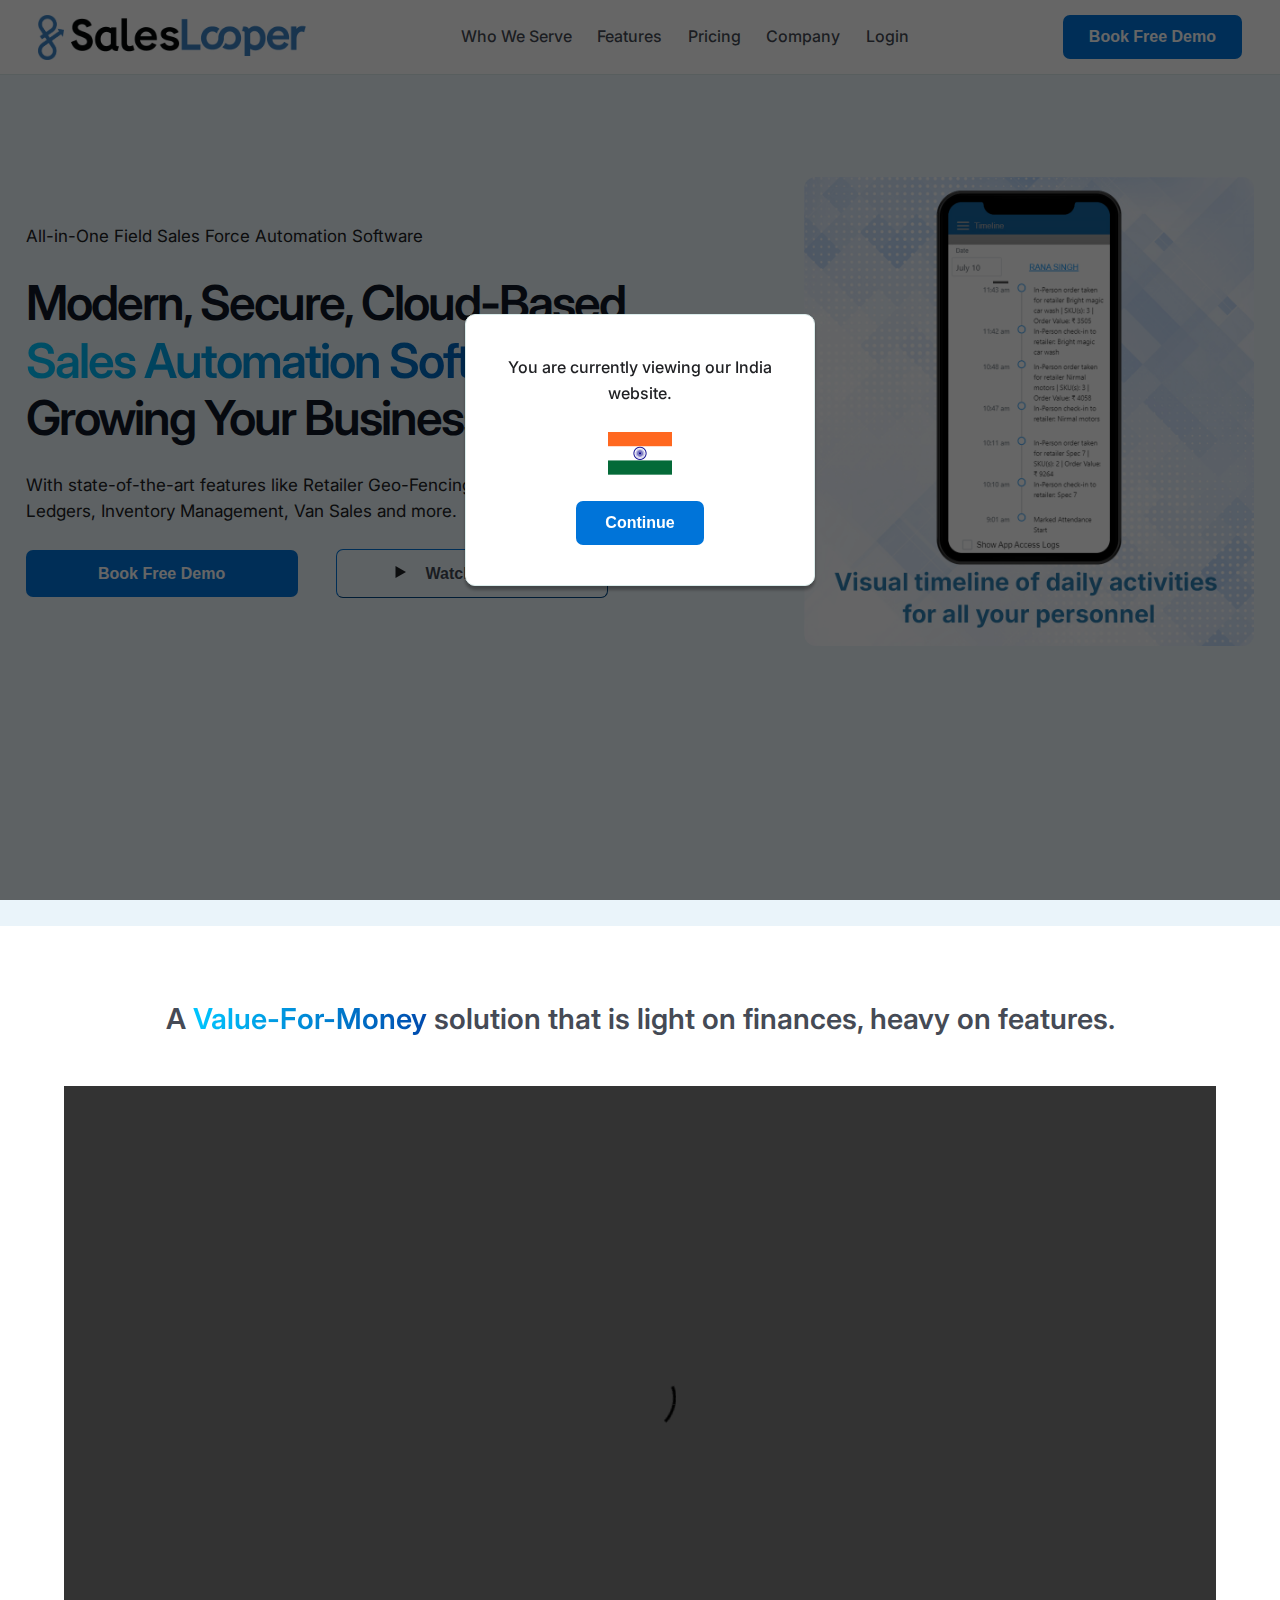
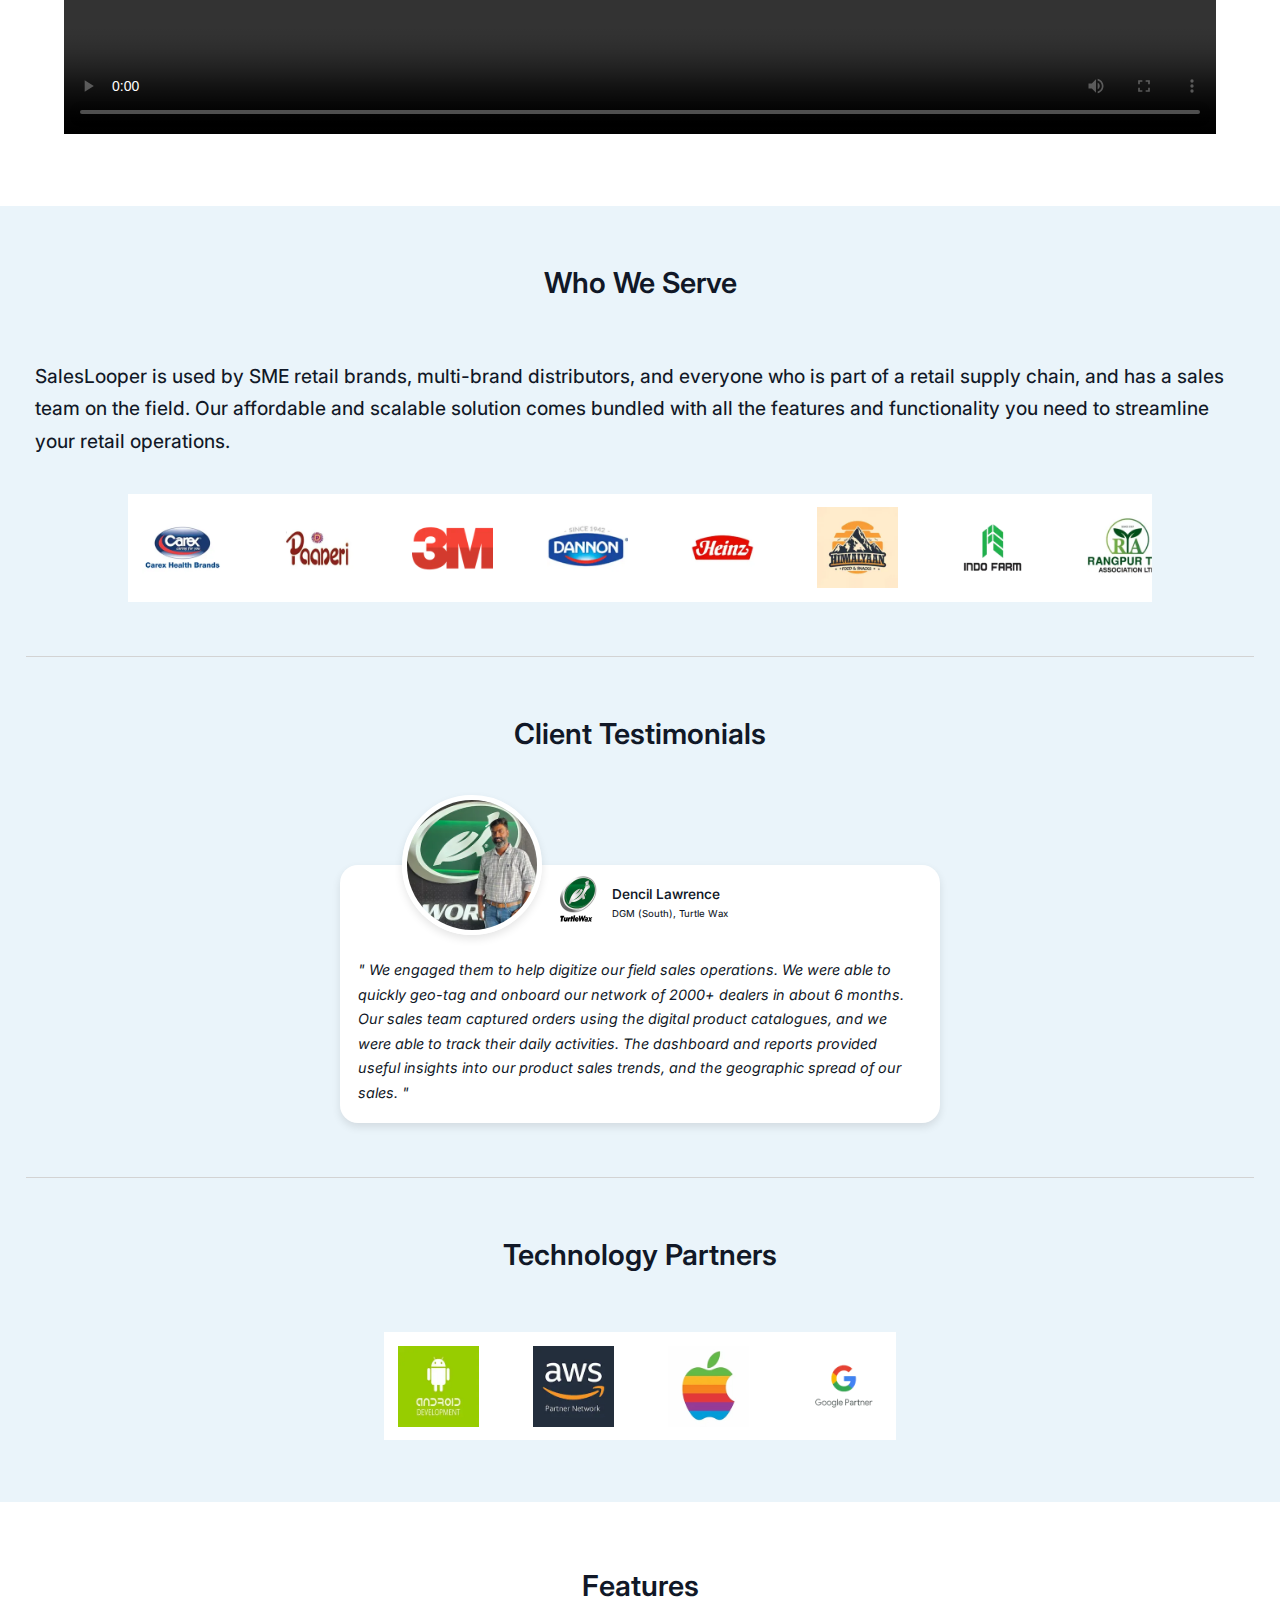
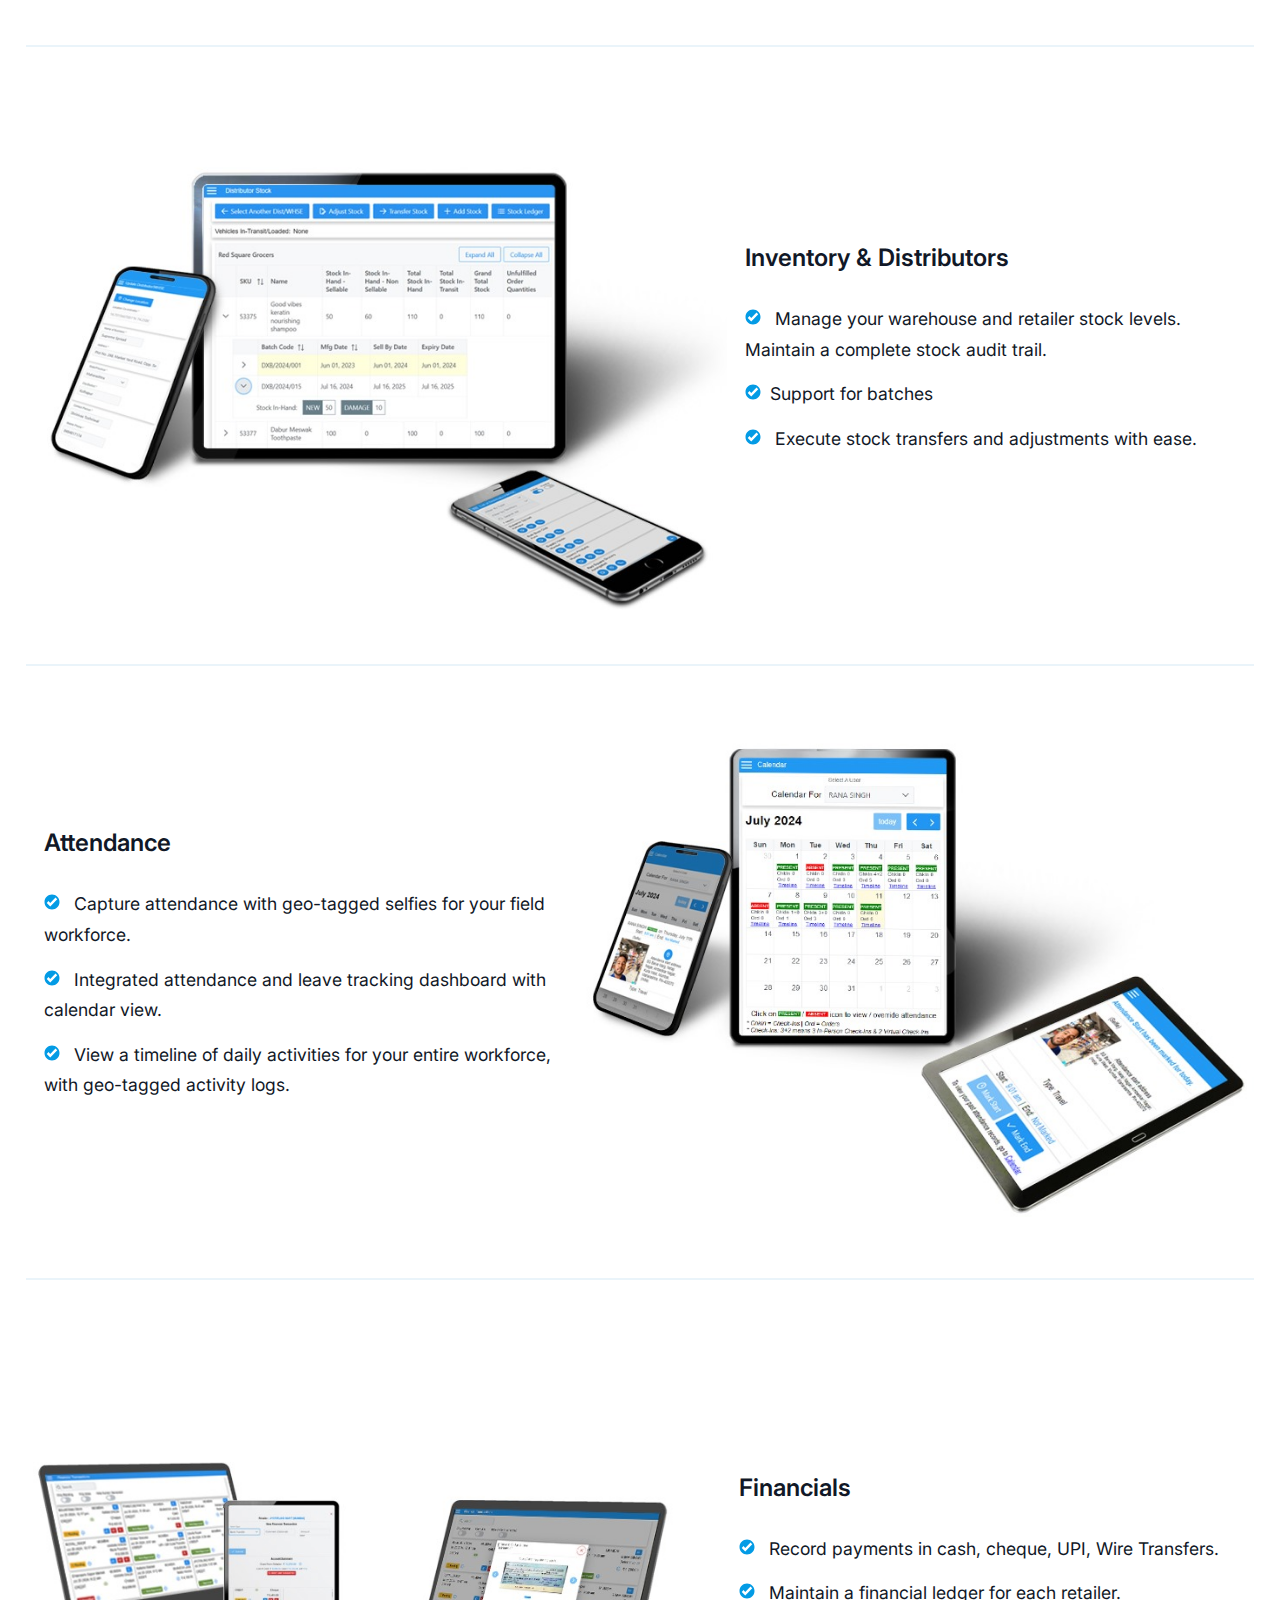
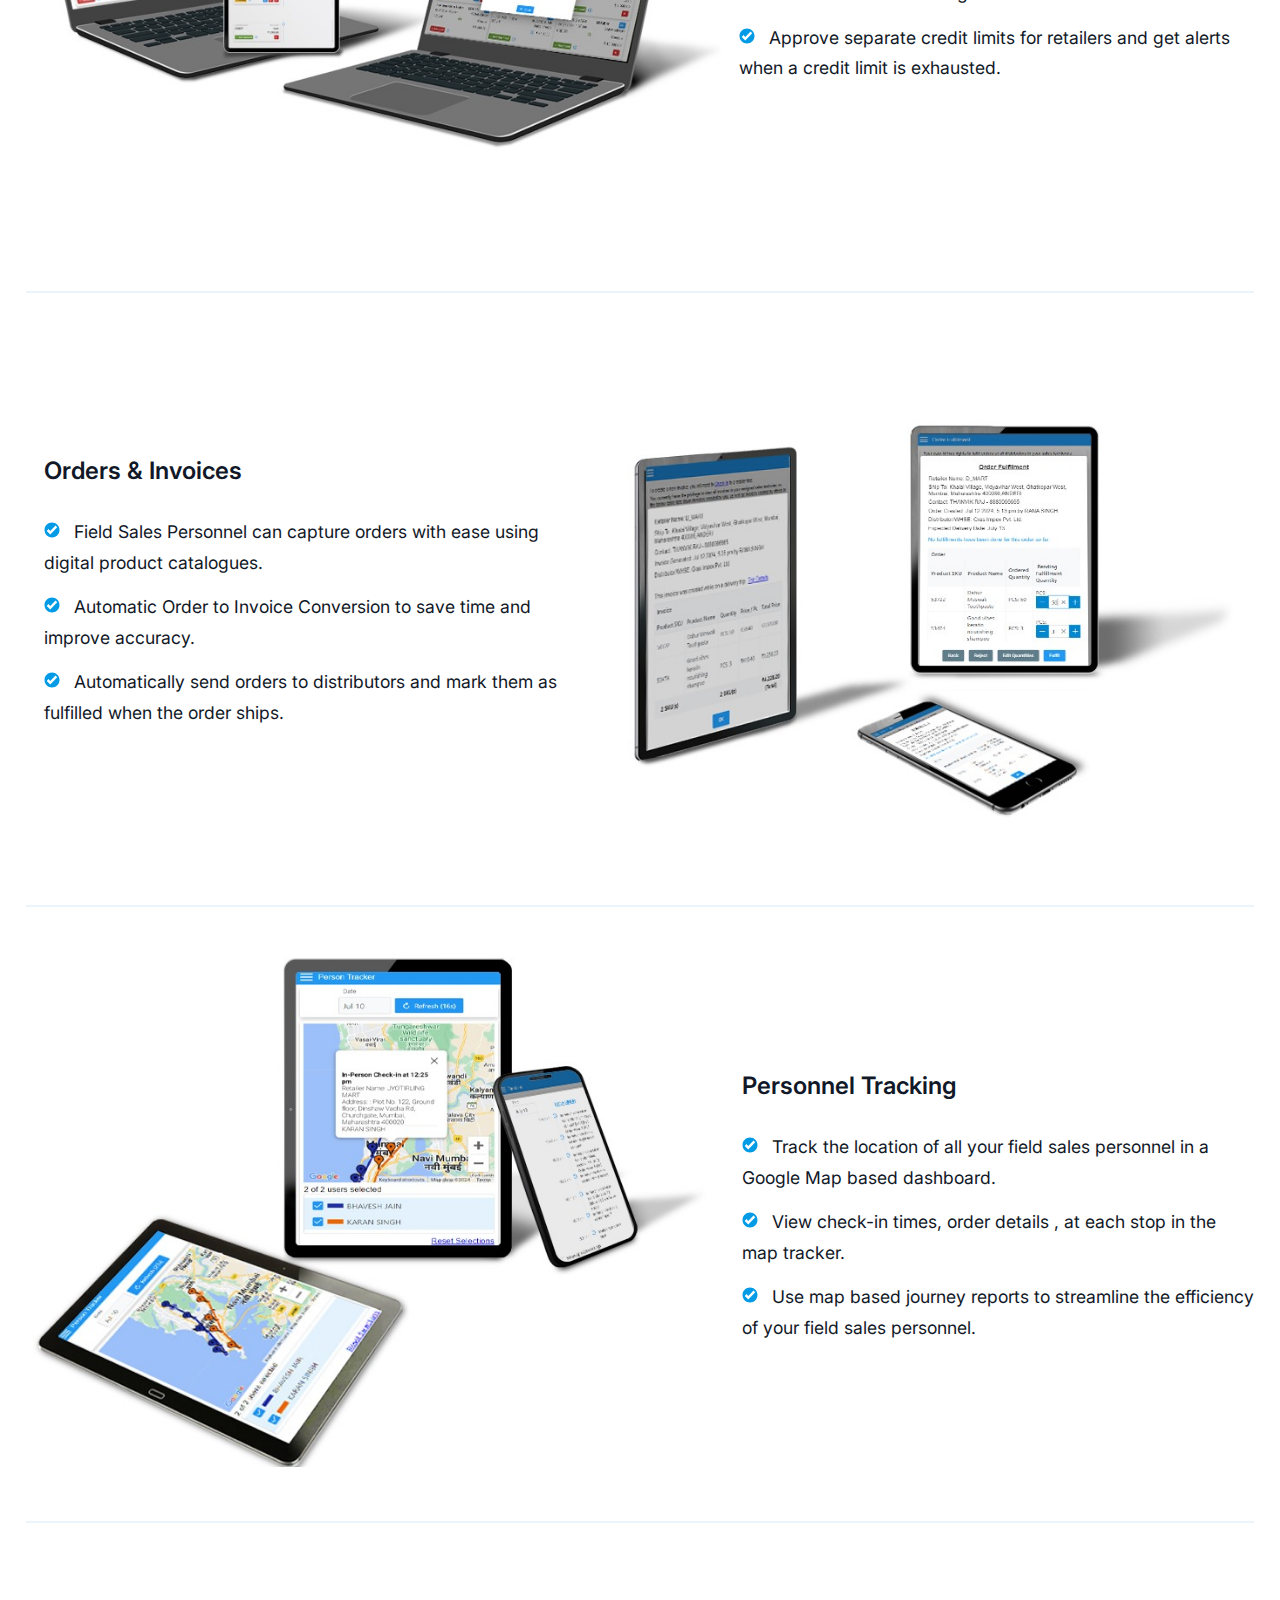
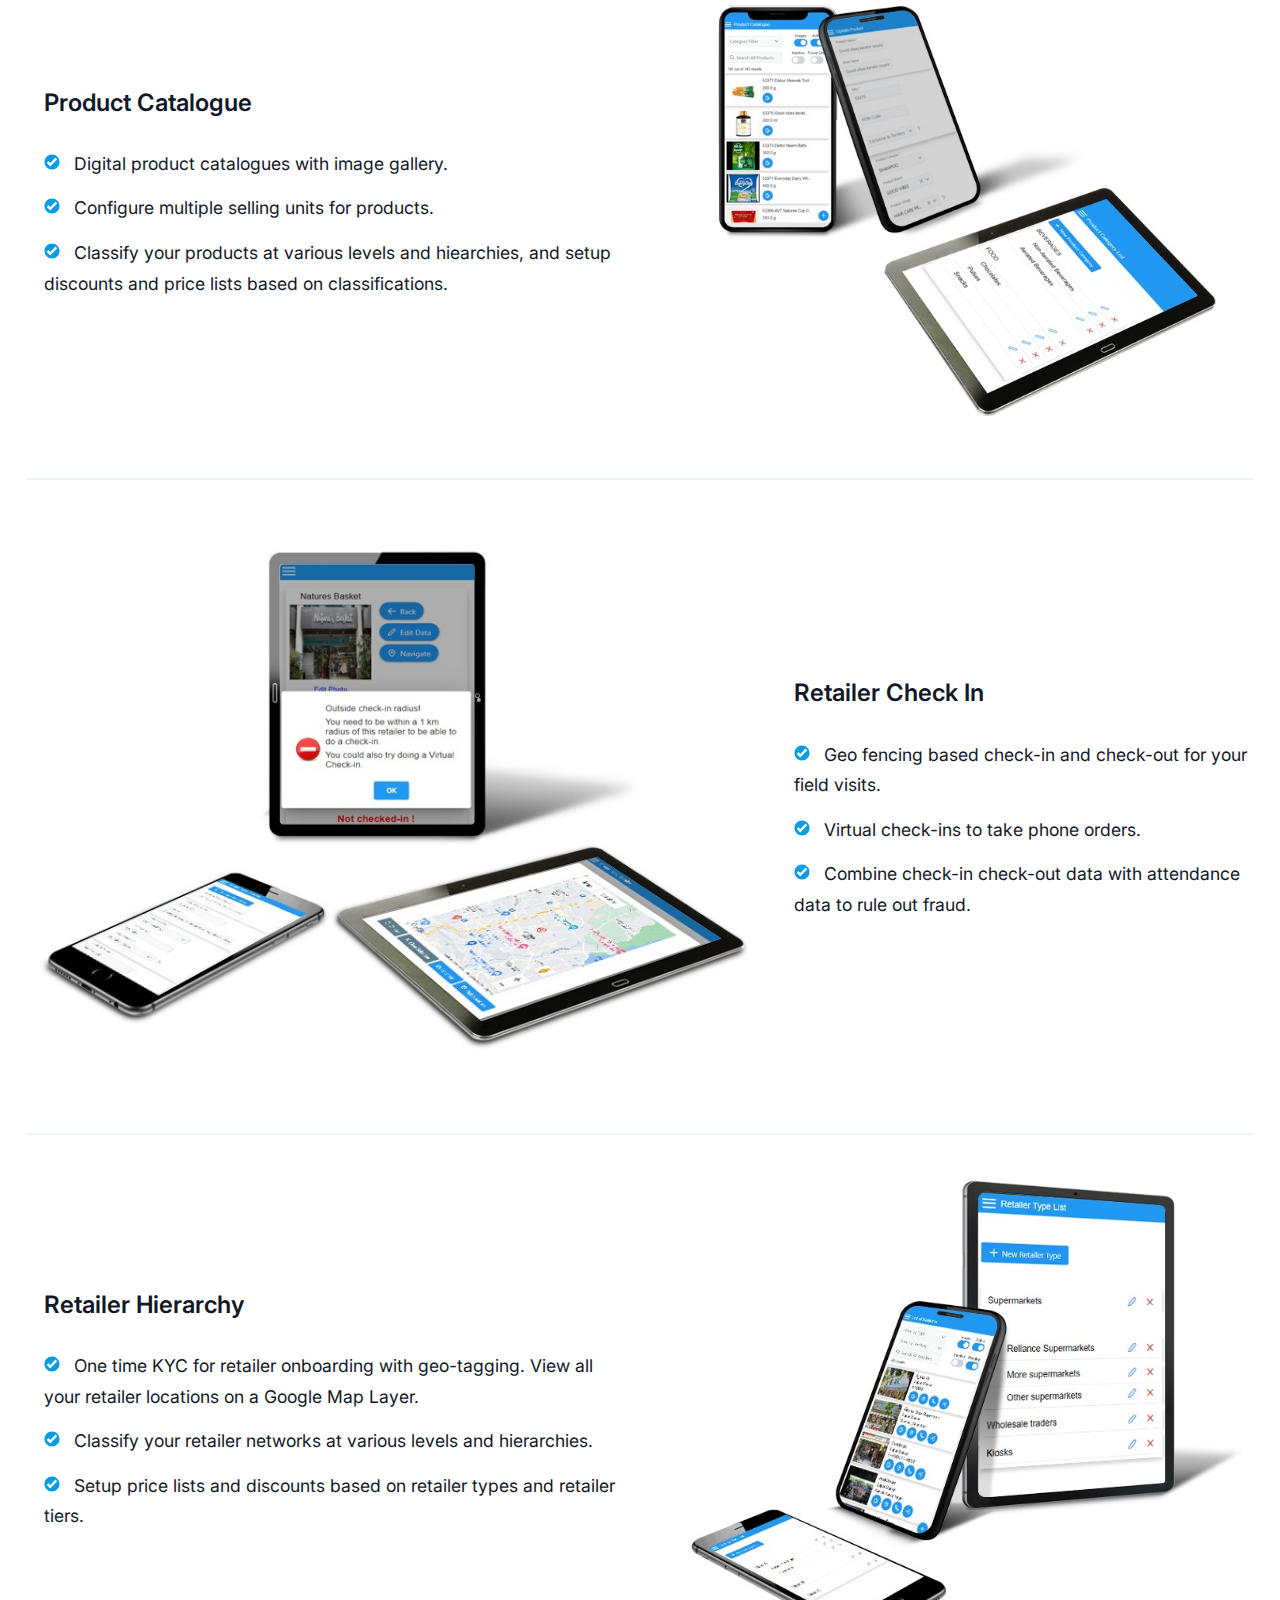
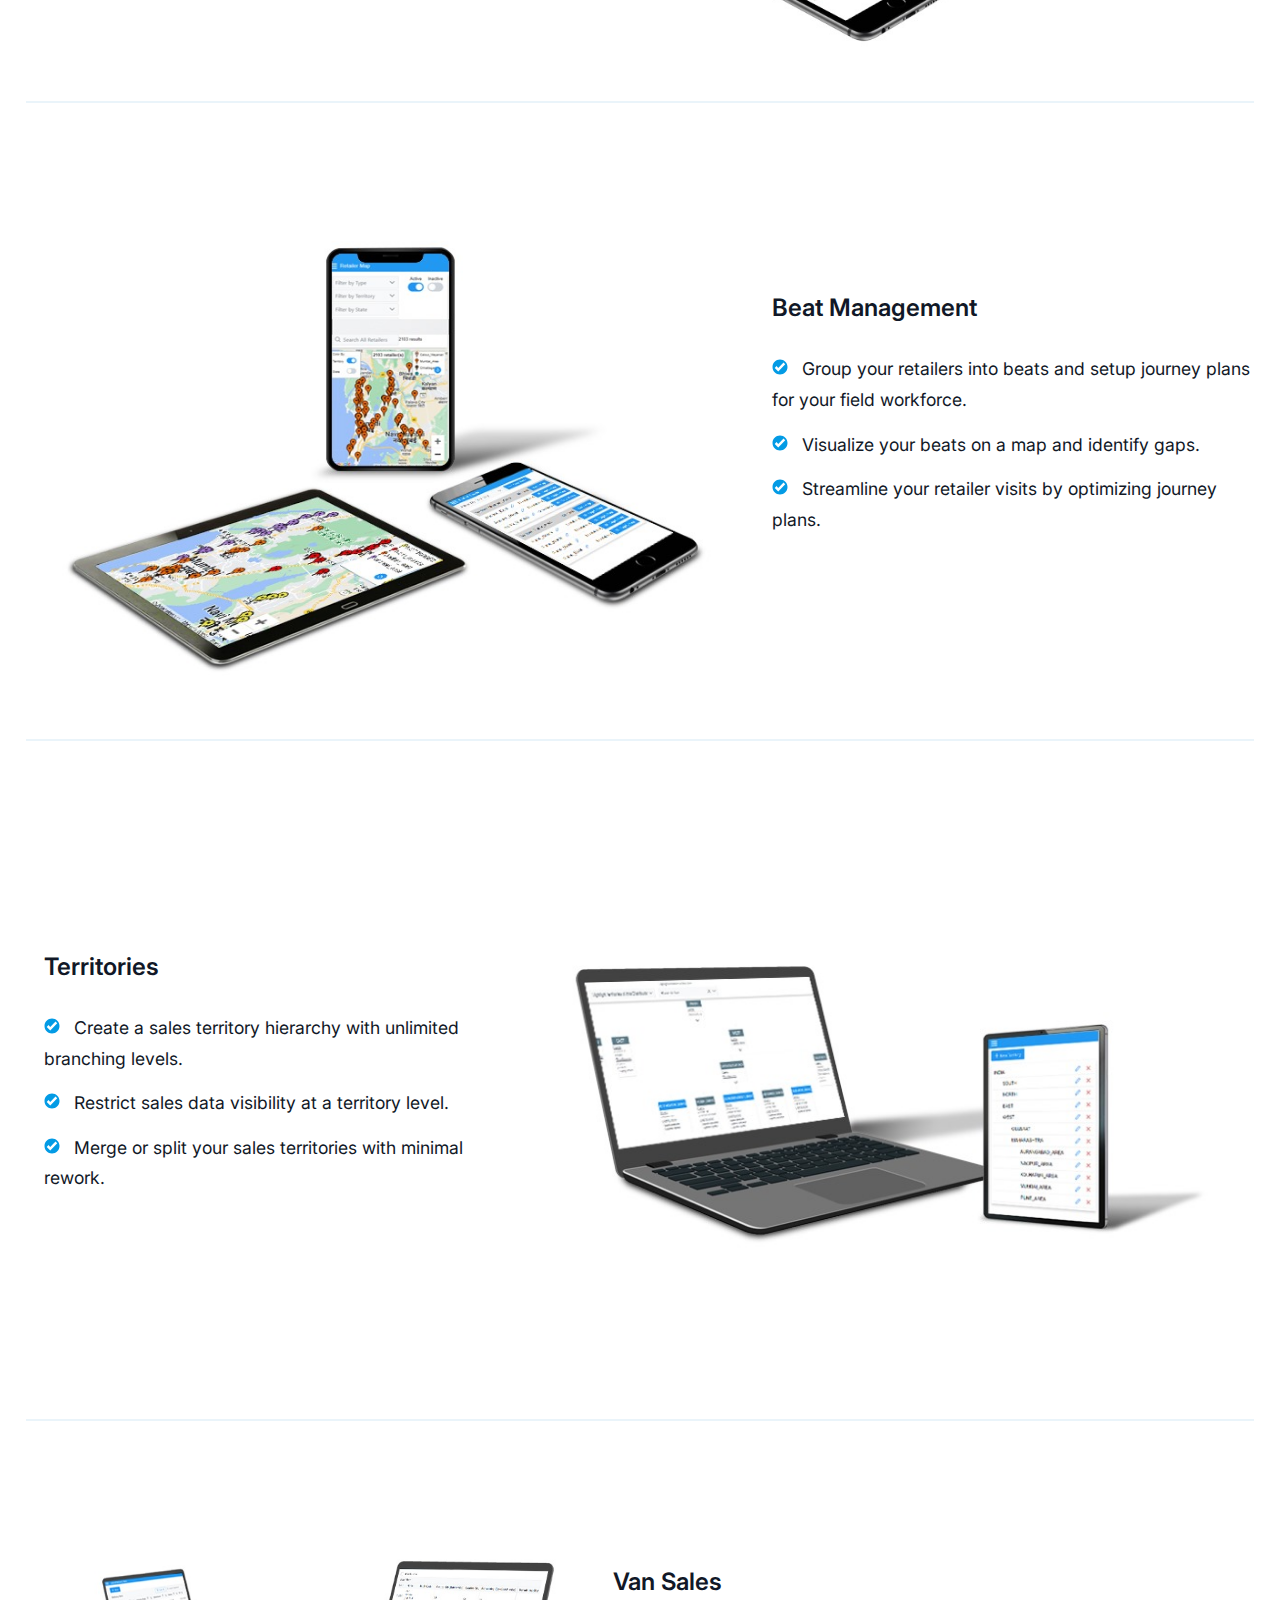
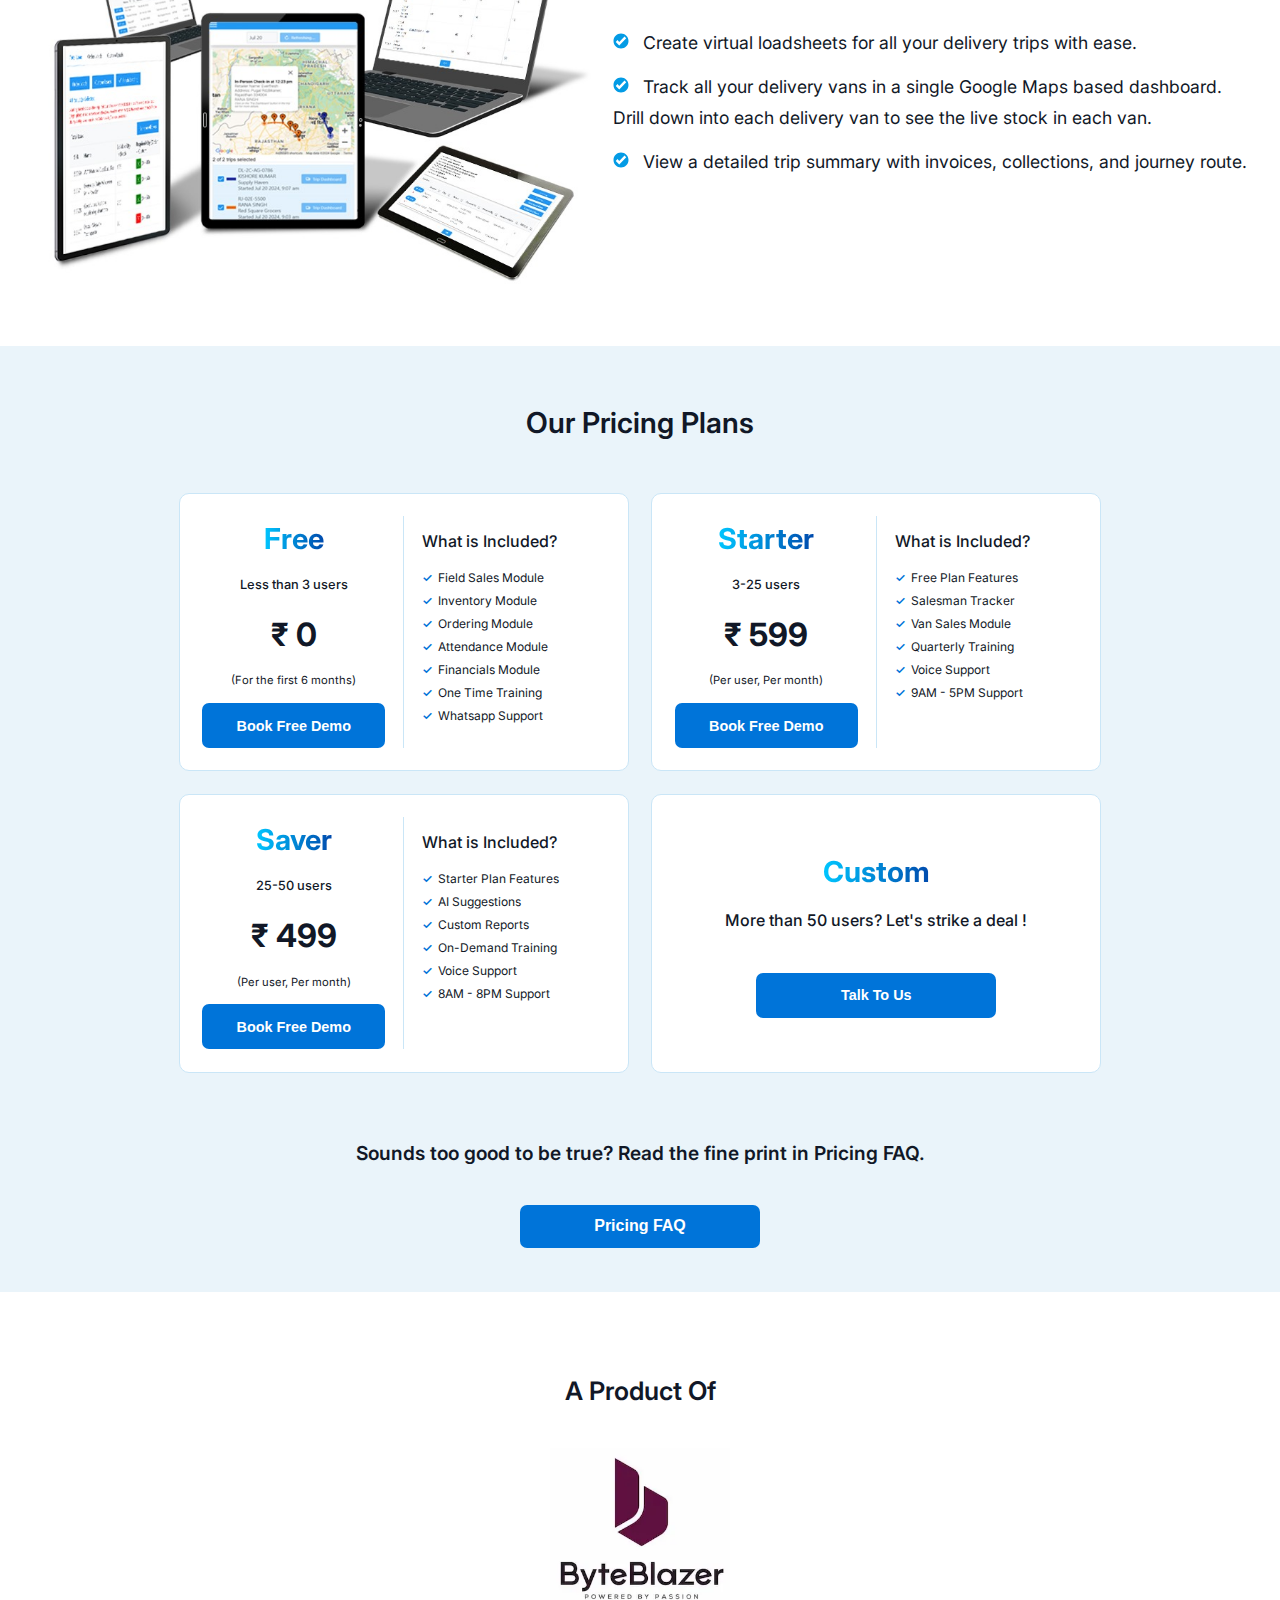
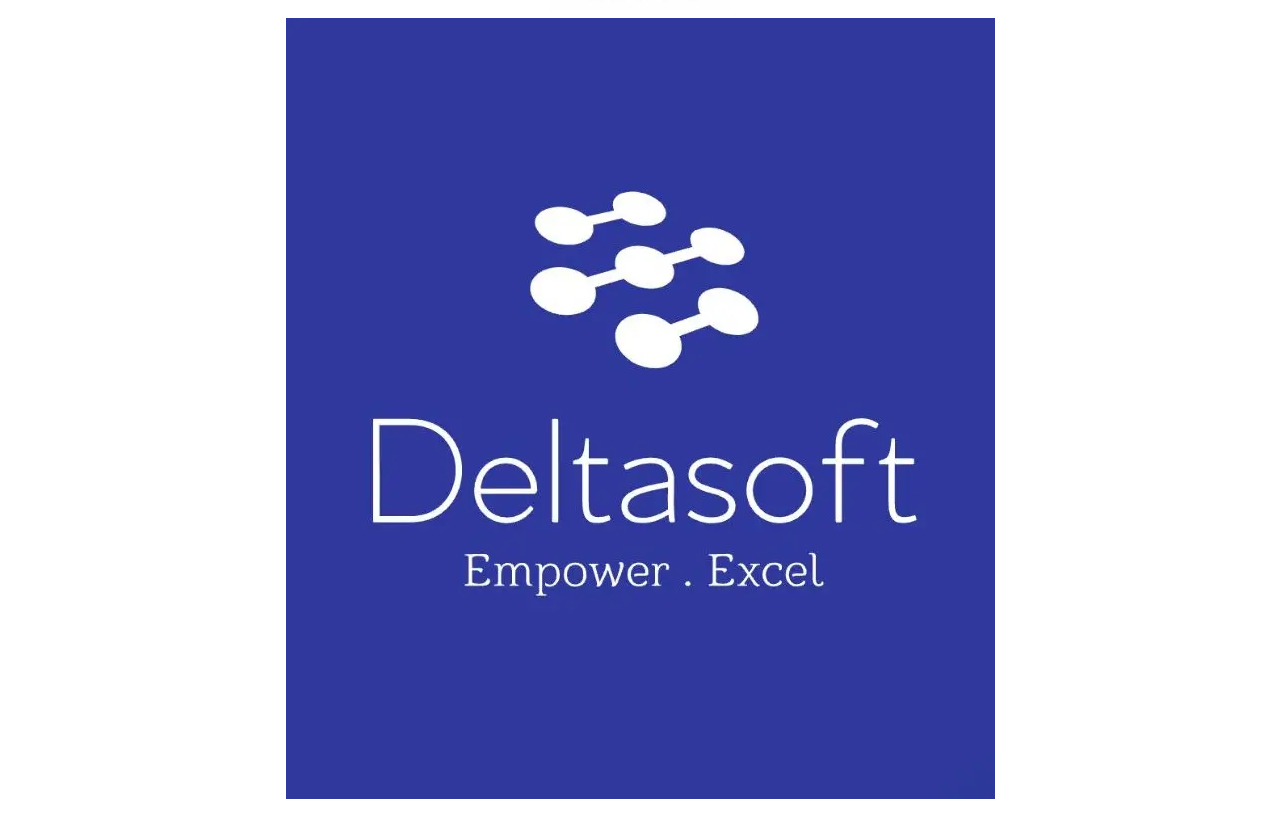
==== index.html @ 5845b91c "dd" ====
<!DOCTYPE html>
<html lang="en">
  <head>
    <meta charset="UTF-8" />
    <meta name="viewport" content="width=device-width, initial-scale=1.0" />
    <title>Sales Looper - Field Sales Force Automation Software</title>
    <meta
      name="description"
      content="Sales Looper is a modern, secure, cloud-based field sales automation software with state-of-the-art features like Retailer Geo-Fencing, Sales Team Tracking, financial ledgers, and Inventory Management, Van Sales."
    />
    <meta name="keywords" content="sales, automation, software, field sales" />
    <meta name="author" content="ByteBlazer Technologies" />
    <meta property="og:site_name" content="Sales Looper" />
    <meta
      property="og:title"
      content="Sales Looper - Field Sales Force Automation Software"
    />
    <meta
      property="og:description"
      content="Sales Looper is a modern, secure, cloud-based field sales automation software with state-of-the-art features like Retailer Geo-Fencing, Sales Team Tracking, financial ledgers, and Inventory Management, Van Sales."
    />
    <meta
      property="og:image"
      content="https://www.saleslooper.com/img/open-graph-sales-looper-text-logo.png"
    />
    <meta property="og:url" content="https://www.saleslooper.com" />
    <meta property="og:type" content="website" />
    <link rel="canonical" href="https://www.saleslooper.com" />
    <meta name="robots" content="index, follow" />

    <link rel="stylesheet" href="css/style.css" />
    <link rel="preconnect" href="https://fonts.googleapis.com" />
    <link rel="preconnect" href="https://fonts.gstatic.com" crossorigin />
    <!-- Preload and asynchronously load Google Fonts -->
    <link
      rel="preload"
      href="https://fonts.googleapis.com/css2?family=Inter:wght@100..900&display=swap"
      as="style"
      onload="this.onload=null;this.rel='stylesheet'"
    />
    <noscript
      ><link
        rel="stylesheet"
        href="https://fonts.googleapis.com/css2?family=Inter:wght@100..900&display=swap"
    /></noscript>

    <link rel="icon" href="img/sales-looper-fav-icon.png" type="image/png" />
    <link rel="prefetch" href="img/sales-looper-icon.png" as="image" />
    <link rel="prefetch" href="img/sales-looper-text-logo.png" as="image" />

    <script type="application/ld+json">
      {
        "@context": "https://schema.org",
        "@type": "Organization",
        "name": "Sales Looper",
        "url": "https://www.saleslooper.com"
      }
    </script>
    <script type="application/ld+json">
      {
        "@context": "https://schema.org/",
        "@type": "Product",
        "name": "Sales Looper",
        "image": ["https://www.saleslooper.com/img/sales-looper-text-logo"],
        "description": "Field Sales Force Automation Software",
        "review": {
          "@type": "Review",
          "reviewRating": {
            "@type": "Rating",
            "ratingValue": "4.8",
            "bestRating": "5"
          },
          "author": {
            "@type": "Person",
            "name": "Leading FMCG Brands"
          }
        },
        "aggregateRating": {
          "@type": "AggregateRating",
          "ratingValue": "4.8",
          "reviewCount": "3289"
        },
        "offers": {
          "@type": "Offer",
          "url": "https://saleslooper.com",
          "priceCurrency": "USD",
          "price": "9.99"
        }
      }
    </script>
    <script type="application/ld+json">
      {
        "@context": "https://schema.org",
        "@type": "FAQPage",
        "mainEntity": [
          {
            "@type": "Question",
            "name": "What is Sales Looper?",
            "acceptedAnswer": {
              "@type": "Answer",
              "text": "Sales Looper is a modern, secure, cloud-based field sales automation software with state-of-the-art features like Retailer Geo-Fencing, Sales Team Tracking, financial ledgers, and Inventory Management, Van Sales."
            }
          },
          {
            "@type": "Question",
            "name": "How can I book a demo?",
            "acceptedAnswer": {
              "@type": "Answer",
              "text": "You can book a demo by clicking the 'Book Free Demo' button on our website or calling us at +916282727002."
            }
          }
        ]
      }
    </script>
    <script type="application/ld+json">
      {
        "@context": "https://schema.org",
        "@type": "LocalBusiness",
        "name": "Sales Looper",
        "image": "https://saleslooper.com/img/sales-looper-text-logo.png",
        "address": {
          "@type": "PostalAddress",
          "addressCountry": "IN"
        },
        "description": "Sales Looper is a modern, secure, cloud-based field sales automation software with state-of-the-art features like Retailer Geo-Fencing, Sales Team Tracking, financial ledgers, and Inventory Management, Van Sales.",
        "telephone": "+91-6282727002",
        "url": "https://www.saleslooper.com"
      }
    </script>
  </head>
  <body>
    <script src="js/scripts.js" defer></script>

    <div id="country-modal" class="modal">
      <div class="modal-content">
        <p>You are currently viewing our India website.</p>
        <img src="img/india-flag.webp" alt="India Flag" class="flag-icon" />
        <button id="close-country-modal" class="action-button modal-button">
          Continue
        </button>
      </div>
    </div>
    <div id="demo-modal" class="modal">
      <div class="modal-content">
        <p>
          To schedule a free demo, or to discuss pricing, please give us a call
          on:
        </p>
        <!-- If changing number, please do it  for the 'href' as well -->
        <a href="tel:+916282727002">
          <div class="phone-link">
            <img src="img/phone-call-icon.svg" height="25px" width="25px" />
            <p>(+91)&nbsp;62827 27002</p>
          </div>
        </a>
        <p>or email us at:</p>
        <!-- If changing email, please do it for the 'href' as well -->
        <a
          href="mailto:contact@saleslooper.com?subject=Schedule%20a%20Demo&body=I%20would%20like%20to%20schedule%20a%20demo.%20My%20phone%20number%20is%20XXXXX%20XXXXX."
        >
          <div class="email-link">
            <img src="img/email-icon.svg" height="25px" width="25px" />
            <p>contact@saleslooper.com</p>
          </div>
        </a>
        <button id="close-demo-modal" class="action-button modal-button">
          OK
        </button>
      </div>
    </div>
    <div id="pricing-faq-modal" class="modal">
      <div class="modal-content pricing-modal-content">
        <div class="faq-modal-title title-highlight">
          There is no fine print!
        </div>
        <div class="faq-modal-items">
          <div class="faq-question-and-answer">
            <div class="faq-question">
              1. Your pricing plans beat your competition by at least 20%. Do
              you cut corners?
            </div>
            <div class="faq-answer">
              We don't! We run our servers on the cloud, and we use a modern,
              efficient technology stack. This helps us achieve economies of
              scale, and we are glad to pass on the savings to our customers!
            </div>
          </div>
          <div class="faq-question-and-answer">
            <div class="faq-question">
              2. How is it possible for you to give away a free plan?
            </div>
            <div class="faq-answer">
              For less than 3 users, the incremental load on our servers is
              negligible. So we don't mind having you onboard for sometime! When
              your company grows in future, we want to grow with you!
            </div>
          </div>
          <div class="faq-question-and-answer">
            <div class="faq-question">
              3. Are there any upfront costs other than the monthly costs?
            </div>
            <div class="faq-answer">
              Our software is mostly plug-and-play. But if you need any
              customizations to suit your special needs, we might have to charge
              you a fair amount. This doesn't happen often. Even if it does, it
              will be a one-time thing, and we promise you we'll be fair and
              transparent!
            </div>
          </div>
        </div>

        <button id="close-pricing-faq-modal" class="action-button modal-button">
          Continue
        </button>
      </div>
    </div>
    <header>
      <div class="header-container">
        <a href="index.html"
          ><div class="icon-text-logo-container">
            <div class="icon-container">
              <img src="img/sales-looper-icon.png" alt="icon" />
            </div>
            <div class="text-logo-container">
              <img src="img/sales-looper-text-logo.png" alt="logo" />
            </div></div
        ></a>
        <div class="nav-container">
          <nav>
            <ul>
              <li><a href="#" id="clients-link">Who We Serve</a></li>
              <li><a href="#" id="features-link">Features</a></li>
              <li><a href="#" id="pricing-link">Pricing</a></li>
              <li><a href="#" id="company-link">Company</a></li>
              <li>
                <a target="_blank" href="https://saleslooperapp.com">Login</a>
              </li>
            </ul>
          </nav>
        </div>

        <div class="header-button-group">
          <button
            class="action-button header-demo-booking-button demo-modal-opener"
          >
            Book Free Demo
          </button>
          <div class="hamburger">
            <div class="bar1"></div>
            <div class="bar2"></div>
            <div class="bar3"></div>
          </div>
        </div>
      </div>
    </header>
    <div id="popup-menu" class="popup-menu">
      <nav>
        <ul>
          <li>
            <a href="#clients-section" id="clients-link-popup">Who We Serve</a>
          </li>
          <li>
            <a href="#features-section" id="features-link-popup">Features</a>
          </li>
          <li>
            <a href="#pricing-section" id="pricing-link-popup">Pricing</a>
          </li>
          <li>
            <a href="#company-section" id="company-link-popup">Company</a>
          </li>
          <li>
            <a target="_blank" href="https://saleslooperapp.com">Login</a>
          </li>
        </ul>
      </nav>
      <div class="popup-menu-button-wrapper">
        <button class="action-button demo-modal-opener">Book Free Demo</button>
      </div>
    </div>
    <main>
      <div id="sample" class="sample-menu">Hi</div>

      <!-- Section 1 - The product marketing tagline and the image slider -->
      <section id="banner-section">
        <div class="banner-section-inner-container">
          <div class="banner-text-container">
            <h1>
              All-in-One Field Sales Force
              <span class="non-breaking-title">Automation Software</span>
            </h1>
            <h2>
              Modern, Secure,
              <span class="non-breaking-title">Cloud-Based</span>
              <span class="title-highlight">Sales Automation Software</span>
              For Growing <span class="non-breaking-title">Your Business</span>
            </h2>
            <p>
              With state-of-the-art features like Retailer Geo-Fencing, Sales
              Team Tracking, Financial Ledgers, Inventory Management, Van Sales
              and more.
            </p>
            <div class="banner-button-group">
              <button
                class="action-button banner-demo-booking-button demo-modal-opener"
              >
                Book Free Demo
              </button>
              <button
                id="watch-overview-button"
                class="outline-button banner-watch-video-button"
              >
                Watch Overview
              </button>
            </div>
          </div>
          <div class="banner-image-container">
            <img src="img/slide1.jpg" alt="slide1" />
            <img src="img/slide2.jpg" alt="slide2" />
            <img src="img/slide3.jpg" alt="slide3" />
            <img src="img/slide4.jpg" alt="slide4" />
            <img src="img/slide5.jpg" alt="slide5" />
            <img src="img/slide6.jpg" alt="slide6" />
            <img src="img/slide7.jpg" alt="slide7" />
            <img src="img/slide8.jpg" alt="slide8" />
            <img src="img/slide9.jpg" alt="slide9" />
            <img src="img/slide10.jpg" alt="slide10" />
          </div>
        </div>
      </section>
      <section id="video-section">
        <div class="video-outer-wrapper">
          <div class="video-titles" id="video-heading">
            <p>
              A
              <span class="title-highlight non-breaking-title"
                >Value-For-Money</span
              >
              solution that is light on finances, heavy on features.
            </p>
          </div>
          <div id="video-container" class="video-container">
            <video
              id="promo-video"
              width="560"
              height="315"
              controls
              autoplay
              muted
            >
              <source src="video/promo.mp4" type="video/mp4" />
              Your browser does not support the video tag.
            </video>
          </div>
        </div>
      </section>
      <section id="clients-section">
        <div class="clients-section-title">Who We Serve</div>

        <div class="clients-section-description">
          SalesLooper is used by SME retail brands, multi-brand distributors,
          and everyone who is part of a retail supply chain, and has a sales
          team on the field. Our affordable and scalable solution comes bundled
          with all the features and functionality you need to streamline your
          retail operations.
        </div>

        <div class="client-logos-container">
          <img src="img/client-logos/client-logo01.webp" alt="logo01" />
          <img src="img/client-logos/client-logo02.webp" alt="logo02" />
          <img src="img/client-logos/client-logo03.webp" alt="logo03" />
          <img src="img/client-logos/client-logo04.webp" alt="logo04" />
          <img src="img/client-logos/client-logo05.webp" alt="logo05" />
          <img src="img/client-logos/client-logo06.webp" alt="logo06" />
          <img src="img/client-logos/client-logo07.webp" alt="logo07" />
          <img src="img/client-logos/client-logo08.webp" alt="logo08" />
          <img src="img/client-logos/client-logo09.webp" alt="logo09" />
          <img src="img/client-logos/client-logo10.webp" alt="logo10" />
          <img src="img/client-logos/client-logo11.webp" alt="logo11" />
          <img src="img/client-logos/client-logo12.webp" alt="logo12" />
          <img src="img/client-logos/client-logo13.webp" alt="logo13" />
          <img src="img/client-logos/client-logo14.webp" alt="logo14" />
          <img src="img/client-logos/client-logo15.webp" alt="logo15" />
          <img src="img/client-logos/client-logo16.webp" alt="logo16" />
          <img src="img/client-logos/client-logo17.webp" alt="logo17" />
          <img src="img/client-logos/client-logo18.webp" alt="logo18" />
          <img src="img/client-logos/client-logo19.webp" alt="logo19" />
          <img src="img/client-logos/client-logo20.webp" alt="logo20" />
        </div>

        <div class="client-section-divider"></div>
        <div class="client-testimonials-title">Client Testimonials</div>
        <div class="client-testimonial-list">
          <div class="client-testimonial">
            <div class="testimonial-image-container">
              <img src="img/testimonial-photo-1.webp" alt="testimonial1" />
            </div>
            <div class="testimonial-content">
              <div class="testimonial-author">
                <div class="testimonial-logo">
                  <img src="img/turtlewax-logo.webp" alt="turtlewax-logo" />
                </div>
                <div class="testimonial-person">
                  <div class="testimonial-person-name">Dencil Lawrence</div>
                  <div class="testimonial-person-designation">
                    DGM (South), Turtle Wax
                  </div>
                </div>
              </div>
              <div class="testimonial-statement">
                "&nbsp;We engaged them to help digitize our field sales
                operations. We were able to quickly geo-tag and onboard our
                network of 2000+ dealers in about 6 months. Our sales team
                captured orders using the digital product catalogues, and we
                were able to track their daily activities. The dashboard and
                reports provided useful insights into our product sales trends,
                and the geographic spread of our sales.&nbsp;"
              </div>
            </div>
          </div>
        </div>
        <div class="client-section-divider"></div>
        <div class="tech-partners-title">Technology Partners</div>
        <div class="partner-logos-container">
          <img src="img/partner-logos/partner-logo-1.webp" alt="logo1" />
          <img src="img/partner-logos/partner-logo-2.webp" alt="logo2" />
          <img src="img/partner-logos/partner-logo-3.webp" alt="logo3" />
          <img src="img/partner-logos/partner-logo-4.webp" alt="logo4" />
          <img src="img/partner-logos/partner-logo-5.webp" alt="logo5" />
          <img src="img/partner-logos/partner-logo-6.webp" alt="logo6" />
          <img src="img/partner-logos/partner-logo-7.webp" alt="logo7" />
          <img src="img/partner-logos/partner-logo-8.webp" alt="logo8" />
          <img src="img/partner-logos/partner-logo-9.webp" alt="logo9" />
        </div>
      </section>

      <section id="features-section">
        <div class="features-main-title">Features</div>
        <div class="features-section-inner-container">
          <div class="features-list">
            <div class="feature">
              <div class="feature-description">
                <div class="feature-heading">Inventory & Distributors</div>
                <div class="feature-point-list">
                  <div class="feature-point">
                    Manage your warehouse and retailer stock levels. Maintain a
                    complete stock audit trail.
                  </div>
                  <div class="feature-point">Support for batches</div>
                  <div class="feature-point">
                    Execute stock transfers and adjustments with ease.
                  </div>
                </div>
              </div>
              <div class="feature-image-container">
                <img src="img/feature1.jpg" alt="feature1" />
              </div>
            </div>
            <div class="feature">
              <div class="feature-description">
                <div class="feature-heading">Attendance</div>
                <div class="feature-point-list">
                  <div class="feature-point">
                    Capture attendance with geo-tagged selfies for your field
                    workforce.
                  </div>
                  <div class="feature-point">
                    Integrated attendance and leave tracking dashboard with
                    calendar view.
                  </div>
                  <div class="feature-point">
                    View a timeline of daily activities for your entire
                    workforce, with geo-tagged activity logs.
                  </div>
                </div>
              </div>
              <div class="feature-image-container">
                <img src="img/feature2.jpg" alt="feature2" />
              </div>
            </div>
            <div class="feature">
              <div class="feature-description">
                <div class="feature-heading">Financials</div>
                <div class="feature-point-list">
                  <div class="feature-point">
                    Record payments in cash, cheque, UPI, Wire Transfers.
                  </div>
                  <div class="feature-point">
                    Maintain a financial ledger for each retailer.
                  </div>
                  <div class="feature-point">
                    Approve separate credit limits for retailers and get alerts
                    when a credit limit is exhausted.
                  </div>
                </div>
              </div>
              <div class="feature-image-container">
                <img src="img/feature3.jpg" alt="feature3" />
              </div>
            </div>
            <div class="feature">
              <div class="feature-description">
                <div class="feature-heading">Orders & Invoices</div>
                <div class="feature-point-list">
                  <div class="feature-point">
                    Field Sales Personnel can capture orders with ease using
                    digital product catalogues.
                  </div>
                  <div class="feature-point">
                    Automatic Order to Invoice Conversion to save time and
                    improve accuracy.
                  </div>
                  <div class="feature-point">
                    Automatically send orders to distributors and mark them as
                    fulfilled when the order ships.
                  </div>
                </div>
              </div>
              <div class="feature-image-container">
                <img src="img/feature4.jpg" alt="feature4" />
              </div>
            </div>
            <div class="feature">
              <div class="feature-description">
                <div class="feature-heading">Personnel Tracking</div>
                <div class="feature-point-list">
                  <div class="feature-point">
                    Track the location of all your field sales personnel in a
                    Google Map based dashboard.
                  </div>
                  <div class="feature-point">
                    View check-in times, order details , at each stop in the map
                    tracker.
                  </div>
                  <div class="feature-point">
                    Use map based journey reports to streamline the efficiency
                    of your field sales personnel.
                  </div>
                </div>
              </div>
              <div class="feature-image-container">
                <img src="img/feature5.jpg" alt="feature5" />
              </div>
            </div>
            <div class="feature">
              <div class="feature-description">
                <div class="feature-heading">Product Catalogue</div>
                <div class="feature-point-list">
                  <div class="feature-point">
                    Digital product catalogues with image gallery.
                  </div>
                  <div class="feature-point">
                    Configure multiple selling units for products.
                  </div>
                  <div class="feature-point">
                    Classify your products at various levels and hiearchies, and
                    setup discounts and price lists based on classifications.
                  </div>
                </div>
              </div>
              <div class="feature-image-container">
                <img src="img/feature6.jpg" alt="feature6" />
              </div>
            </div>
            <div class="feature">
              <div class="feature-description">
                <div class="feature-heading">Retailer Check In</div>
                <div class="feature-point-list">
                  <div class="feature-point">
                    Geo fencing based check-in and check-out for your field
                    visits.
                  </div>
                  <div class="feature-point">
                    Virtual check-ins to take phone orders.
                  </div>
                  <div class="feature-point">
                    Combine check-in check-out data with attendance data to rule
                    out fraud.
                  </div>
                </div>
              </div>
              <div class="feature-image-container">
                <img src="img/feature7.jpg" alt="feature7" />
              </div>
            </div>
            <div class="feature">
              <div class="feature-description">
                <div class="feature-heading">Retailer Hierarchy</div>
                <div class="feature-point-list">
                  <div class="feature-point">
                    One time KYC for retailer onboarding with geo-tagging. View
                    all your retailer locations on a Google Map Layer.
                  </div>
                  <div class="feature-point">
                    Classify your retailer networks at various levels and
                    hierarchies.
                  </div>
                  <div class="feature-point">
                    Setup price lists and discounts based on retailer types and
                    retailer tiers.
                  </div>
                </div>
              </div>
              <div class="feature-image-container">
                <img src="img/feature8.jpg" alt="feature8" />
              </div>
            </div>
            <div class="feature">
              <div class="feature-description">
                <div class="feature-heading">Beat Management</div>
                <div class="feature-point-list">
                  <div class="feature-point">
                    Group your retailers into beats and setup journey plans for
                    your field workforce.
                  </div>
                  <div class="feature-point">
                    Visualize your beats on a map and identify gaps.
                  </div>
                  <div class="feature-point">
                    Streamline your retailer visits by optimizing journey plans.
                  </div>
                </div>
              </div>
              <div class="feature-image-container">
                <img src="img/feature9.jpg" alt="feature9" />
              </div>
            </div>
            <div class="feature">
              <div class="feature-description">
                <div class="feature-heading">Territories</div>
                <div class="feature-point-list">
                  <div class="feature-point">
                    Create a sales territory hierarchy with unlimited branching
                    levels.
                  </div>
                  <div class="feature-point">
                    Restrict sales data visibility at a territory level.
                  </div>
                  <div class="feature-point">
                    Merge or split your sales territories with minimal rework.
                  </div>
                </div>
              </div>
              <div class="feature-image-container">
                <img src="img/feature10.jpg" alt="feature10" />
              </div>
            </div>
            <div class="feature">
              <div class="feature-description">
                <div class="feature-heading">Van Sales</div>
                <div class="feature-point-list">
                  <div class="feature-point">
                    Create virtual loadsheets for all your delivery trips with
                    ease.
                  </div>
                  <div class="feature-point">
                    Track all your delivery vans in a single Google Maps based
                    dashboard. Drill down into each delivery van to see the live
                    stock in each van.
                  </div>
                  <div class="feature-point">
                    View a detailed trip summary with invoices, collections, and
                    journey route.
                  </div>
                </div>
              </div>
              <div class="feature-image-container">
                <img src="img/feature11.jpg" alt="feature11" />
              </div>
            </div>
          </div>
        </div>
      </section>
      <section id="pricing-section">
        <div class="pricing-section-title">Our Pricing Plans</div>
        <div class="pricing-section-inner-container">
          <div class="pricing-plan">
            <div class="pricing-plan-outline">
              <div class="pricing-plan-name title-highlight">Free</div>
              <div class="pricing-plan-users">Less than 3 users</div>
              <div class="pricing-plan-cost">
                <span class="currency-symbol">₹</span>&nbsp;<span
                  class="currency-amount"
                  >0</span
                >
              </div>
              <div class="pricing-plan-unit">(For the first 6 months)</div>
              <button
                class="action-button pricing-demo-booking-button demo-modal-opener"
              >
                Book Free Demo
              </button>
            </div>
            <div class="pricing-plan-divider"></div>
            <div class="pricing-plan-features">
              <div class="pricing-plan-feature-heading">What is Included?</div>
              <div class="pricing-plan-feature-items">
                <div class="pricing-plan-feature">Field Sales Module</div>
                <div class="pricing-plan-feature">Inventory Module</div>
                <div class="pricing-plan-feature">Ordering Module</div>
                <div class="pricing-plan-feature">Attendance Module</div>
                <div class="pricing-plan-feature">Financials Module</div>
                <div class="pricing-plan-feature">One Time Training</div>
                <div class="pricing-plan-feature">Whatsapp Support</div>
              </div>
            </div>
          </div>

          <div class="pricing-plan">
            <div class="pricing-plan-outline">
              <div class="pricing-plan-name title-highlight">Starter</div>
              <div class="pricing-plan-users">3-25 users</div>
              <div class="pricing-plan-cost">
                <span class="currency-symbol">₹</span>&nbsp;<span
                  class="currency-amount"
                  >599</span
                >
              </div>
              <div class="pricing-plan-unit">(Per user, Per month)</div>
              <button
                class="action-button pricing-demo-booking-button demo-modal-opener"
              >
                Book Free Demo
              </button>
            </div>
            <div class="pricing-plan-divider"></div>
            <div class="pricing-plan-features">
              <div class="pricing-plan-feature-heading">What is Included?</div>
              <div class="pricing-plan-feature-items">
                <div class="pricing-plan-feature">Free Plan Features</div>
                <div class="pricing-plan-feature">Salesman Tracker</div>
                <div class="pricing-plan-feature">Van Sales Module</div>
                <div class="pricing-plan-feature">Quarterly Training</div>
                <div class="pricing-plan-feature">Voice Support</div>
                <div class="pricing-plan-feature">9AM - 5PM Support</div>
              </div>
            </div>
          </div>
          <div class="pricing-plan">
            <div class="pricing-plan-outline">
              <div class="pricing-plan-name title-highlight">Saver</div>
              <div class="pricing-plan-users">25-50 users</div>
              <div class="pricing-plan-cost">
                <span class="currency-symbol">₹</span>&nbsp;<span
                  class="currency-amount"
                  >499</span
                >
              </div>
              <div class="pricing-plan-unit">(Per user, Per month)</div>
              <button
                class="action-button pricing-demo-booking-button demo-modal-opener"
              >
                Book Free Demo
              </button>
            </div>
            <div class="pricing-plan-divider"></div>
            <div class="pricing-plan-features">
              <div class="pricing-plan-feature-heading">What is Included?</div>
              <div class="pricing-plan-feature-items">
                <div class="pricing-plan-feature">Starter Plan Features</div>
                <div class="pricing-plan-feature">AI Suggestions</div>
                <div class="pricing-plan-feature">Custom Reports</div>
                <div class="pricing-plan-feature">On-Demand Training</div>
                <div class="pricing-plan-feature">Voice Support</div>
                <div class="pricing-plan-feature">8AM - 8PM Support</div>
              </div>
            </div>
          </div>
          <div class="pricing-plan">
            <div class="pricing-plan-outline">
              <div class="pricing-plan-name title-highlight">Custom</div>
              <div class="pricing-plan-users pricing-plan-users-special">
                More than 50 users? Let's strike a deal !
              </div>
              <button
                class="action-button pricing-demo-booking-button demo-modal-opener"
              >
                Talk To Us
              </button>
            </div>
          </div>
        </div>
        <div class="pricing-faq-section">
          <div class="pricing-faq-message">
            Sounds too good to be true? Read the fine print in Pricing FAQ.
          </div>
          <button class="action-button" id="pricing-faq-button">
            Pricing FAQ
          </button>
        </div>
      </section>
      <section id="company-section">
        <div class="company-section-title">A Product Of</div>
        <div class="company-logo-container">
          <img src="img/Byte-blazer-logo.webp" alt="company-logo" />
        </div>
        <div class="deltasoft-logo-container">
          <img src="img/deltasoft-logo.webp" alt="company-logo" />
        </div>
      </section>
    </main>
    <!-- <footer>Footer comes here</footer> -->
  </body>
</html>
---- css/style.css ----
:root {
  --theme-color-bold: #0074d9;
  --theme-color-light: #2199f3;
  --theme-color-ultra-light: #cae6f7;
  --text-secondary: #202124;
  --text-primary: #111827;
  --text-nav: rgba(17, 24, 39, 0.8);
  --background-light-shade: #eaf4fa;
  --header-bottom-border-color: #dbeceb;
  --background-default: white;
  --background-header: white;
  --text-gradient-start: #00c6ff;
  --text-gradient-end: #004aad;
  --header-height: 60px;
  --body-max-width: 1240px;
  --rounded-button-border-radius: 7px;
  --modal-window-border-radius: 10px;
  --pricing-plan-border-radius: 10px;
  --banner-image-border-radius: 12px;
  --modal-window-max-width: 350px;
  --pricing-modal-window-max-width: 800px;
}
* {
  box-sizing: border-box;
  margin: 0;
  padding: 0;
  list-style: none;
  text-decoration: none; /* Ensures text in links have no default decoration */
  -webkit-text-size-adjust: 100%; /* Prevents font size changes on mobile devices */
}

html {
  font-family: "Inter", sans-serif; /* Sets the base font family */
  font-size: 1rem; /* Sets the base font size for rem calculations */
  font-weight: 400; /* Sets the default font weight */
  line-height: 1.6; /* Sets the default line height */
}
body {
  text-rendering: optimizeLegibility; /* Improves text rendering */
  -webkit-font-smoothing: antialiased; /* Improves font smoothing on webkit browsers */
  list-style: none; /* Ensures lists have no default styles like bullets */
}

header {
  z-index: 100;
  width: 100%;
  position: fixed;
  height: var(--header-height);
  border-bottom: 1px solid var(--header-bottom-border-color);
  background-color: var(--background-header);
  display: flex;
  flex-direction: row;
  justify-content: center;
  align-items: center;
}
.header-container {
  display: flex;
  flex-direction: row;
  justify-content: space-between;
  align-items: center;
  width: 100%;
  height: 100%;
  padding: 3vw;
}
.icon-text-logo-container {
  display: flex;
  flex-direction: row;
  justify-content: center;
  align-items: center;
  gap: 0.5vw;
}

.icon-container,
.text-logo-container {
  display: flex;
  justify-content: center;
  align-items: center;
}
.icon-container img {
  height: calc(0.6 * var(--header-height));
}
.text-logo-container img {
  height: calc(0.5 * var(--header-height));
}

.nav-container {
  display: flex;
  flex-direction: row;
  justify-content: center;
  align-items: center;
}
a {
  text-decoration: none;
  color: var(--text-nav);
}
header nav ul {
  display: flex;
  flex-direction: row;
  justify-content: center;
  align-items: center;
  gap: 2vw;
}
header nav ul li {
  cursor: pointer;
  font-weight: 500;
  color: var(--text-nav);
  font-size: 1rem;
  display: none;
}
header nav ul li:hover {
  color: var(--theme-color-bold);
}
.header-button-group {
  display: flex;
  flex-direction: row;
  justify-content: center;
  align-items: center;
  gap: 2vw;
}
.action-button,
.outline-button {
  display: flex;
  align-items: center;
  justify-content: center;
  padding: 0.8rem 1.6rem;
  border-radius: var(--rounded-button-border-radius);
  font-size: 1rem;
  font-weight: 600;
  cursor: pointer;
  width: 100%;
  max-width: 15rem;
}
.action-button {
  border: none;
  background-color: var(--theme-color-bold);
  color: white;
}

.outline-button {
  border-color: var(--theme-color-bold);
  border-width: 1px;
  background-color: transparent;
  color: var(--text-nav);
}

.header-demo-booking-button {
  display: none;
}
.pricing-demo-booking-button {
  padding: 0.9rem 0.3rem;
  font-size: 0.9rem;
}

.banner-demo-booking-button,
.banner-watch-video-button {
  max-width: 17rem;
  padding: 0.9rem 3.5rem;
  font-size: 1rem;
}
.banner-watch-video-button:before {
  content: url(/img/play-icon-inside-button.svg);
  margin-right: 1.2rem;
}

.hamburger {
  display: flex;
  flex-direction: column;
  justify-content: space-between;
  width: 25px;
  height: 20px;
  cursor: pointer;
}

.hamburger div {
  background-color: var(--text-nav);
  height: 2px;
  transition: all 0.3s ease-in-out;
}
.hamburger.change .bar1 {
  transform: rotate(45deg) translate(6.5px, 6.5px);
}

.hamburger.change .bar2 {
  opacity: 0;
}

.hamburger.change .bar3 {
  transform: rotate(-45deg) translate(6.5px, -6.5px);
}

/* Popup menu styling */
.popup-menu {
  display: block;
  position: fixed;
  top: -100%;
  right: 0;
  width: 100%;
  max-width: 500px;
  background-color: var(--background-default);
  box-shadow: 0 2px 10px rgba(0, 0, 0, 0.6);
  transition: top 0.3s ease;
  z-index: 9;
}
.popup-menu.show {
  top: var(--header-height);
}
.popup-menu nav ul {
  display: flex;
  flex-direction: column;
  align-items: flex-start;
}
.popup-menu nav ul li {
  width: 100%;
  border-bottom: 1px solid var(--header-bottom-border-color);
  cursor: pointer;
  font-weight: 500;
  color: var(--text-nav);
  font-size: 1rem;
}
.popup-menu nav ul li a {
  display: flex;
  flex-direction: row;
  width: 100%;
  padding: 2vh;
}
.popup-menu nav ul li a:hover {
  color: var(--theme-color-bold);
  background-color: var(--background-light-shade);
}
.popup-menu-button-wrapper {
  display: flex;
  flex-direction: row;
  justify-content: center;
  align-items: center;
  padding: 4vh;
}

main {
  color: var(--text-primary);
  background-color: var(--background-default);
  display: flex;
  flex-direction: column;
  justify-content: center;
  align-items: center;
  width: 100%;
}
section {
  display: flex;
  flex-direction: column;
  justify-content: center;
  align-items: center;
  padding: 2vw 2vw 2vw 2vw;
  width: 100%;
}
#banner-section {
  padding-top: calc(var(--header-height) + 6vw);
  background-color: var(--background-light-shade);
  padding-bottom: 1.5rem;
  min-height: 100vh;
  display: flex;
  justify-content: flex-start;
}

.banner-section-inner-container {
  display: flex;
  flex-direction: column;
  justify-content: center;
  align-items: center;
  gap: 2.5vw;
  width: 100%;
  max-width: var(--body-max-width);
}
.banner-text-container {
  display: flex;
  text-align: center;
  flex-direction: column;
  justify-content: center;
  align-items: center;
  gap: 4vw;
}
.banner-text-container h1 {
  font-weight: 400;
  font-size: 1.06rem;
  line-height: 1.375;
  color: var(--text-secondary);
  max-width: 60vw;
}
.banner-text-container h2 {
  text-transform: capitalize;
  font-weight: 600;
  font-size: 2.25rem;
  line-height: 1.17;
  color: var(--text-primary);
}
.non-breaking-title {
  white-space: nowrap;
  word-break: keep-all;
}
.title-highlight {
  background: linear-gradient(
    90deg,
    var(--text-gradient-start),
    var(--text-gradient-end)
  );
  background-clip: text;
  -webkit-background-clip: text;
  -webkit-text-fill-color: transparent;
}

.banner-text-container p {
  font-weight: 400;
  font-size: 1.07rem;
  line-height: 1.5;
  color: var(--text-secondary);
}
.banner-button-group {
  display: flex;
  flex-direction: column;
  justify-content: center;
  align-items: center;
  width: 100%;
  gap: 3vw;
  padding: 4vw;
}

.banner-image-container {
  width: 80vw;
  max-width: 500px;
  border-radius: var(--banner-image-border-radius);
  overflow: hidden;
  display: flex;
  justify-content: flex-start;
  align-items: center;
}

.banner-image-container img {
  width: 100%;
  height: auto;
  animation: slideshow 35s cubic-bezier(0.2, 1, 0.1, 1) 2.5s infinite;
}
@keyframes slideshow {
  0% {
    transform: translateX(0%);
  }
  10% {
    transform: translateX(0%);
  }
  20% {
    transform: translateX(-100%);
  }
  30% {
    transform: translateX(-200%);
  }
  40% {
    transform: translateX(-300%);
  }
  50% {
    transform: translateX(-400%);
  }
  60% {
    transform: translateX(-500%);
  }
  70% {
    transform: translateX(-600%);
  }
  80% {
    transform: translateX(-700%);
  }
  90% {
    transform: translateX(-800%);
  }
  100% {
    transform: translateX(-900%);
  }
}

#video-section {
  padding-top: 8vh;
  padding-bottom: 8vh;
}
.video-outer-wrapper {
  display: flex;
  flex-direction: column;
  justify-content: center;
  align-items: center;
  width: 90vw;
  gap: 5vw;
  max-width: var(--body-max-width);
}

.video-container {
  position: relative;
  width: 100%;
  padding-bottom: 56.25%; /* 16:9 aspect ratio (9/16 = 0.5625) */
  height: 0;
  overflow: hidden;
}

.video-container video {
  position: absolute;
  top: 0;
  left: 0;
  width: 100%;
  height: 100%;
  border: 0;
}

.video-titles {
  display: flex;
  flex-direction: column;
  justify-content: flex-start;
  align-items: center;
  font-size: 1.2rem;
  line-height: 2;
  font-weight: 600;
  color: var(--text-nav);
  text-align: center;
}

#pricing-section {
  padding-top: 6vh;
  background-color: var(--background-light-shade);
  display: flex;
  justify-content: center;
  align-items: center;
}
.pricing-section-title {
  font-size: 1.8rem;
  font-weight: 600;
  padding-bottom: 4vh;
}
.pricing-section-inner-container {
  display: flex;
  flex-direction: row;
  flex-wrap: wrap;
  justify-content: center;
  align-items: stretch;
  gap: 2.5vh;
  width: 100%;
  padding: 1.25vh;
  max-width: var(--body-max-width);
}
.pricing-plan {
  width: 450px;
  background-color: white;
  border-radius: var(--pricing-plan-border-radius);
  border: 1px solid var(--theme-color-ultra-light);
  display: flex;
  flex-direction: row;
  justify-content: space-between;
  align-items: center;
  gap: 2vh;
  padding: 2.5vh;
}
.pricing-plan-outline {
  display: flex;
  flex-direction: column;
  justify-content: space-between;
  align-items: center;
  gap: 1vw;
  width: 100%;
}
.pricing-plan-name {
  color: var(--text-primary);
  font-size: 1.8rem;
  font-weight: 700;
}
.pricing-plan-users {
  color: var(--text-primary);
  font-size: 0.8rem;
  font-weight: 500;
}
.pricing-plan-users-special {
  padding-bottom: 3vh;
  font-size: 1rem;
}
.pricing-plan-cost {
  color: var(--text-primary);
  font-size: 2rem;
  font-weight: 700;
}
.special-price {
  color: var(--text-primary);
  font-size: 1.4rem;
  font-weight: 600;
}
.pricing-plan-unit {
  font-size: 0.7rem;
  font-weight: 400;
}

.pricing-plan-divider {
  height: 100%;
  width: 2px;
  background-color: var(--theme-color-ultra-light);
}
.pricing-plan-features {
  display: flex;
  flex-direction: column;
  justify-content: flex-start;
  align-items: flex-start;
  gap: 1vw;
  width: 100%;
  height: 100%;
  padding-top: 1vw;
}
.pricing-plan-feature-heading {
  display: flex;
  flex-direction: row;
  justify-content: flex-start;
  align-items: center;
  font-size: 1rem;
  font-weight: 500;
}
.pricing-plan-feature-items {
  display: flex;
  flex-direction: column;
  justify-content: flex-start;
  align-items: flex-start;
  gap: 0.3vw;
}
.pricing-plan-feature {
  text-align: left;
  font-size: 0.75rem;
}
.pricing-plan-feature::before {
  content: "✓";
  color: var(--theme-color-bold);
  margin-right: 0.3rem;
  font-weight: 600;
}
.pricing-faq-section {
  padding-top: 6vh;
  display: flex;
  flex-direction: column;
  justify-content: center;
  align-items: center;
  gap: 4vh;
  padding-bottom: 2vh;
}
.pricing-faq-message {
  font-size: 1.2rem;
  font-weight: 600;
  text-align: center;
}
.modal-content.pricing-modal-content {
  display: flex;
  flex-direction: column;
  justify-content: flex-start;
  gap: 2vh;
}
.faq-modal-title {
  font-size: 1.44rem;
  font-weight: 600;
  align-self: flex-start;
}
.faq-modal-items {
  display: flex;
  flex-direction: column;
  gap: 2vh;
  align-self: flex-start;
  text-align: left;
}
.faq-question-and-answer {
  display: flex;
  flex-direction: column;
  gap: 1vh;
}
.faq-question {
  font-size: 0.9rem;
  line-height: 1.4;
  font-weight: 500;
  letter-spacing: 0.25px;
}
.faq-answer {
  font-size: 0.8rem;
  font-weight: 400;
  line-height: 1.4;
}

/* Modal styles */
.modal {
  display: none; /* Hidden by default */
  position: fixed;
  z-index: 1000;
  left: 0;
  top: 0;
  width: 100%;
  height: 100%;
  overflow: auto;
  display: flex;
  display: none; /* Will be made visible through JS if required */
  justify-content: center;
  align-items: center;
  background-color: rgba(0, 0, 0, 0.6); /* Black w/ opacity */
}

.modal-content {
  background-color: var(--background-default);
  border: 1px solid var(--header-bottom-border-color);
  width: 80vw;
  max-width: var(--modal-window-max-width);
  display: flex;
  flex-direction: column;
  justify-content: center;
  align-items: center;
  gap: 1rem;
  padding: 2.5rem;
  border-radius: var(--modal-window-border-radius);
  box-shadow: 0 0.25vw 0.25vw rgba(0, 0, 0, 0.3); /* Shad ow */
  text-align: center;
}
#pricing-faq-modal .modal-content {
  width: 90vw;
  max-width: var(--pricing-modal-window-max-width);
}
.modal-button {
  max-width: 8rem;
}

.modal-content p {
  color: var(--text-secondary); /* Use your theme's secondary text color */
  font-weight: 500;
  font-size: 1rem;
}

.flag-icon {
  width: 64px; /* Adjust size as needed */
  margin: 10px 0;
}

.phone-link,
.email-link {
  display: flex;
  flex-direction: row;
  gap: 0.5vw;
  justify-content: center;
  align-items: center;
}
.email-link p {
  text-decoration: underline;
}

.features-section-inner-container {
  display: flex;
  justify-content: center;
  align-items: center;
  width: 100%;
  max-width: var(--body-max-width);
}
.features-main-title {
  font-size: 1.8rem;
  font-weight: 600;
  padding: 4vh;
}

.features-list {
  display: flex;
  flex-direction: column;
  width: 100%;
  gap: 2vh;
}

.feature {
  display: flex;
  flex-direction: column;
  justify-content: space-between;
  align-items: center;
  padding-top: 4vh;
  padding-bottom: 4vh;
  border-top: 2px solid var(--background-light-shade);
}
.feature-description {
  margin-left: 2vh;
  display: flex;
  flex-direction: column;
  justify-content: center;
  align-items: flex-start;
  gap: 3vh;
}
.feature-heading {
  display: flex;
  justify-content: flex-start;
  width: 100%;
  font-weight: 600;
  font-size: 1.5rem;
}
.feature-point-list {
  display: flex;
  flex-direction: column;
  gap: 1.5vh;
}
.feature-point {
  text-align: left;
  font-weight: 400;
  font-size: 0.9rem;
  line-height: 1.75;
}
.feature-point:before {
  content: url(/img/tick-mark-inside-blue-circle.svg);
  margin-right: 1vh;
  height: 22px;
  width: 22px;
}

.feature-image-container {
  width: 80vw;
  max-width: 800px;
  display: flex;
  justify-content: flex-start;
  align-items: center;
}

.feature-image-container img {
  width: 100%;
  height: auto;
}

#clients-section {
  padding-top: 6vh;
  background-color: var(--background-light-shade);
  display: flex;
  justify-content: center;
  align-items: center;
}
.clients-section-title,
.client-testimonials-title,
.tech-partners-title {
  font-size: 1.8rem;
  font-weight: 600;
  padding-bottom: 6vh;
}
.client-section-divider {
  margin: 6vh;
  height: 1px;
  width: 100%;
  max-width: var(--body-max-width);
  background-color: lightgrey;
}

.clients-section-description {
  font-size: 0.95rem;
  font-weight: 450;
  line-height: 1.7;
  padding-left: 1vh;
  padding-right: 1vh;
  padding-bottom: 4vh;
  max-width: var(--body-max-width);
}

.client-logos-container {
  width: 80vw;
  max-width: var(--body-max-width);
  height: 12vh;
  background-color: white;
  overflow: hidden;
  display: flex;
  justify-content: flex-start;
  align-items: center;
  gap: 3vh;
}

.client-logos-container img {
  padding: 1.5vh;
  height: 100%;
  width: auto;
  animation: scrollLogos 15s linear infinite;
}
@keyframes scrollLogos {
  from {
    transform: translateX(100%);
  }
  to {
    transform: translateX(-1500%);
  }
}

.partner-logos-container {
  width: 80vw;
  max-width: var(--body-max-width);
  height: 12vh;
  background-color: white;
  overflow: hidden;
  display: flex;
  justify-content: flex-start;
  align-items: center;
  gap: 3vh;
  margin-bottom: 4vh;
}

.partner-logos-container img {
  padding: 1.5vh;
  height: 100%;
  width: auto;
  animation: scrollPartners 15s linear infinite;
}
@keyframes scrollPartners {
  from {
    transform: translateX(100%);
  }
  to {
    transform: translateX(-600%);
  }
}

.client-testimonial-list {
  padding-top: 6vh;
  display: flex;
  flex-direction: row;
  flex-wrap: wrap;
  gap: 2vh;
  justify-content: center;
  align-items: center;
  width: 100%;
  max-width: var(--body-max-width);
}
.client-testimonial {
  position: relative;
  background-color: white;
  border-radius: 2vh;
  box-shadow: 0 4px 8px rgba(0, 0, 0, 0.1);
  width: 90vw;
  max-width: 600px;
}
.testimonial-image-container {
  position: absolute;
  top: 0%;
  left: 22%;
  transform: translate(-50%, -50%);
  width: 120px;
  height: 120px;
  overflow: hidden;
  border-radius: 50%;
  border: 5px solid white;
  box-shadow: 0 4px 8px rgba(0, 0, 0, 0.1);
  display: flex;
}
.testimonial-image-container img {
  height: 100%;
  width: 100%;
}
.testimonial-content {
  display: flex;
  flex-direction: column;
  justify-content: center;
  align-items: center;
  width: 100%;
}
.testimonial-statement {
  font-style: italic;
  padding: 2vh;
  font-size: 0.9rem;
  line-height: 1.7;
}

.testimonial-author {
  padding: 1vh 2vh 1vh 2vh;
  display: flex;
  justify-content: flex-end;
  align-items: center;
  gap: 1vh;
  width: 100%;
}
.testimonial-person {
  display: flex;
  flex-direction: column;
  justify-content: center;
  align-items: flex-start;
}
.testimonial-person-name {
  font-weight: 550;
  font-size: 0.85rem;
}
.testimonial-person-designation {
  font-weight: 450;
  font-size: 0.6em;
}

.testimonial-logo img {
  width: 50px;
  height: auto;
}
.company-section-title {
  padding: 6vh;
  font-size: 1.6rem;
  font-weight: 600;
  padding-bottom: 4vh;
}
.company-logo-container img {
  width: 20vh;
  max-width: 300px;
  height: auto;
}

@media (min-width: 576px) {
  .title-highlight {
    white-space: nowrap;
  }
}
@media (min-width: 768px) {
  :root {
    --header-height: 75px;
  }
  .header-demo-booking-button {
    display: flex;
  }
  .popup-menu-button-wrapper {
    display: none;
  }

  section {
    width: 100%;
  }

  .banner-text-container {
    gap: 2vw;
  }

  .banner-text-container h2 {
    font-size: 3rem;
    letter-spacing: -2px;
    line-height: 1.2;
  }

  #video-section {
    padding-top: 5vw;
  }

  .video-outer-wrapper {
    gap: 3vw;
  }
  .video-titles {
    font-size: 1.8rem;
    line-height: 2;
  }
  .clients-section-description {
    font-size: 1.2rem;
  }
  .testimonial-image-container {
    width: 140px;
    height: 140px;
  }
  .testimonial-author {
    justify-content: center;
  }
}
@media (min-width: 1200px) {
  header nav ul li {
    display: block;
  }

  .hamburger {
    display: none;
  }
  .popup-menu.show {
    display: none;
  }

  .banner-section-inner-container {
    flex-direction: row;
  }
  .banner-button-group {
    flex-direction: row;
    justify-content: flex-start;
    padding: 0;
  }

  .banner-text-container {
    text-align: left;
  }
  .banner-text-container h1 {
    align-self: flex-start;
  }
  /* Hovering is not needed for touch devices */
  .action-button:hover {
    background-color: var(--theme-color-light);
    transition: background-color 0.3s ease;
  }
  .outline-button:hover {
    background-color: var(--theme-color-ultra-light);
    transition: background-color 0.3s ease;
  }
  .feature:nth-child(odd) {
    flex-direction: row-reverse;
  }
  .feature:nth-child(even) {
    flex-direction: row;
  }
  .feature-point-list {
    /* padding-bottom: 5vh; */
  }
  .feature-point {
    text-align: left;
    font-size: 1.1rem;
  }
  .partner-logos-container {
    width: 40vw;
  }
}
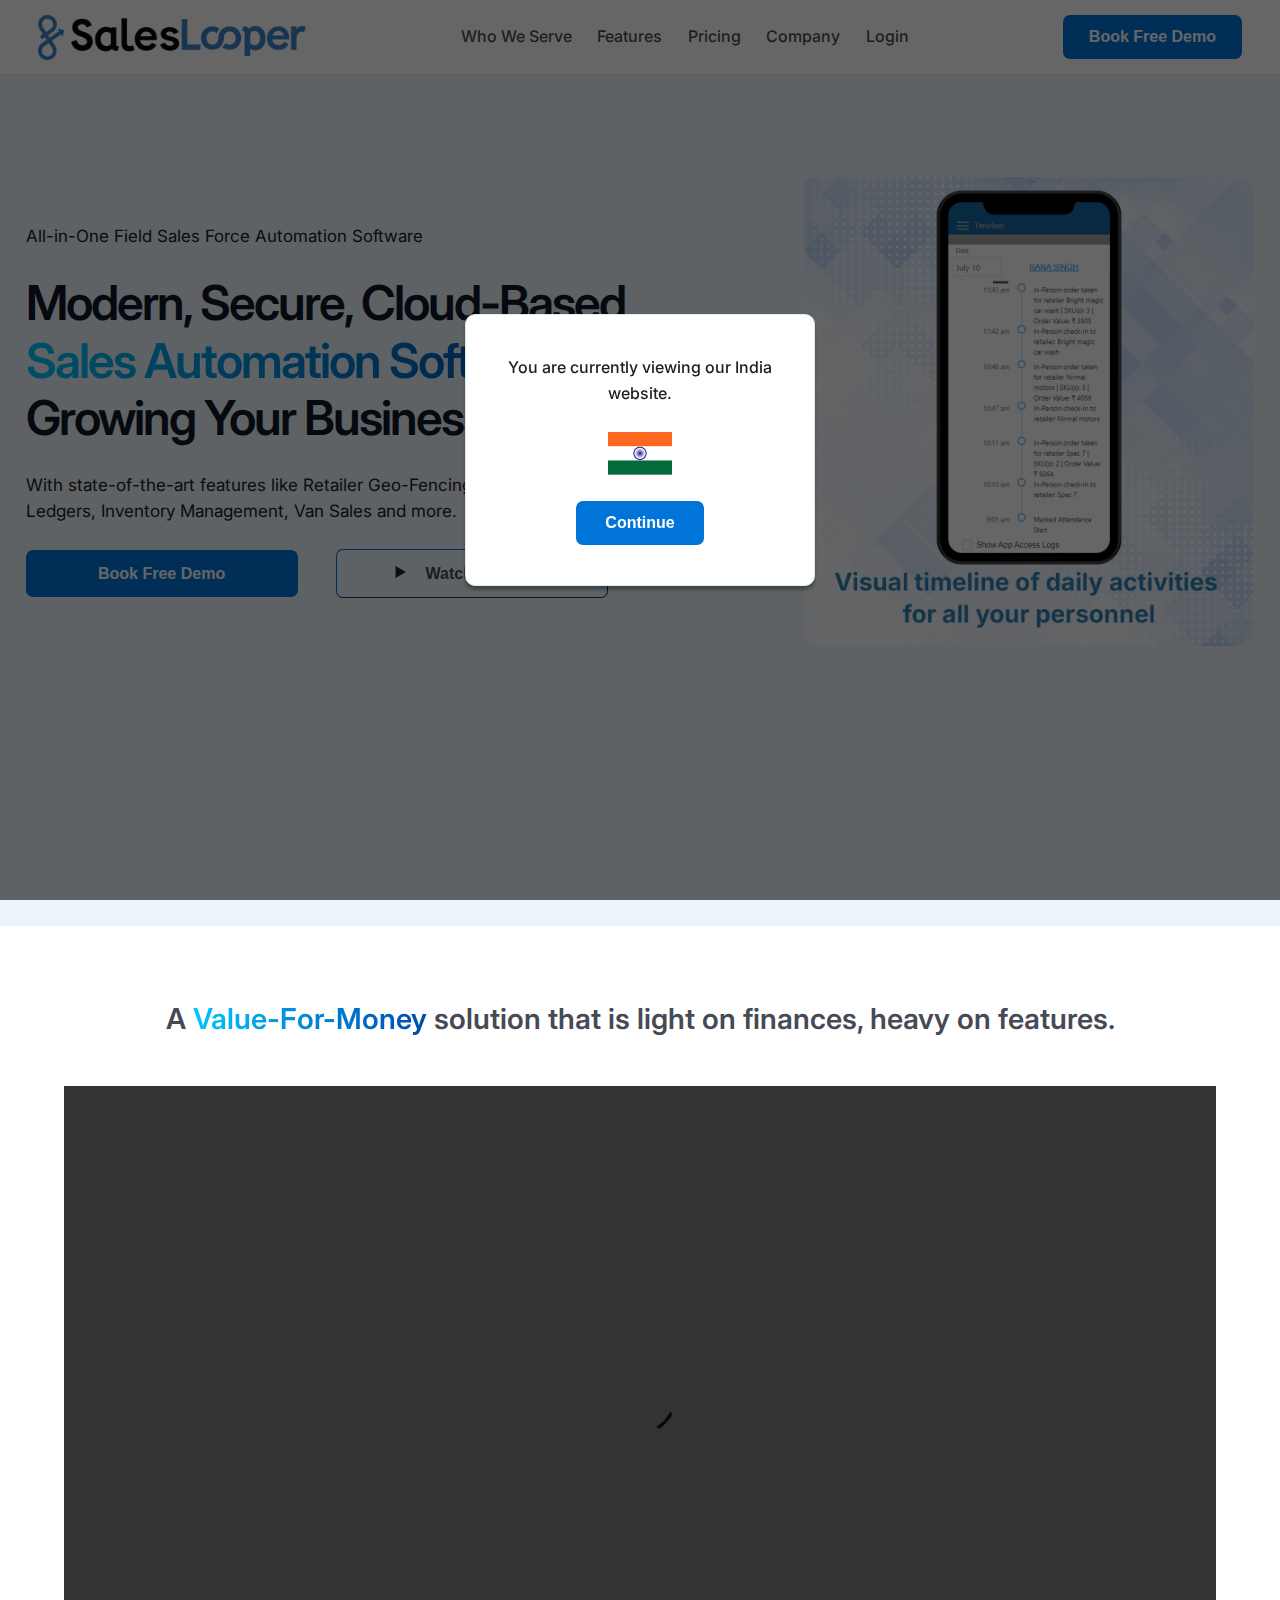
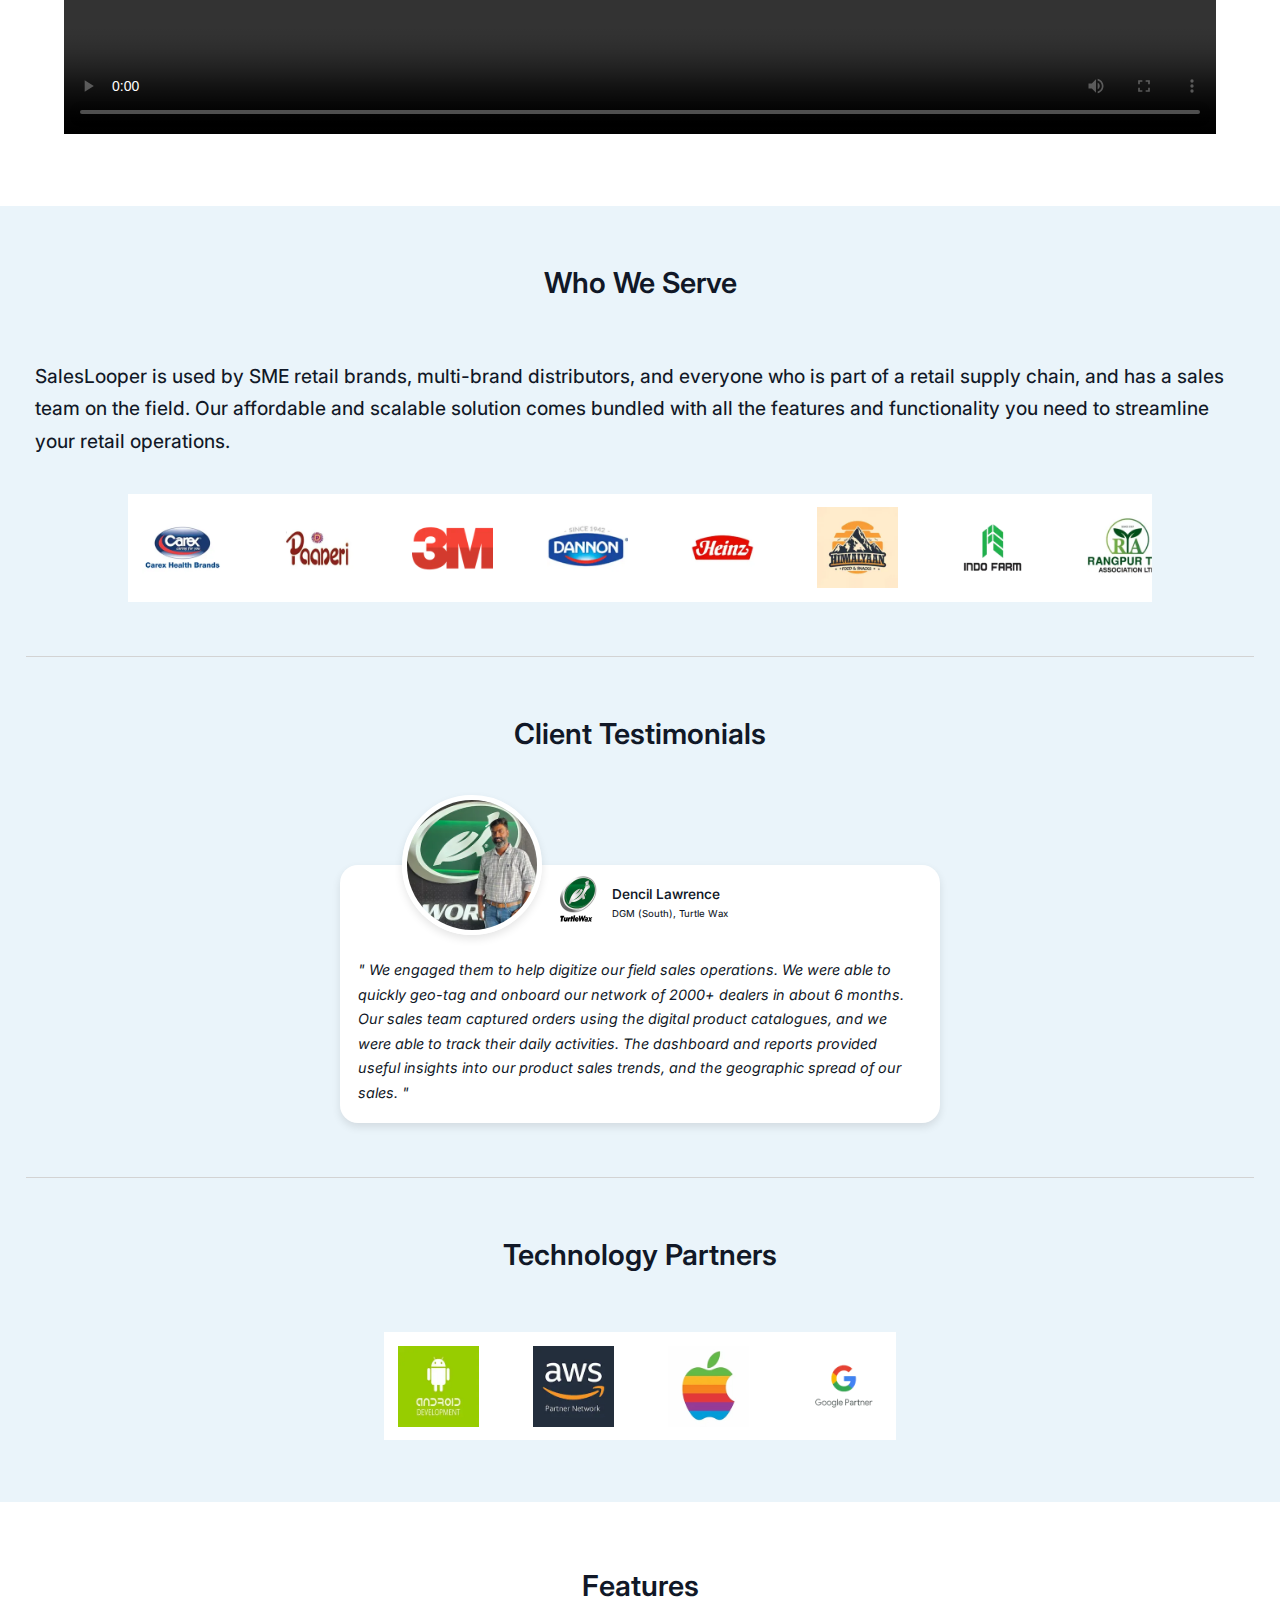
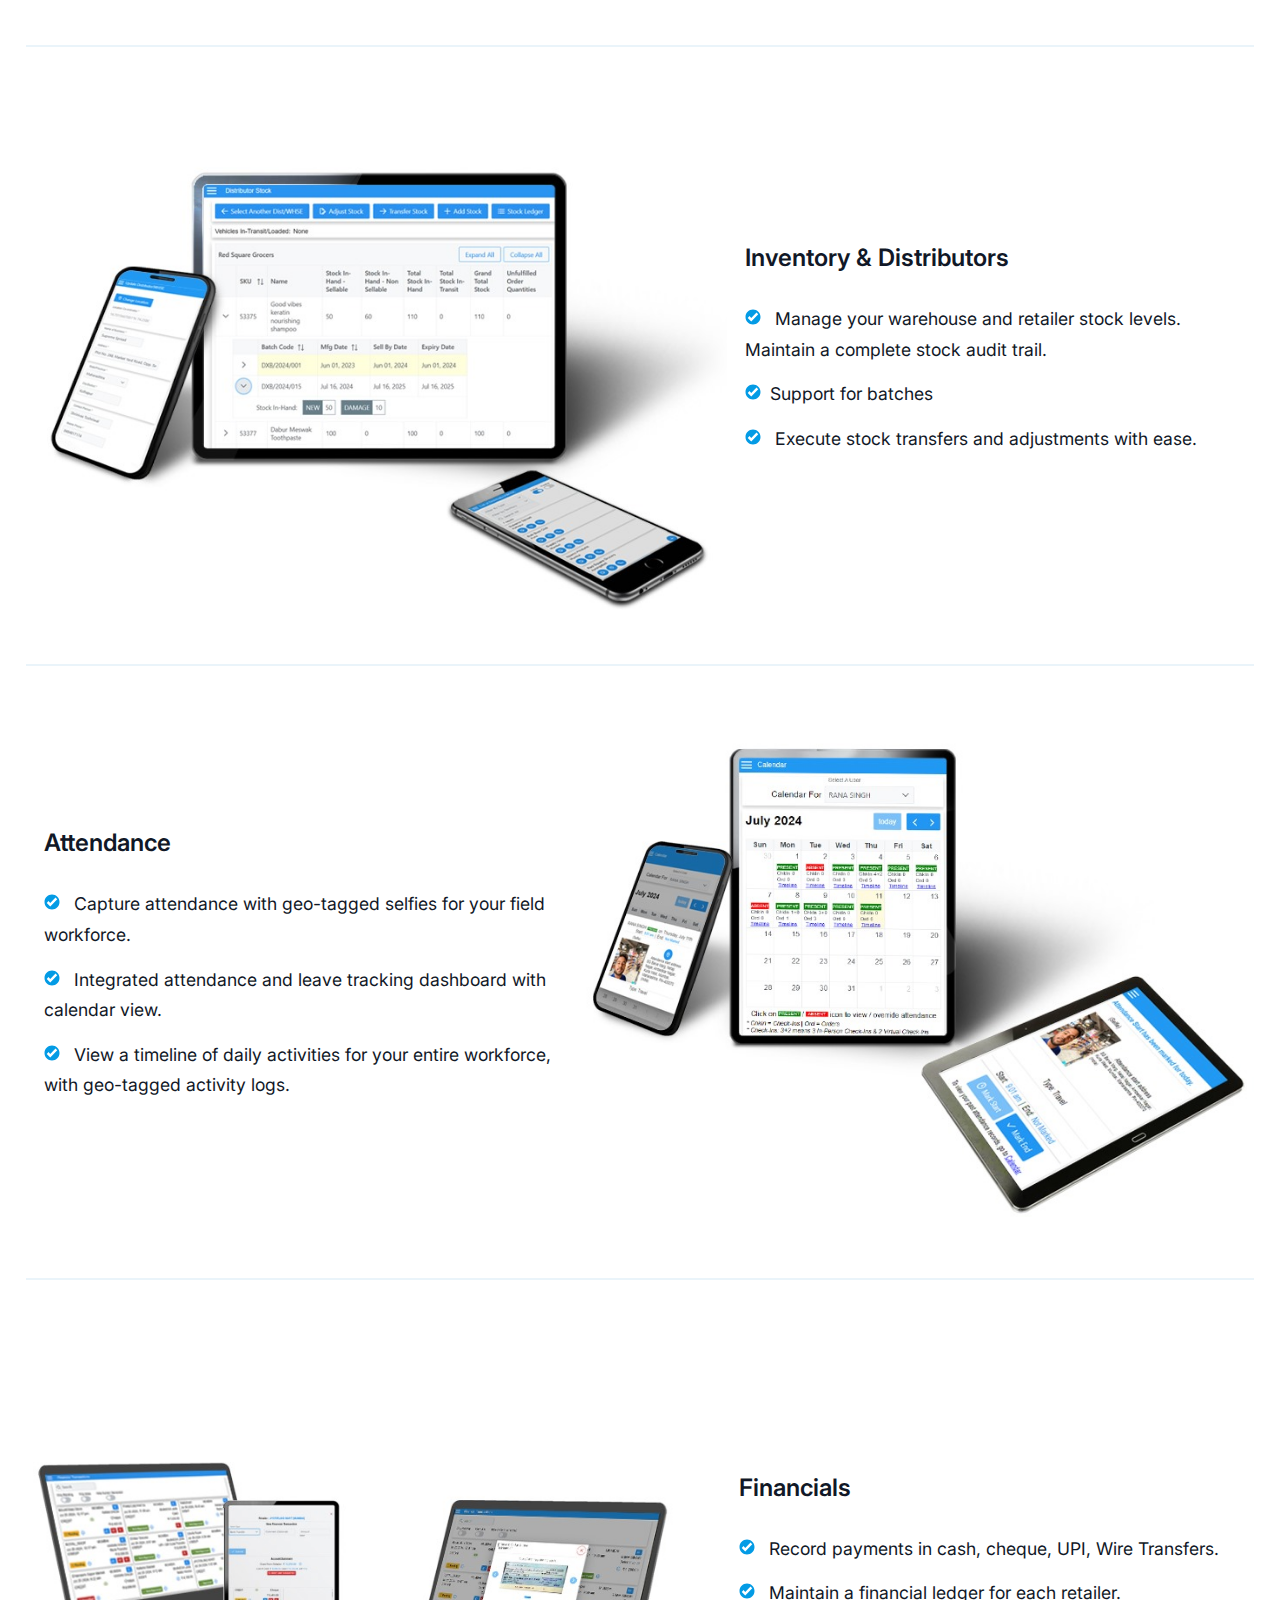
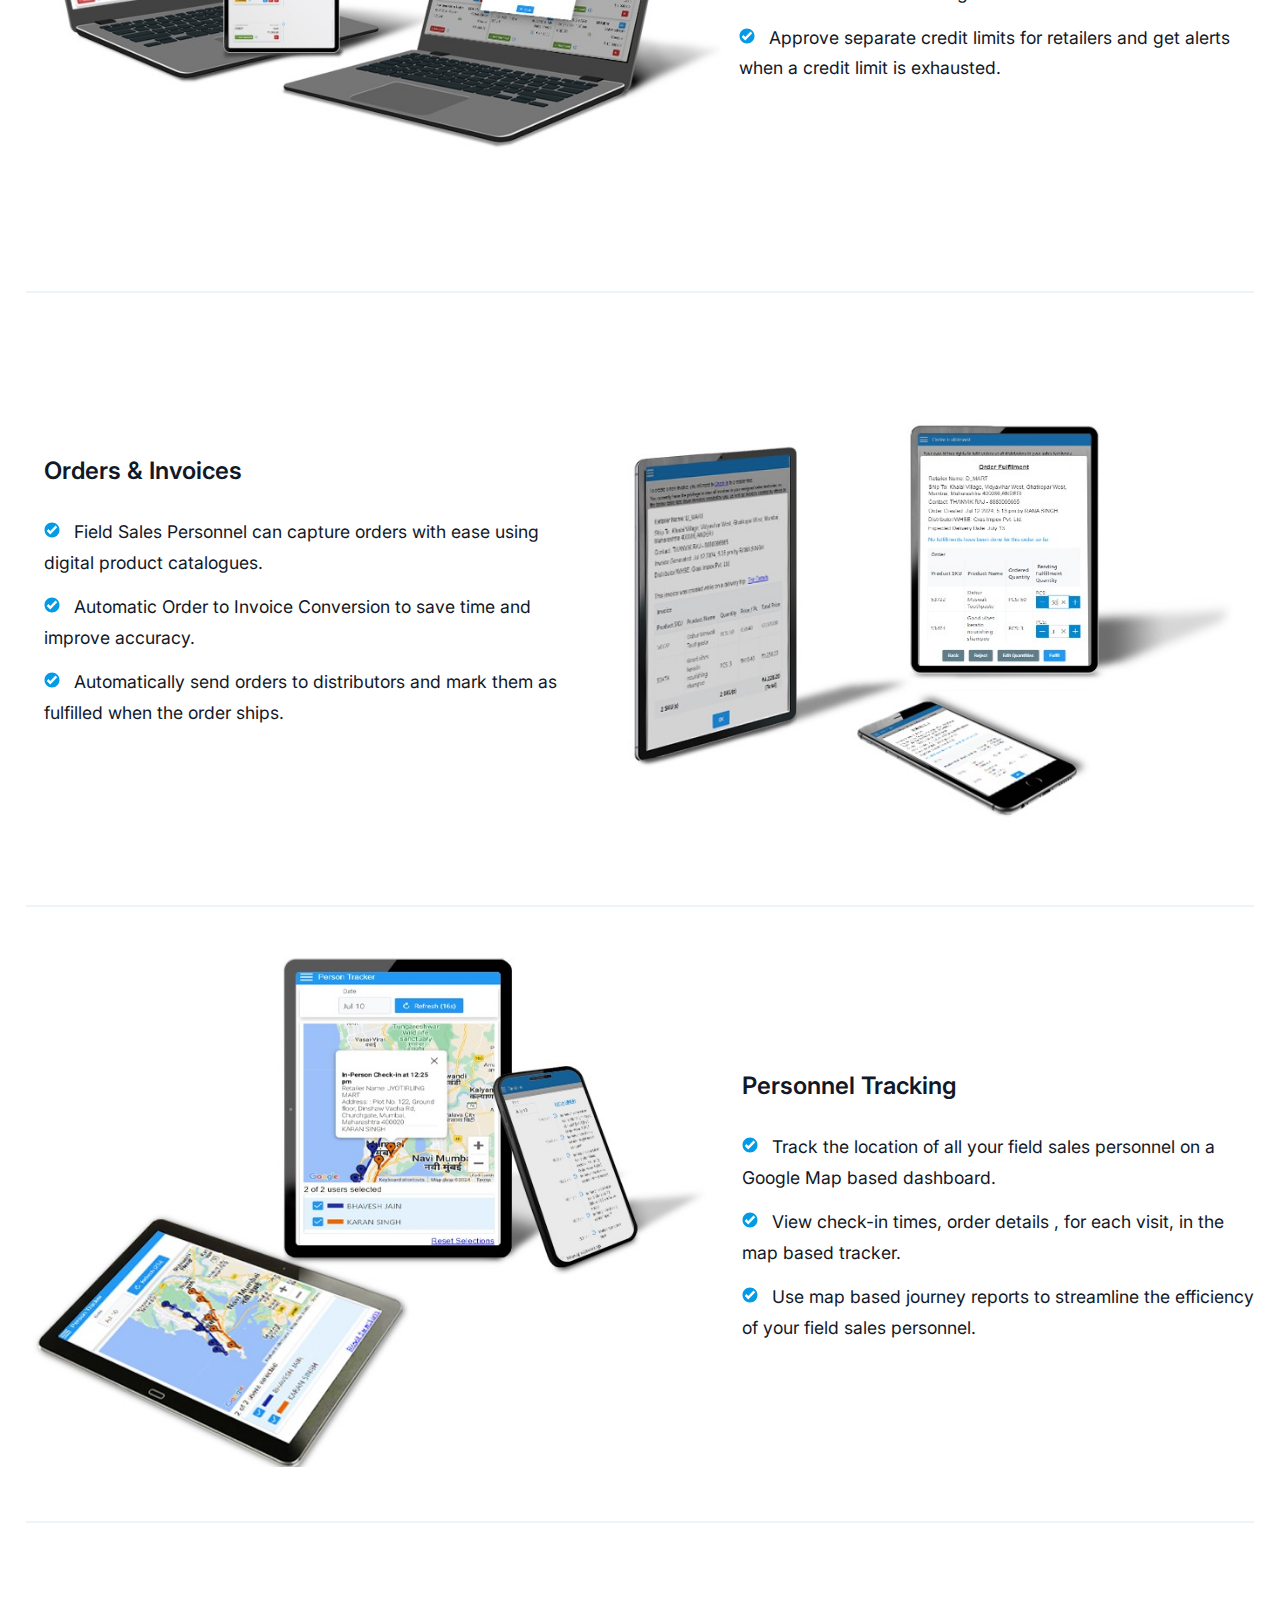
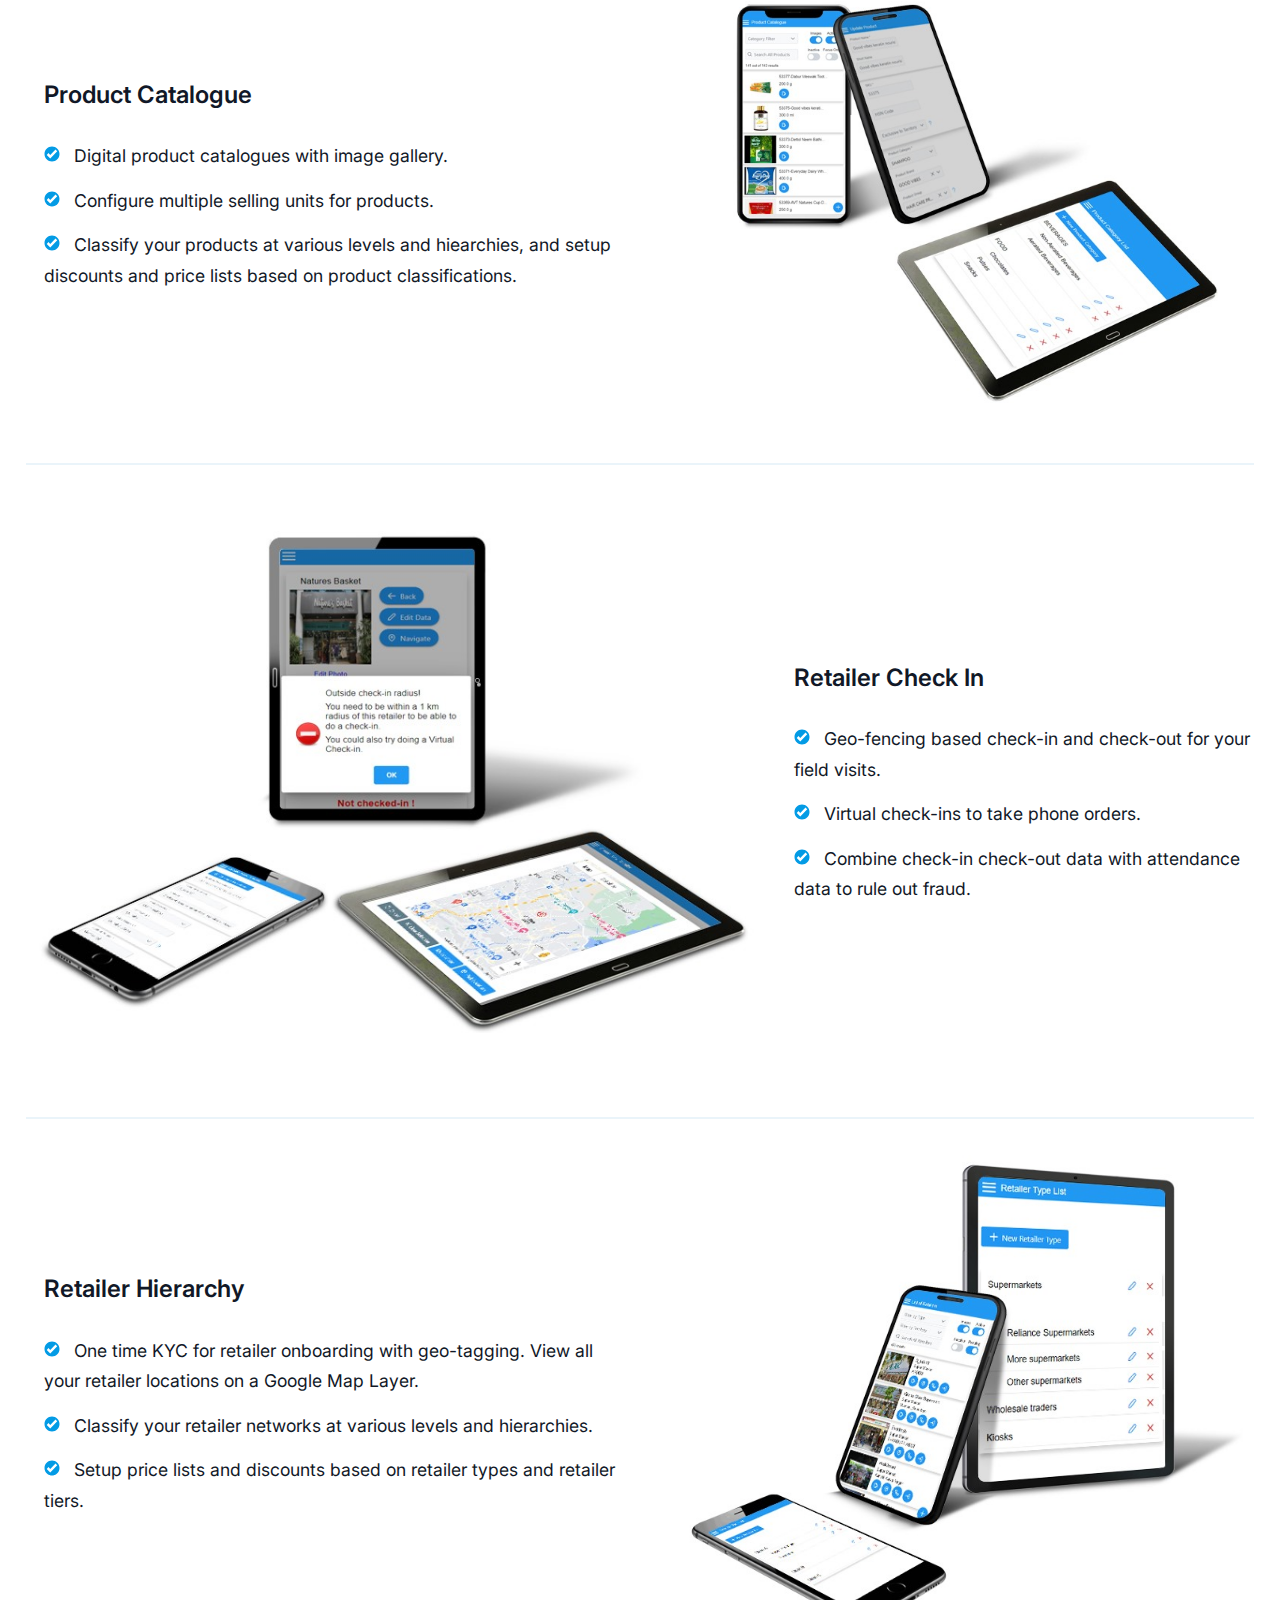
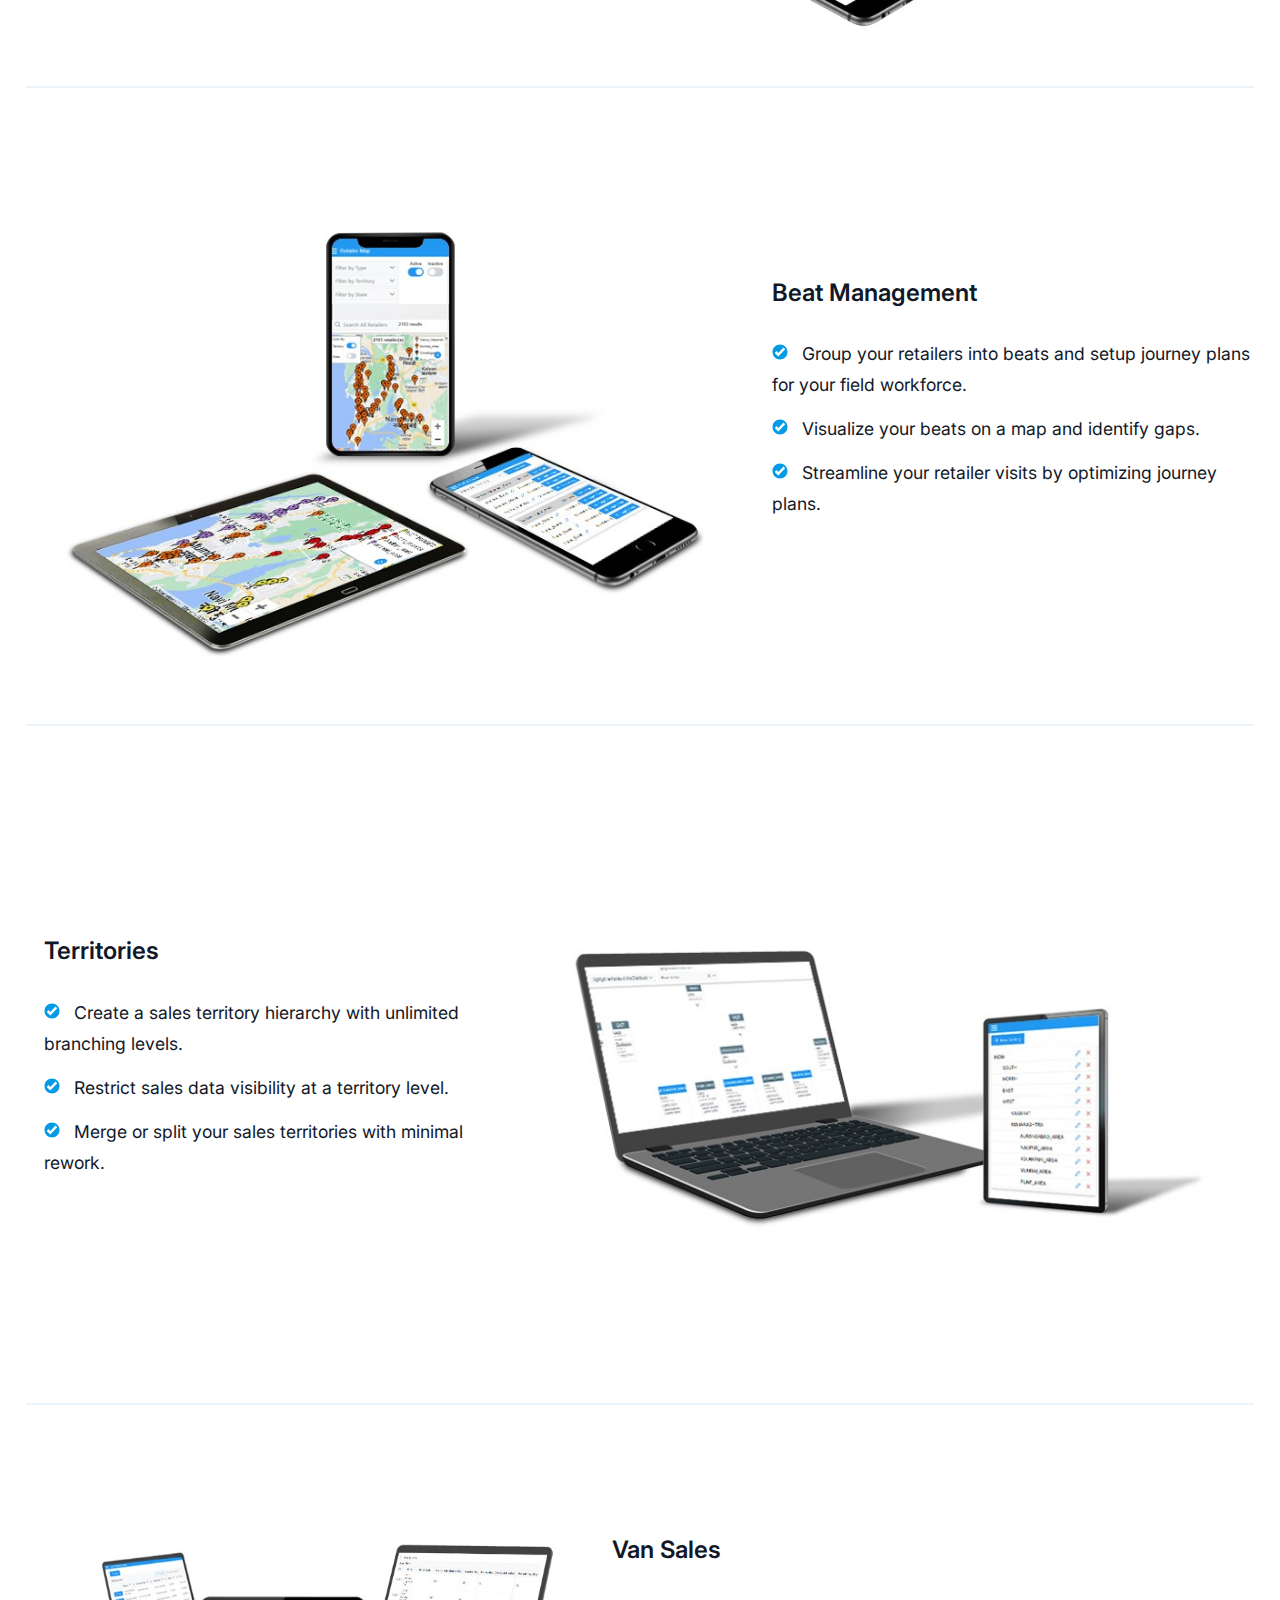
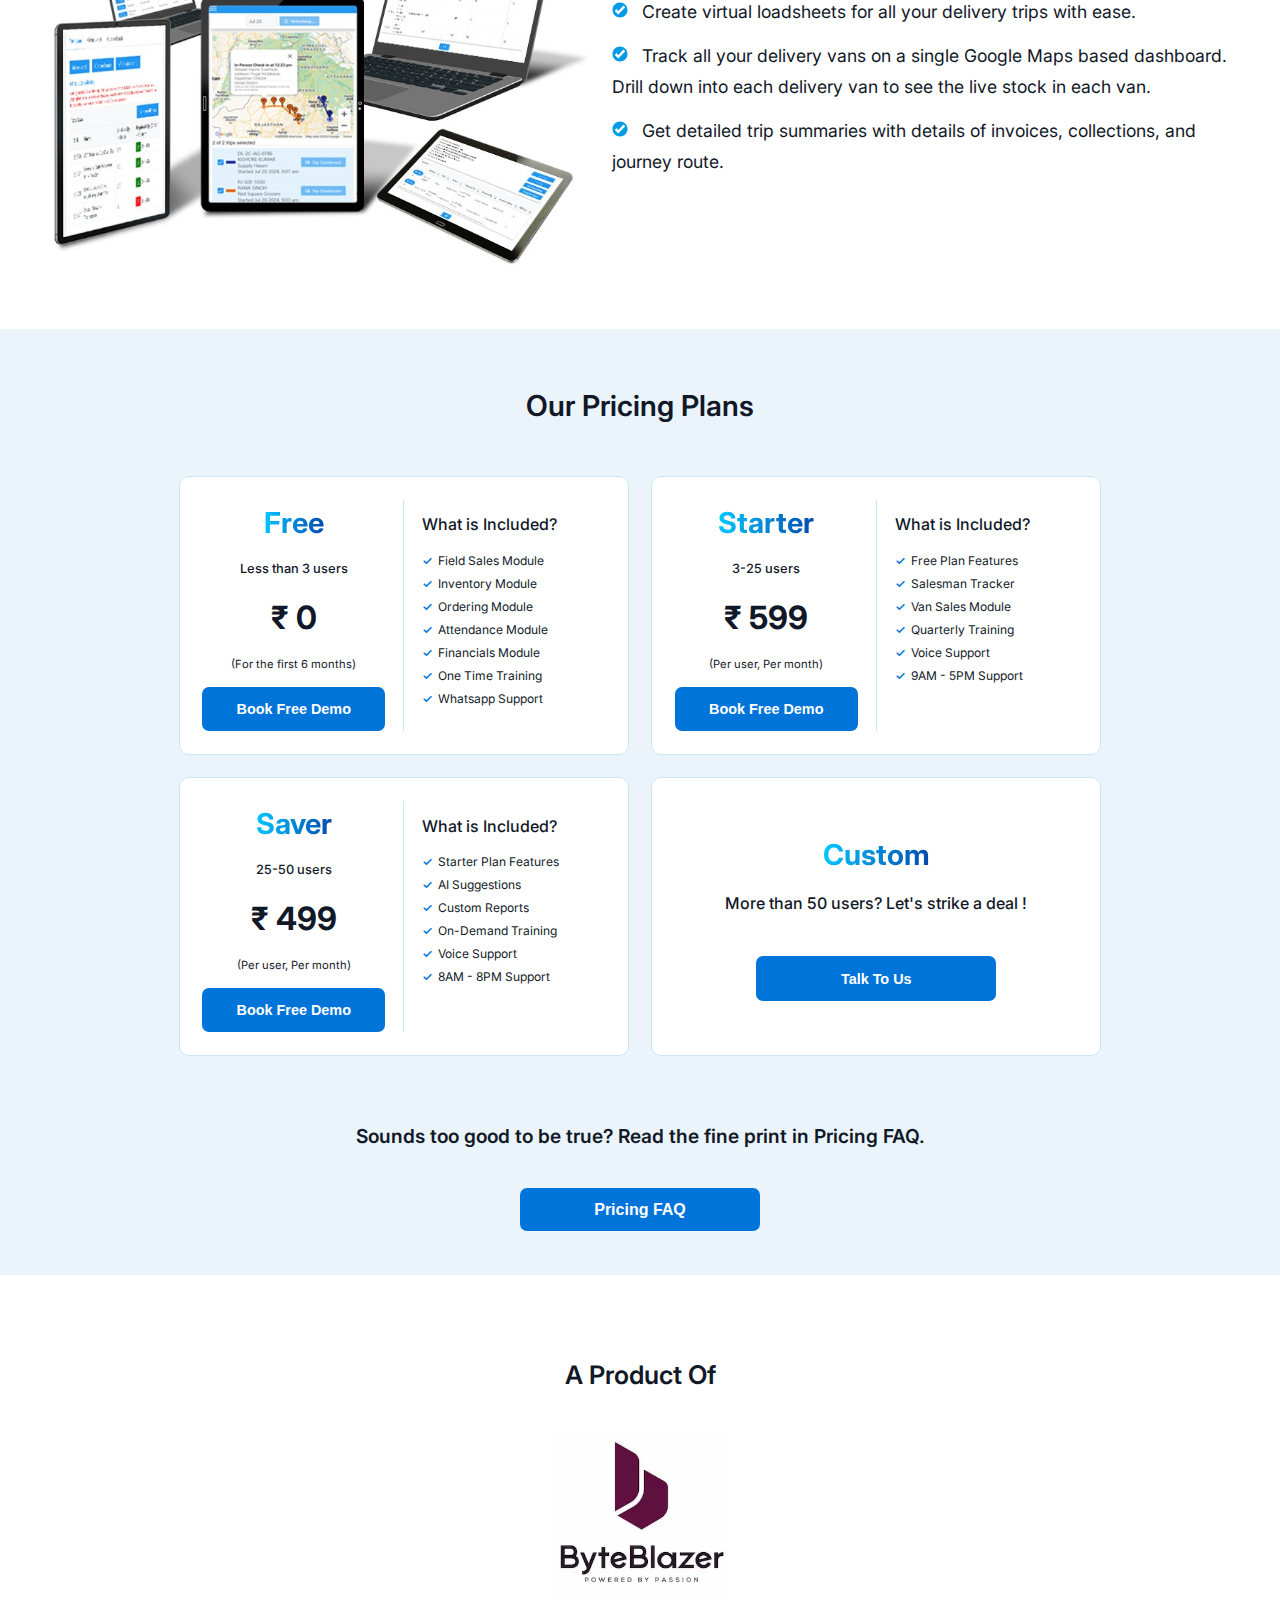
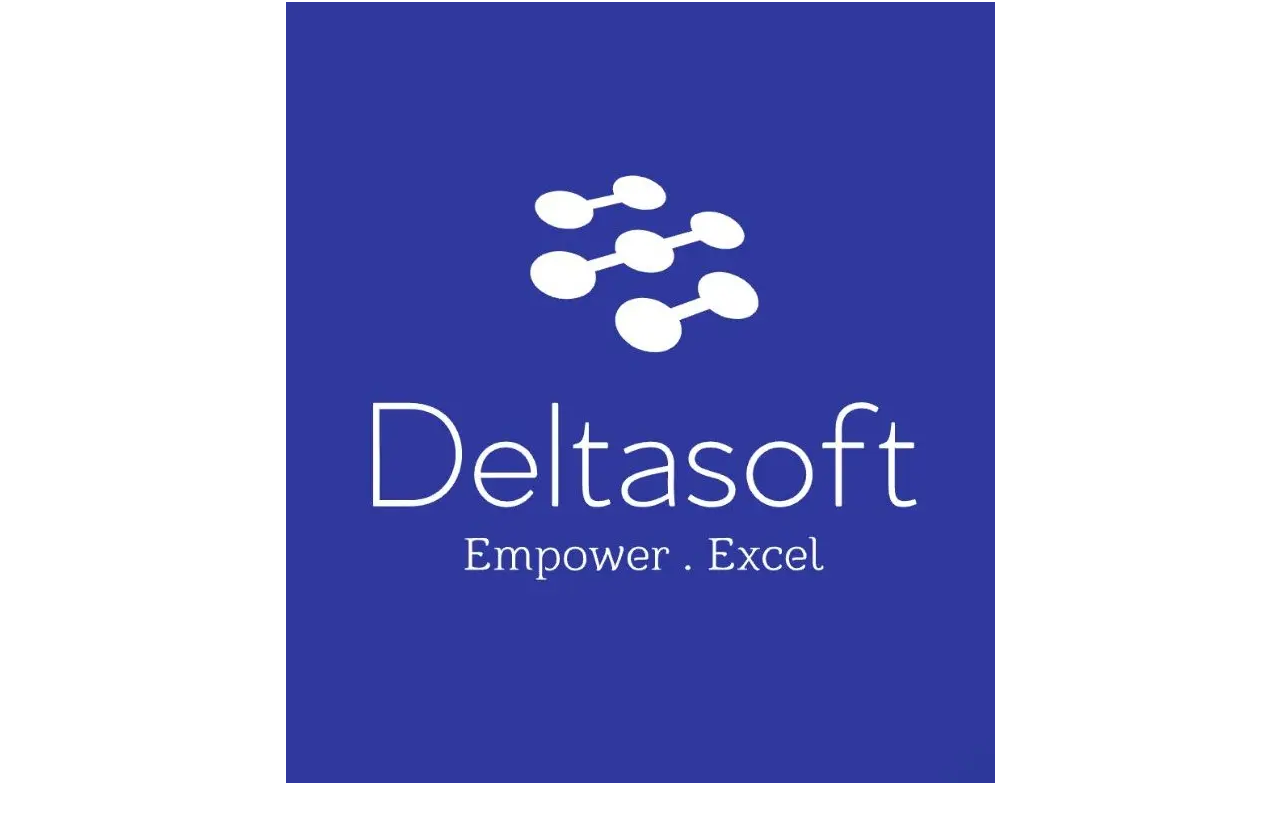
==== commit aae9524e: "dd" ====
--- a/index.html
+++ b/index.html
@@ -524,12 +524,12 @@
                 <div class="feature-heading">Personnel Tracking</div>
                 <div class="feature-point-list">
                   <div class="feature-point">
-                    Track the location of all your field sales personnel in a
+                    Track the location of all your field sales personnel on a
                     Google Map based dashboard.
                   </div>
                   <div class="feature-point">
-                    View check-in times, order details , at each stop in the map
-                    tracker.
+                    View check-in times, order details , for each visit, in the
+                    map based tracker.
                   </div>
                   <div class="feature-point">
                     Use map based journey reports to streamline the efficiency
@@ -553,7 +553,8 @@
                   </div>
                   <div class="feature-point">
                     Classify your products at various levels and hiearchies, and
-                    setup discounts and price lists based on classifications.
+                    setup discounts and price lists based on product
+                    classifications.
                   </div>
                 </div>
               </div>
@@ -566,7 +567,7 @@
                 <div class="feature-heading">Retailer Check In</div>
                 <div class="feature-point-list">
                   <div class="feature-point">
-                    Geo fencing based check-in and check-out for your field
+                    Geo-fencing based check-in and check-out for your field
                     visits.
                   </div>
                   <div class="feature-point">
@@ -653,13 +654,13 @@
                     ease.
                   </div>
                   <div class="feature-point">
-                    Track all your delivery vans in a single Google Maps based
+                    Track all your delivery vans on a single Google Maps based
                     dashboard. Drill down into each delivery van to see the live
                     stock in each van.
                   </div>
                   <div class="feature-point">
-                    View a detailed trip summary with invoices, collections, and
-                    journey route.
+                    Get detailed trip summaries with details of invoices,
+                    collections, and journey route.
                   </div>
                 </div>
               </div>
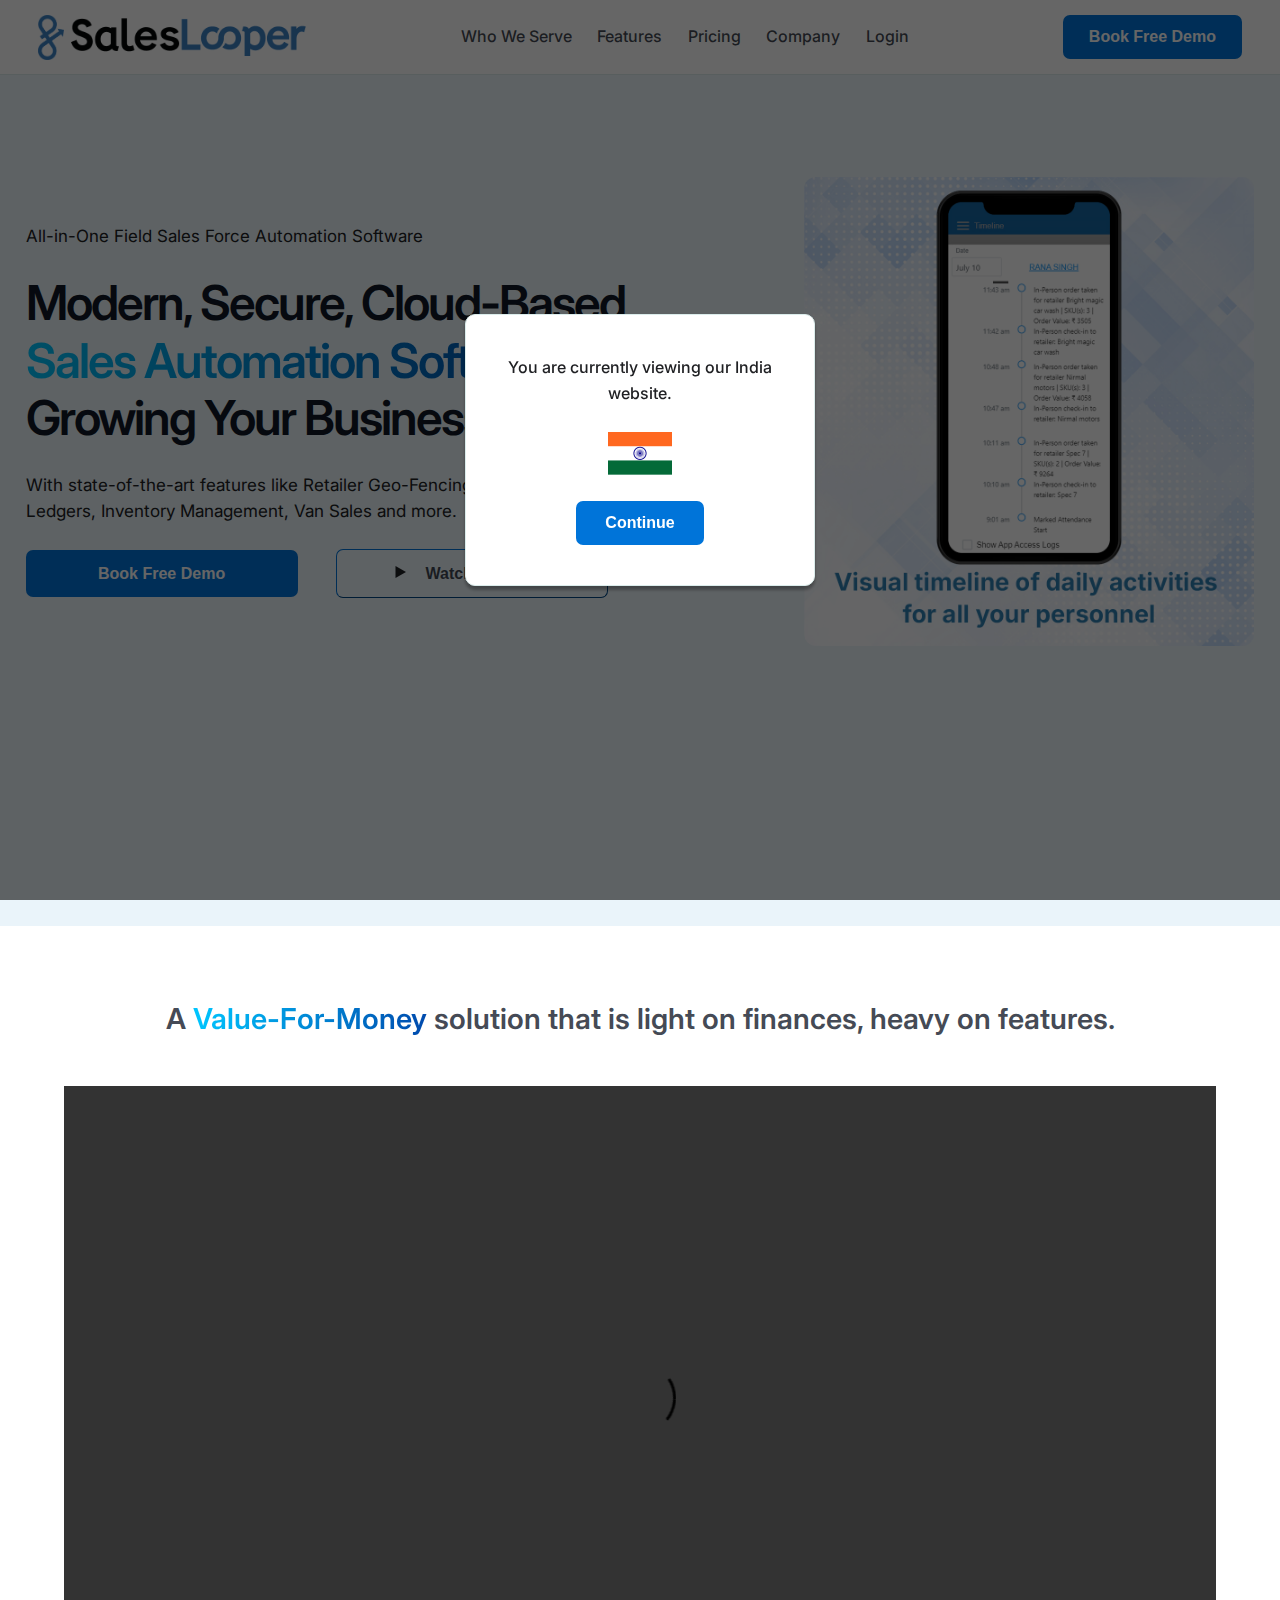
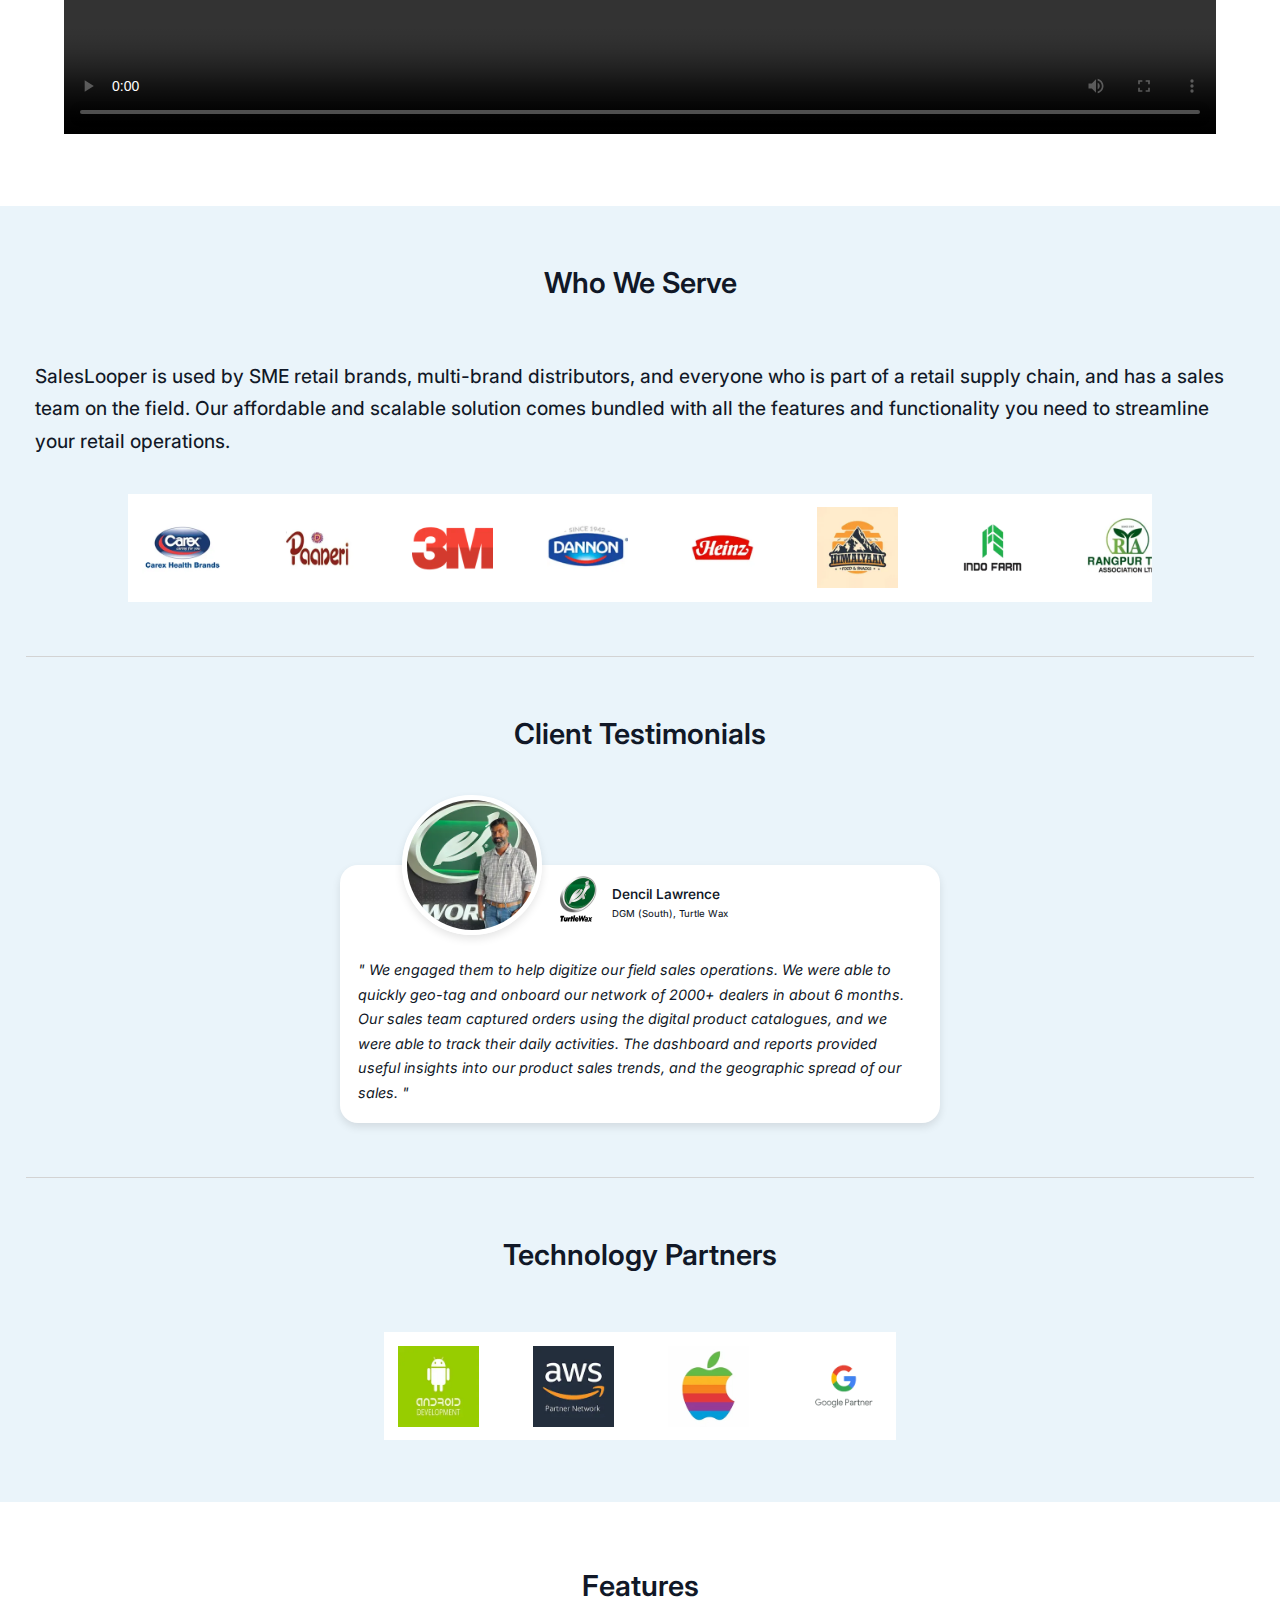
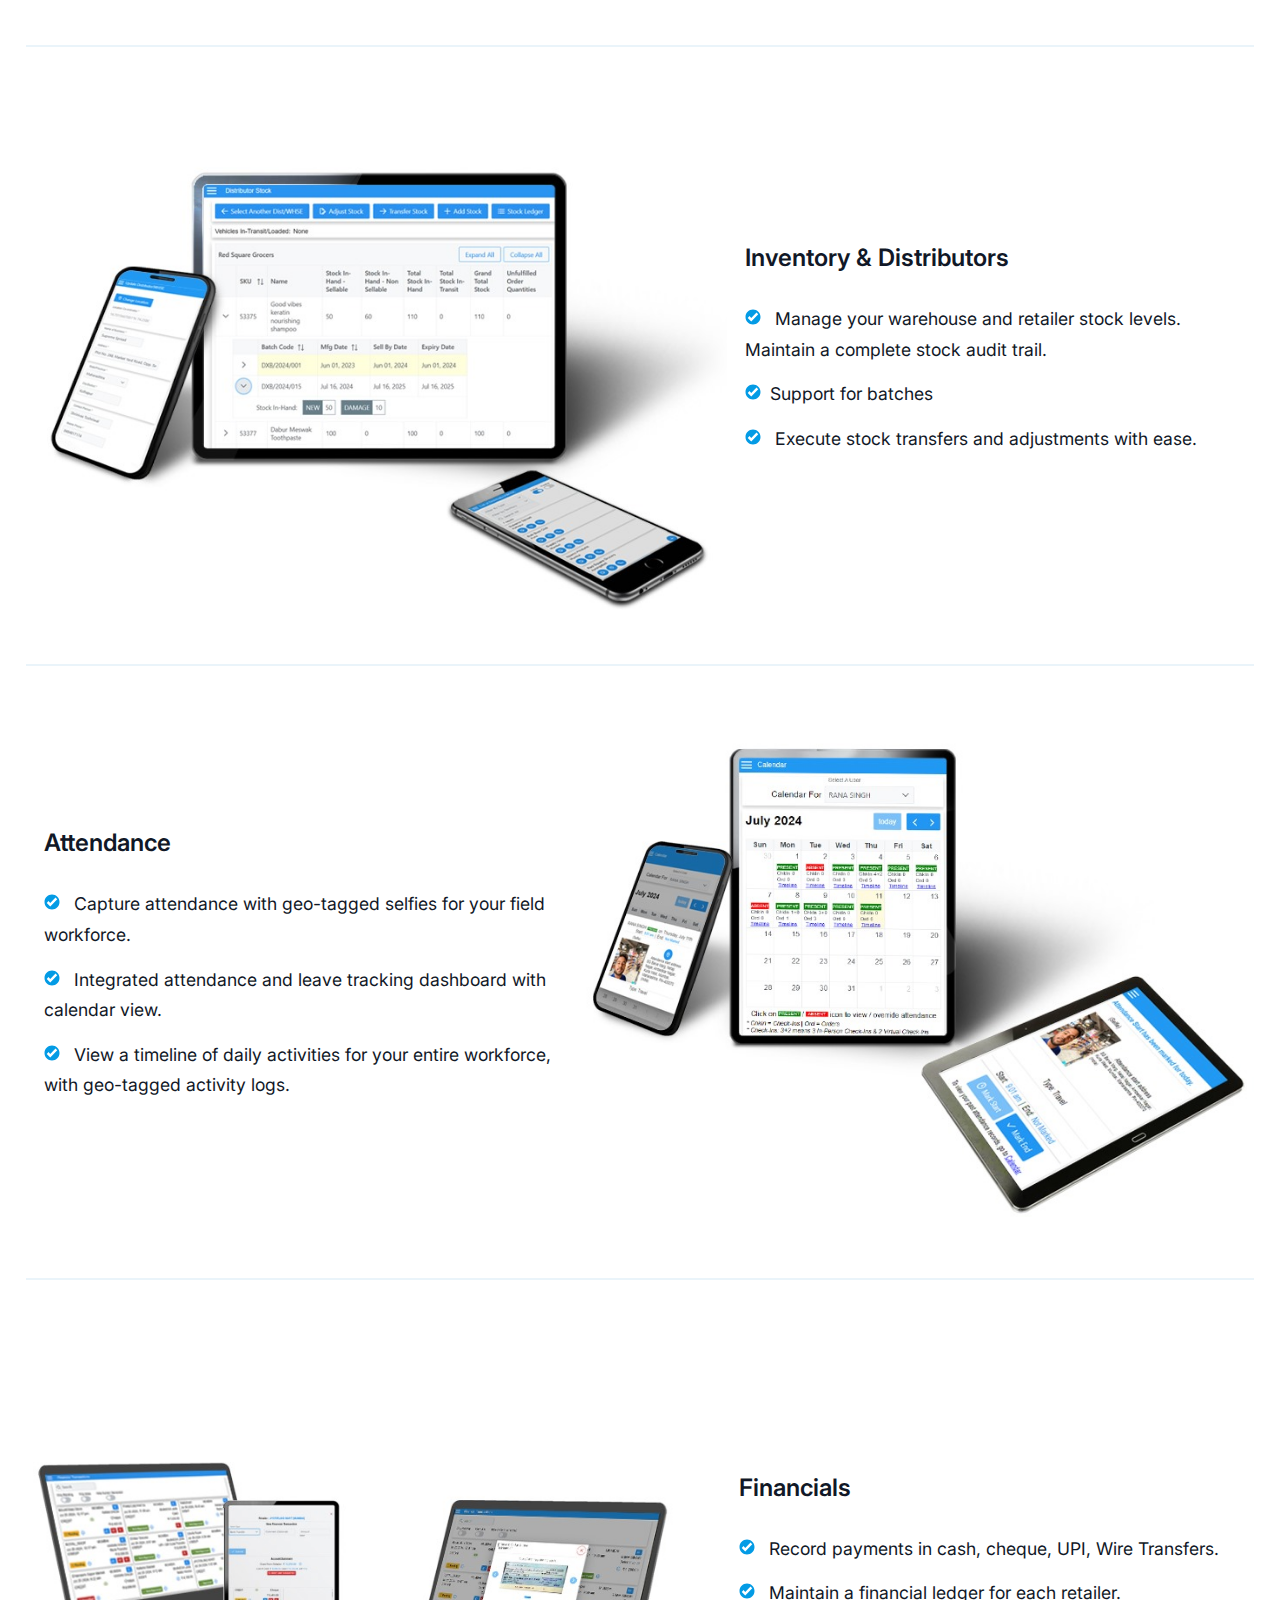
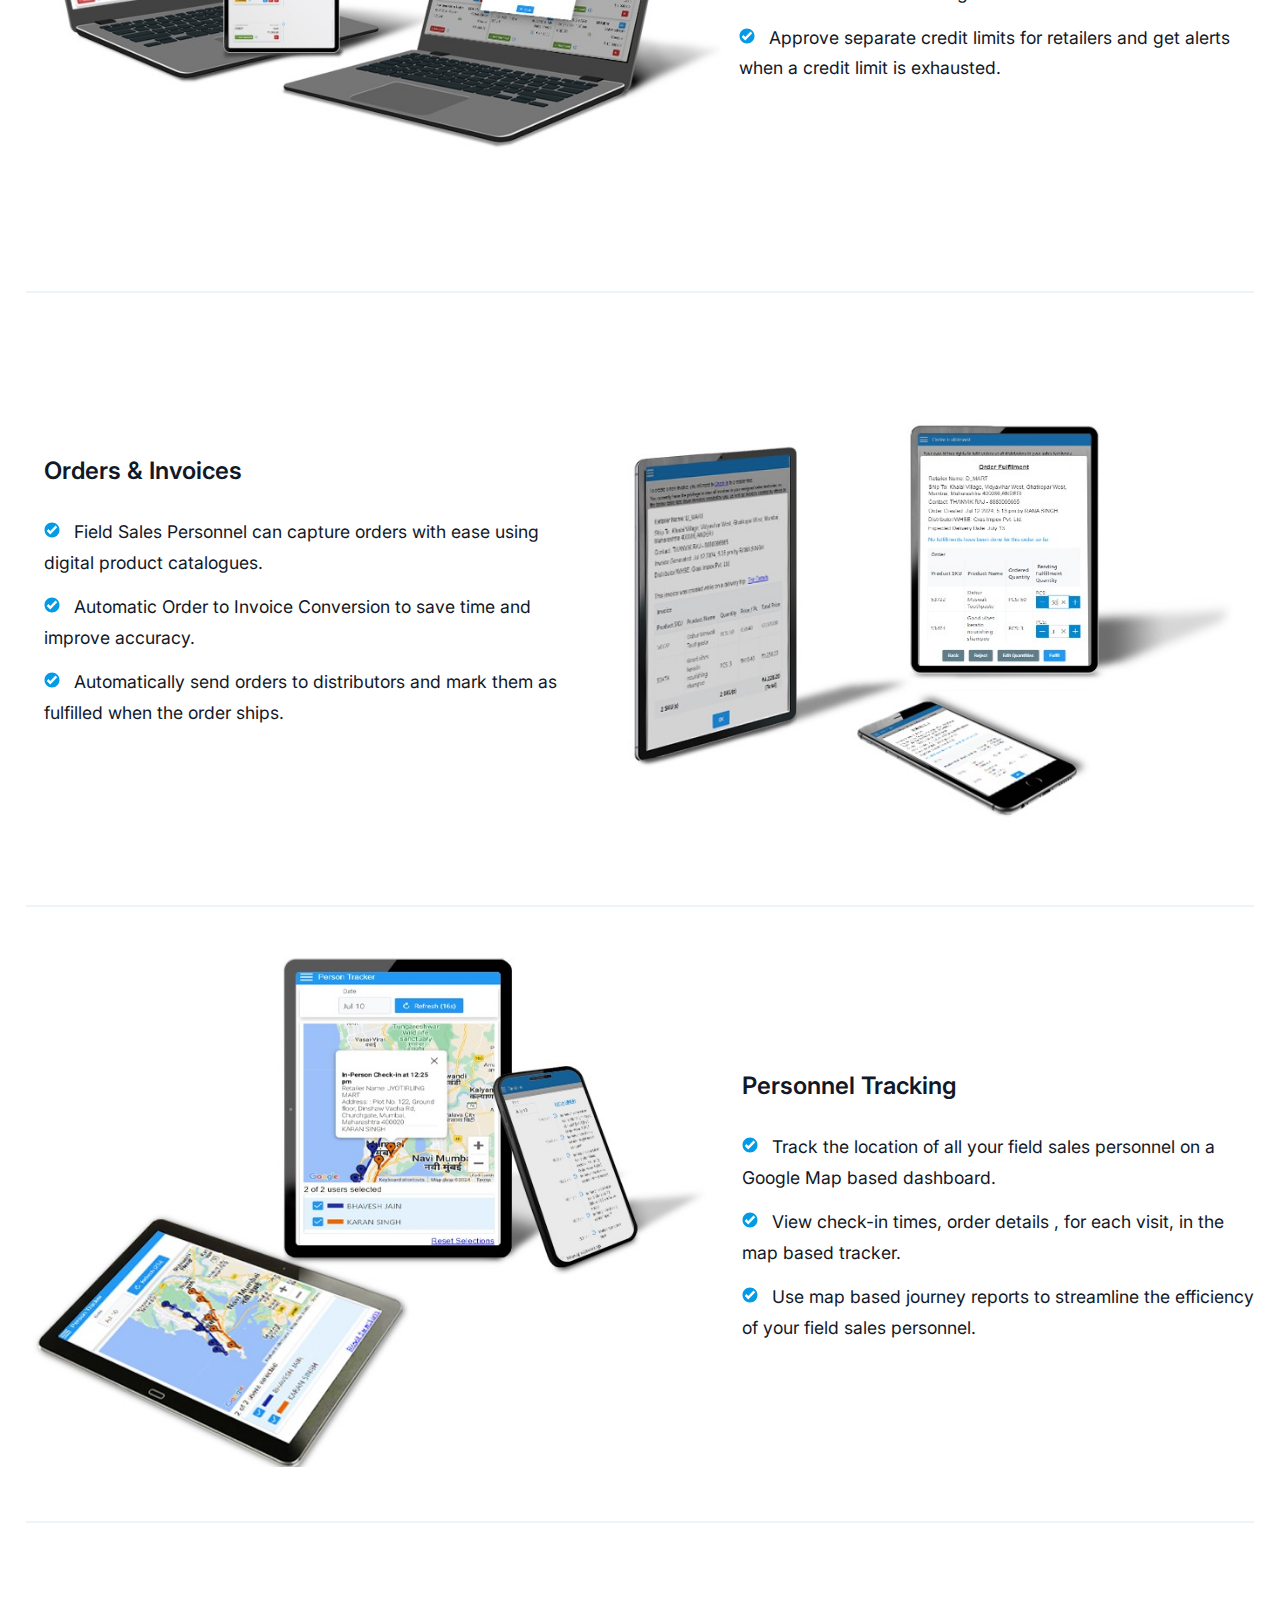
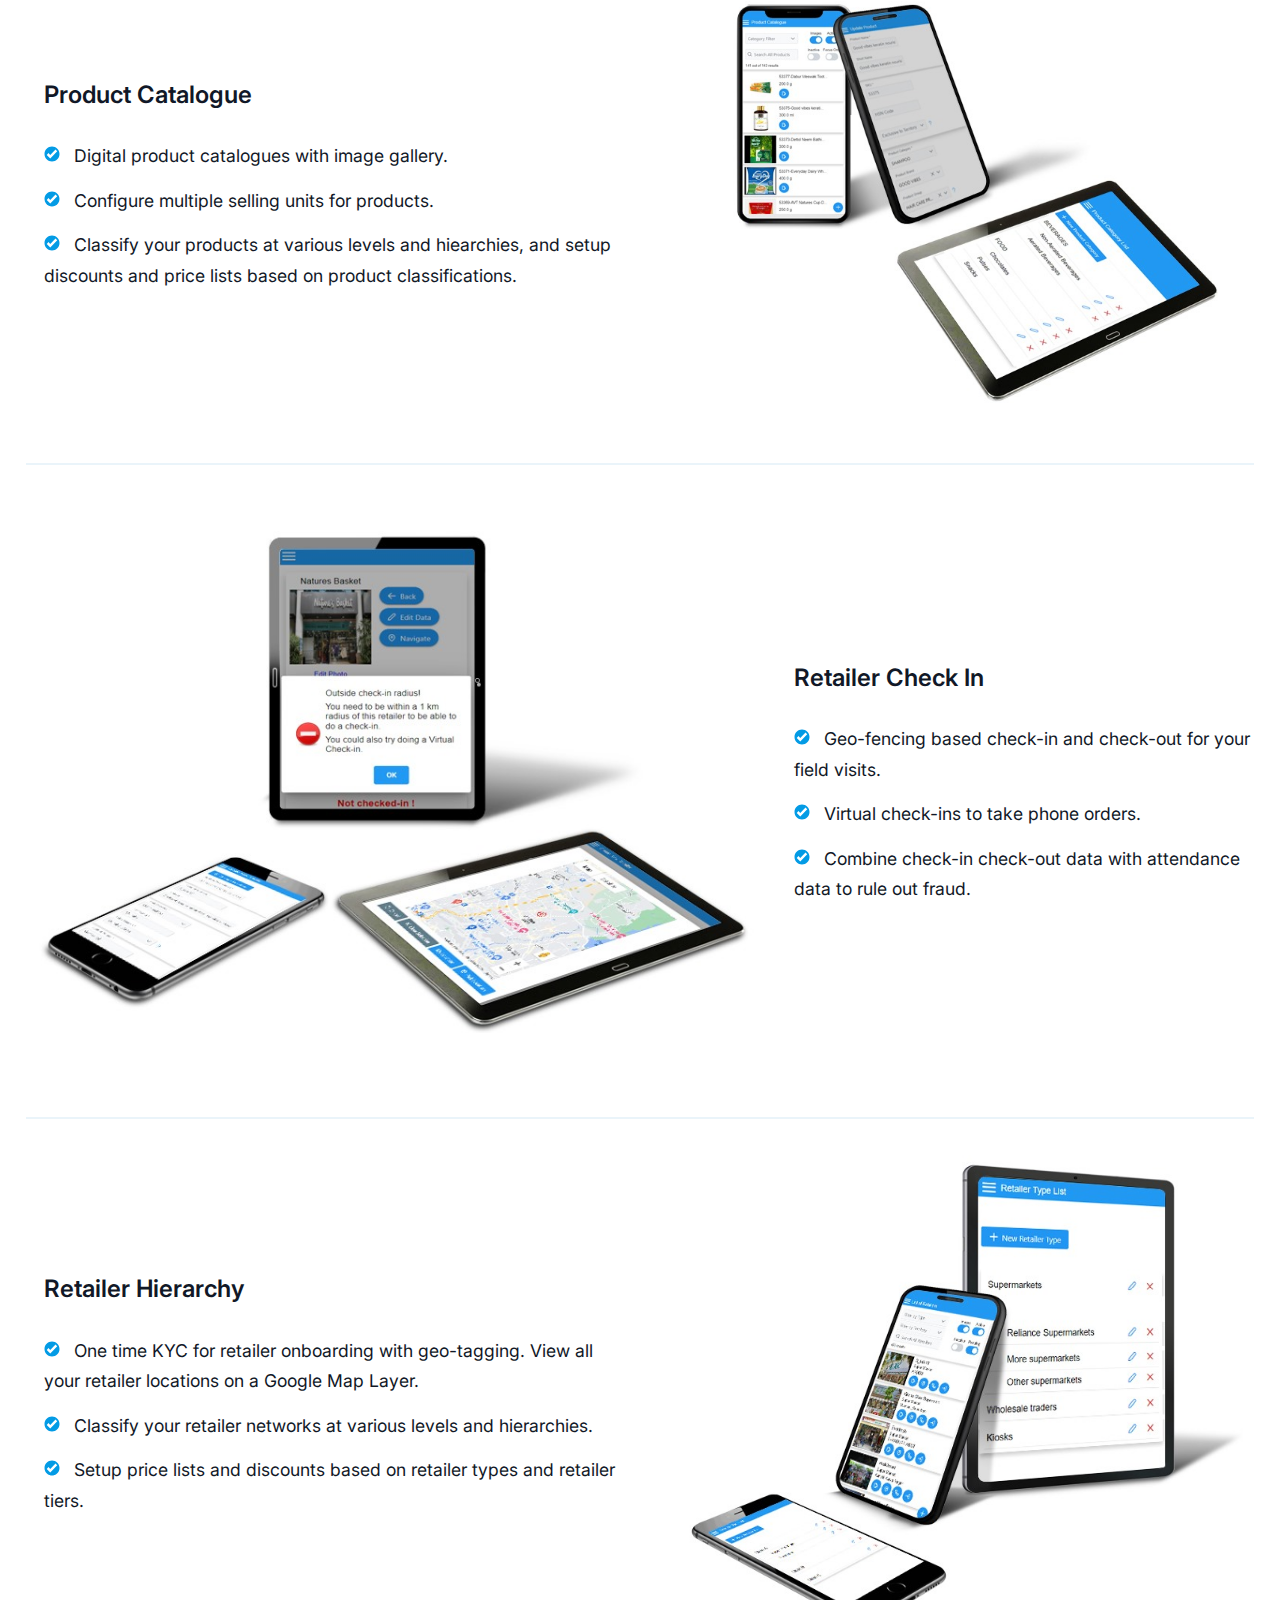
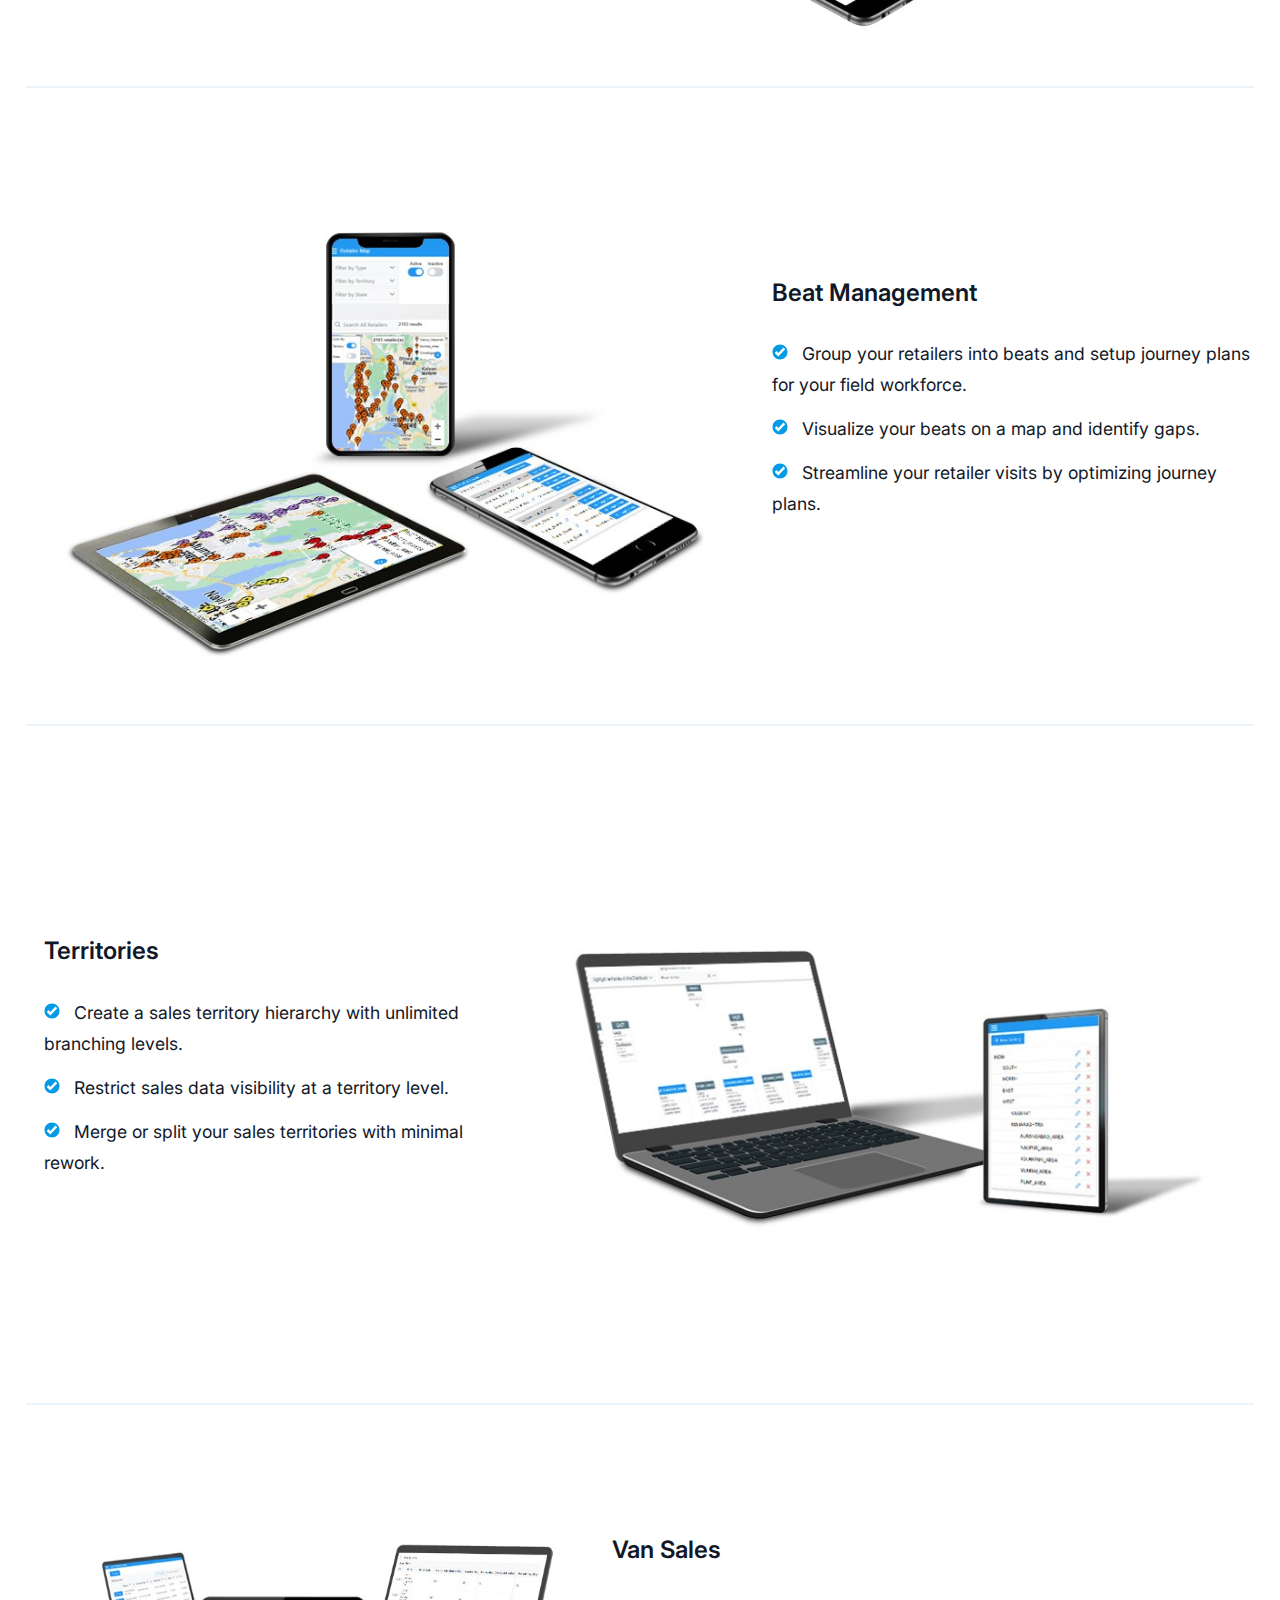
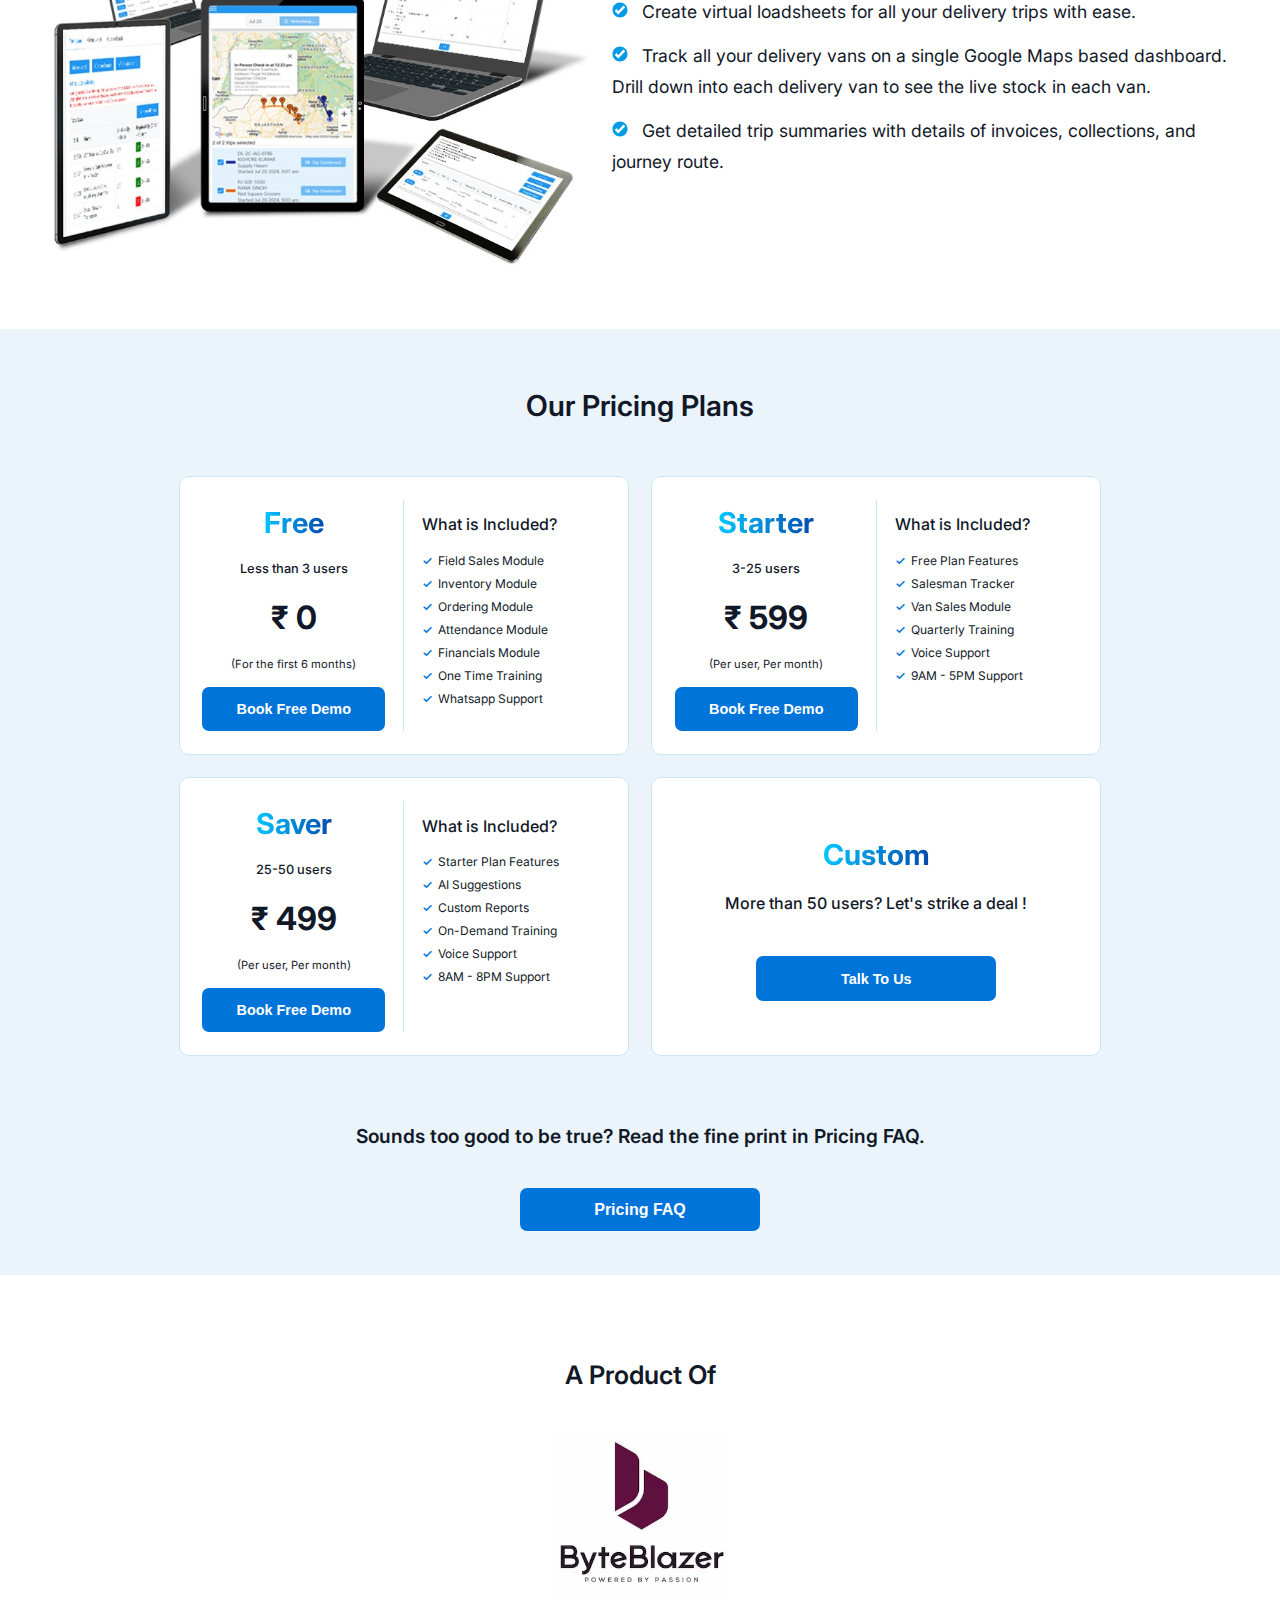
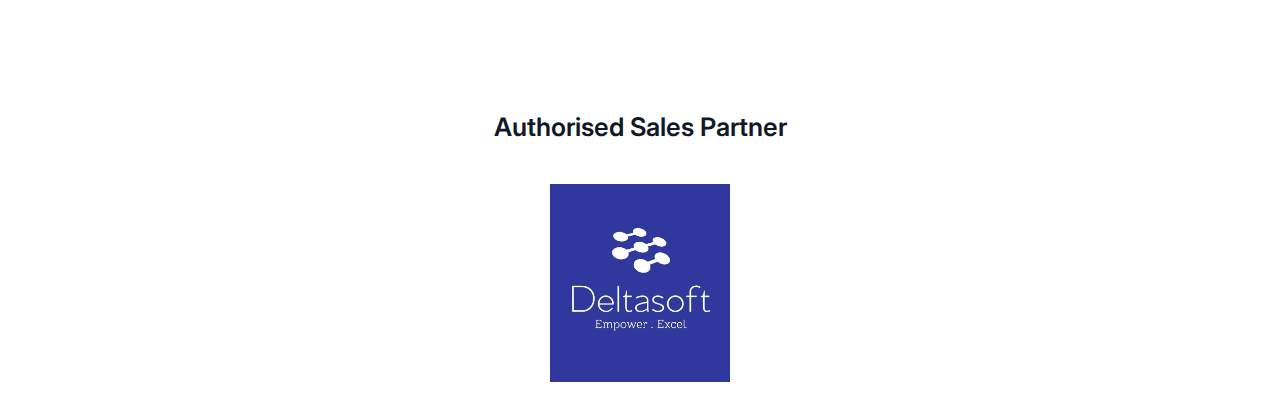
==== commit 5f774d08: "ff" ====
--- a/index.html
+++ b/index.html
@@ -794,6 +794,9 @@
         <div class="company-logo-container">
           <img src="img/Byte-blazer-logo.webp" alt="company-logo" />
         </div>
+      </section>
+      <section id="company-section">
+        <div class="company-section-title">Authorised Sales Partner</div>
         <div class="deltasoft-logo-container">
           <img src="img/deltasoft-logo.webp" alt="company-logo" />
         </div>
--- a/css/style.css
+++ b/css/style.css
@@ -891,6 +891,11 @@
   max-width: 300px;
   height: auto;
 }
+.deltasoft-logo-container img {
+  width: 20vh;
+  max-width: 300px;
+  height: auto;
+}
 
 @media (min-width: 576px) {
   .title-highlight {
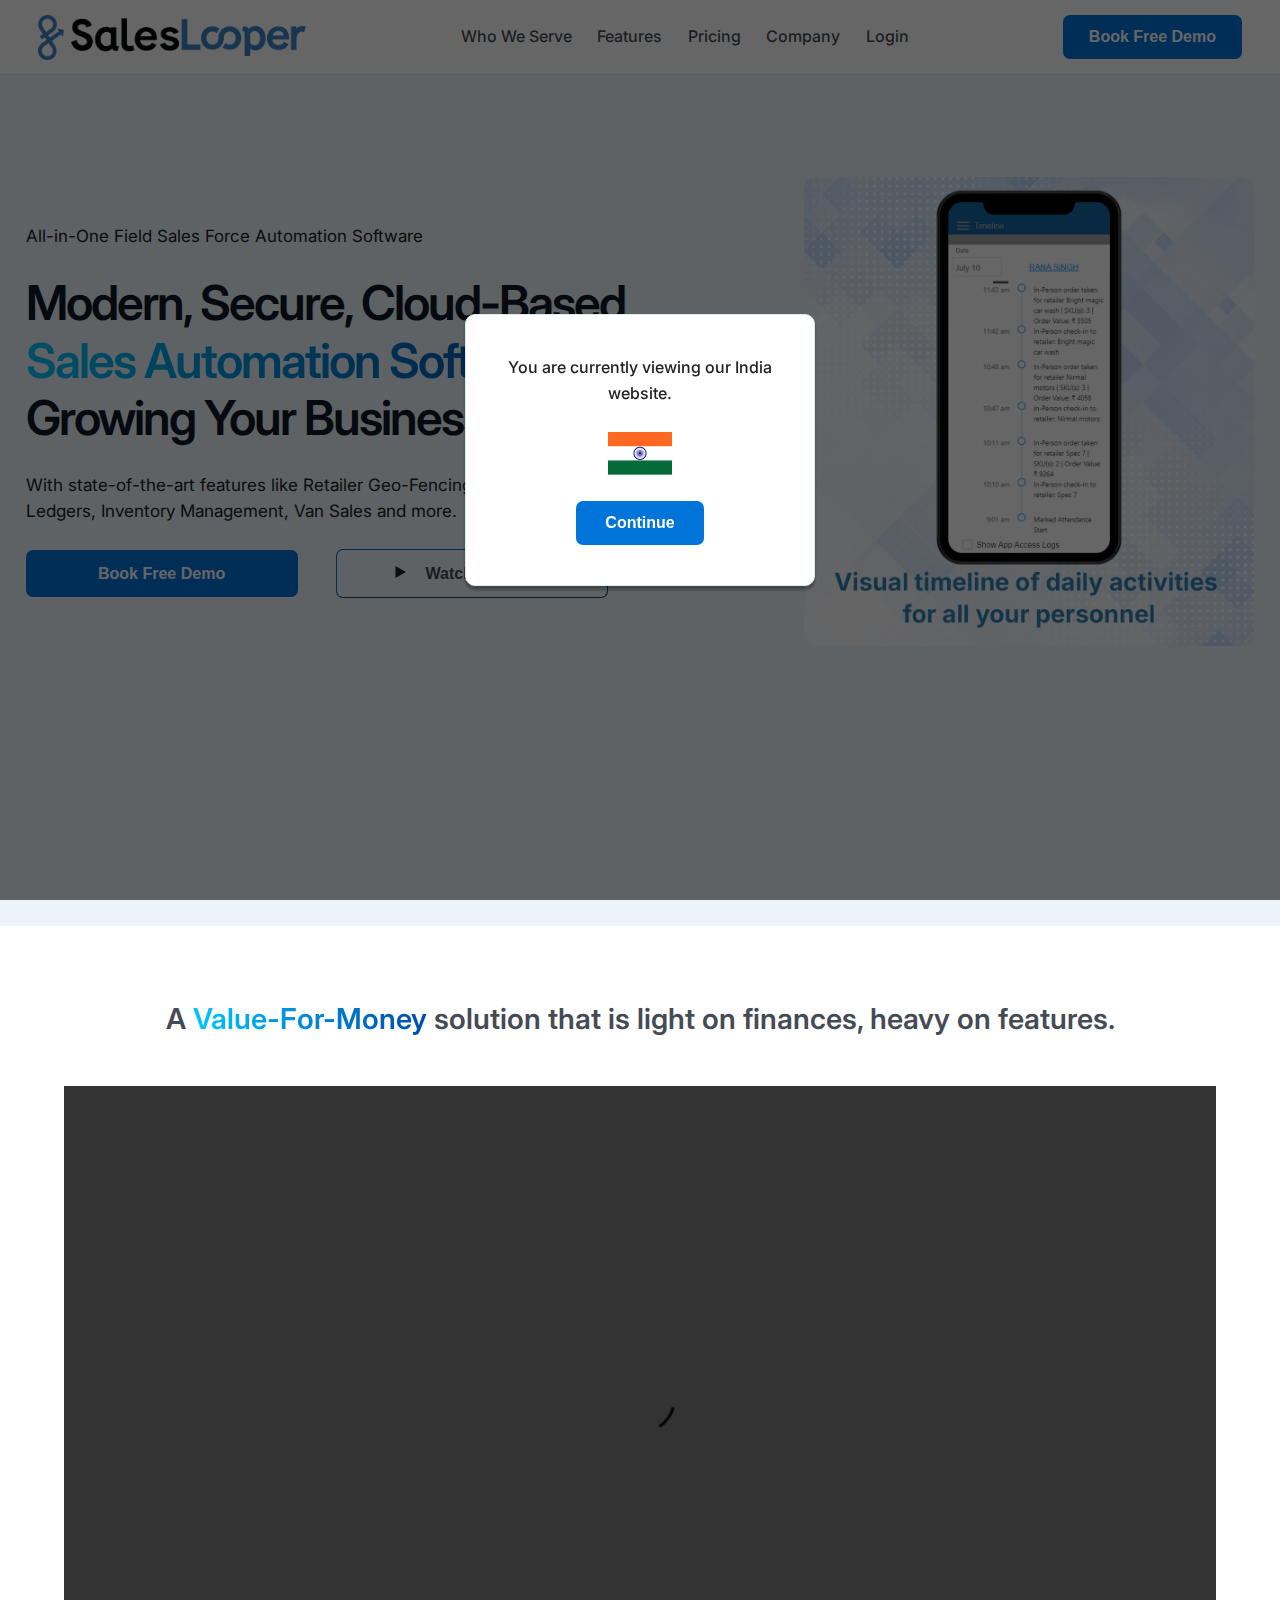
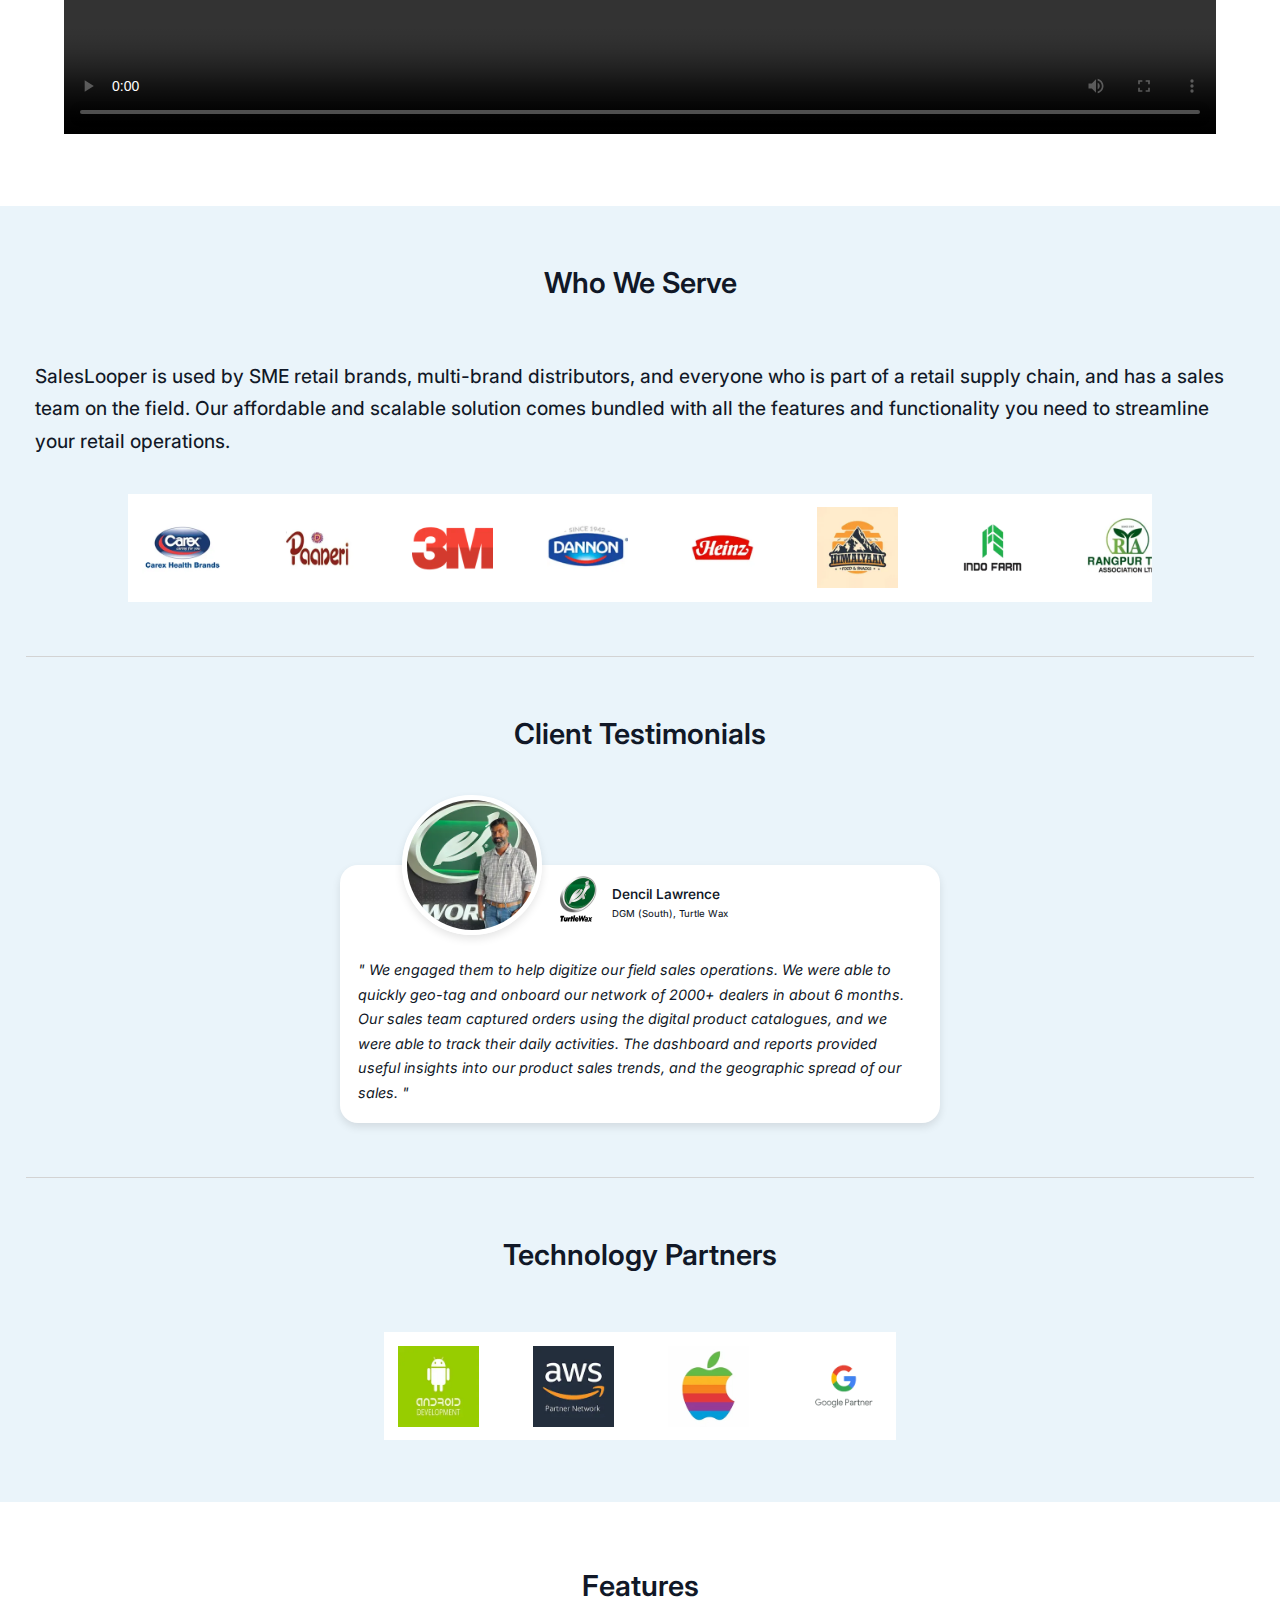
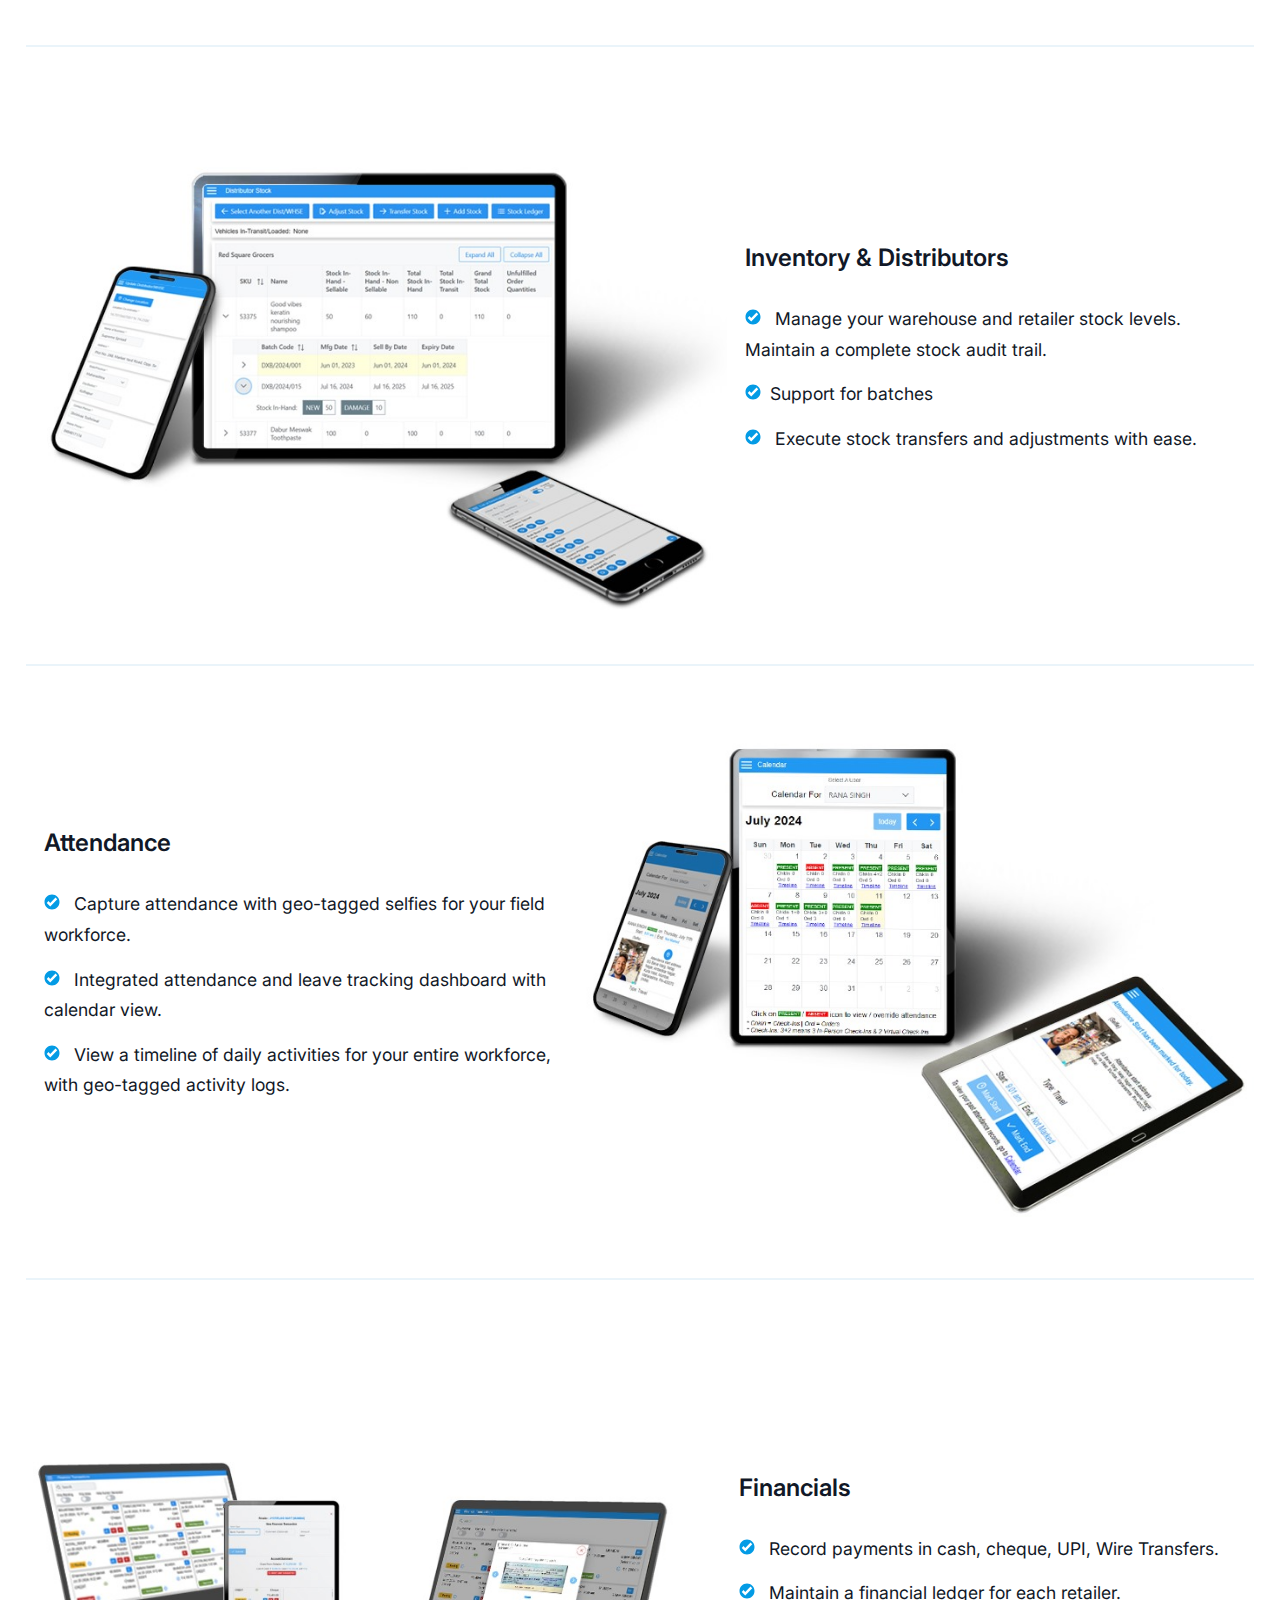
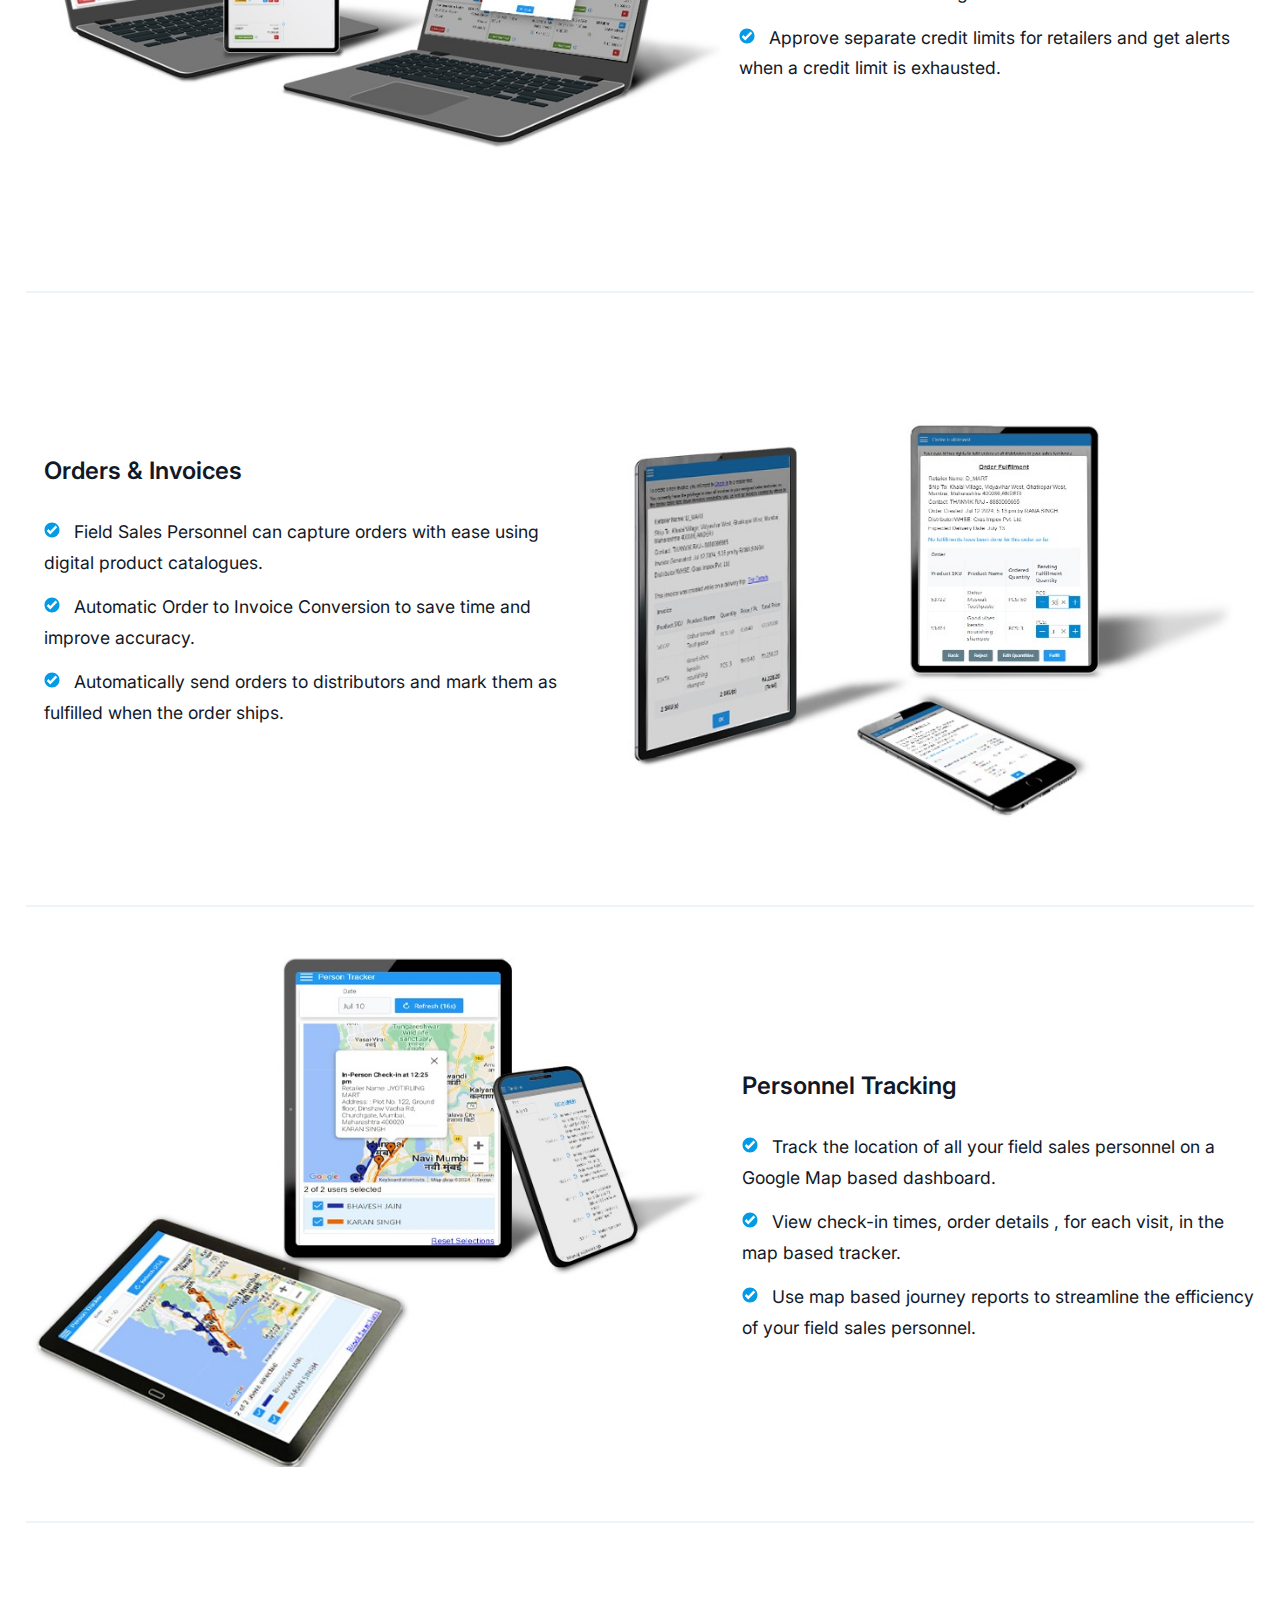
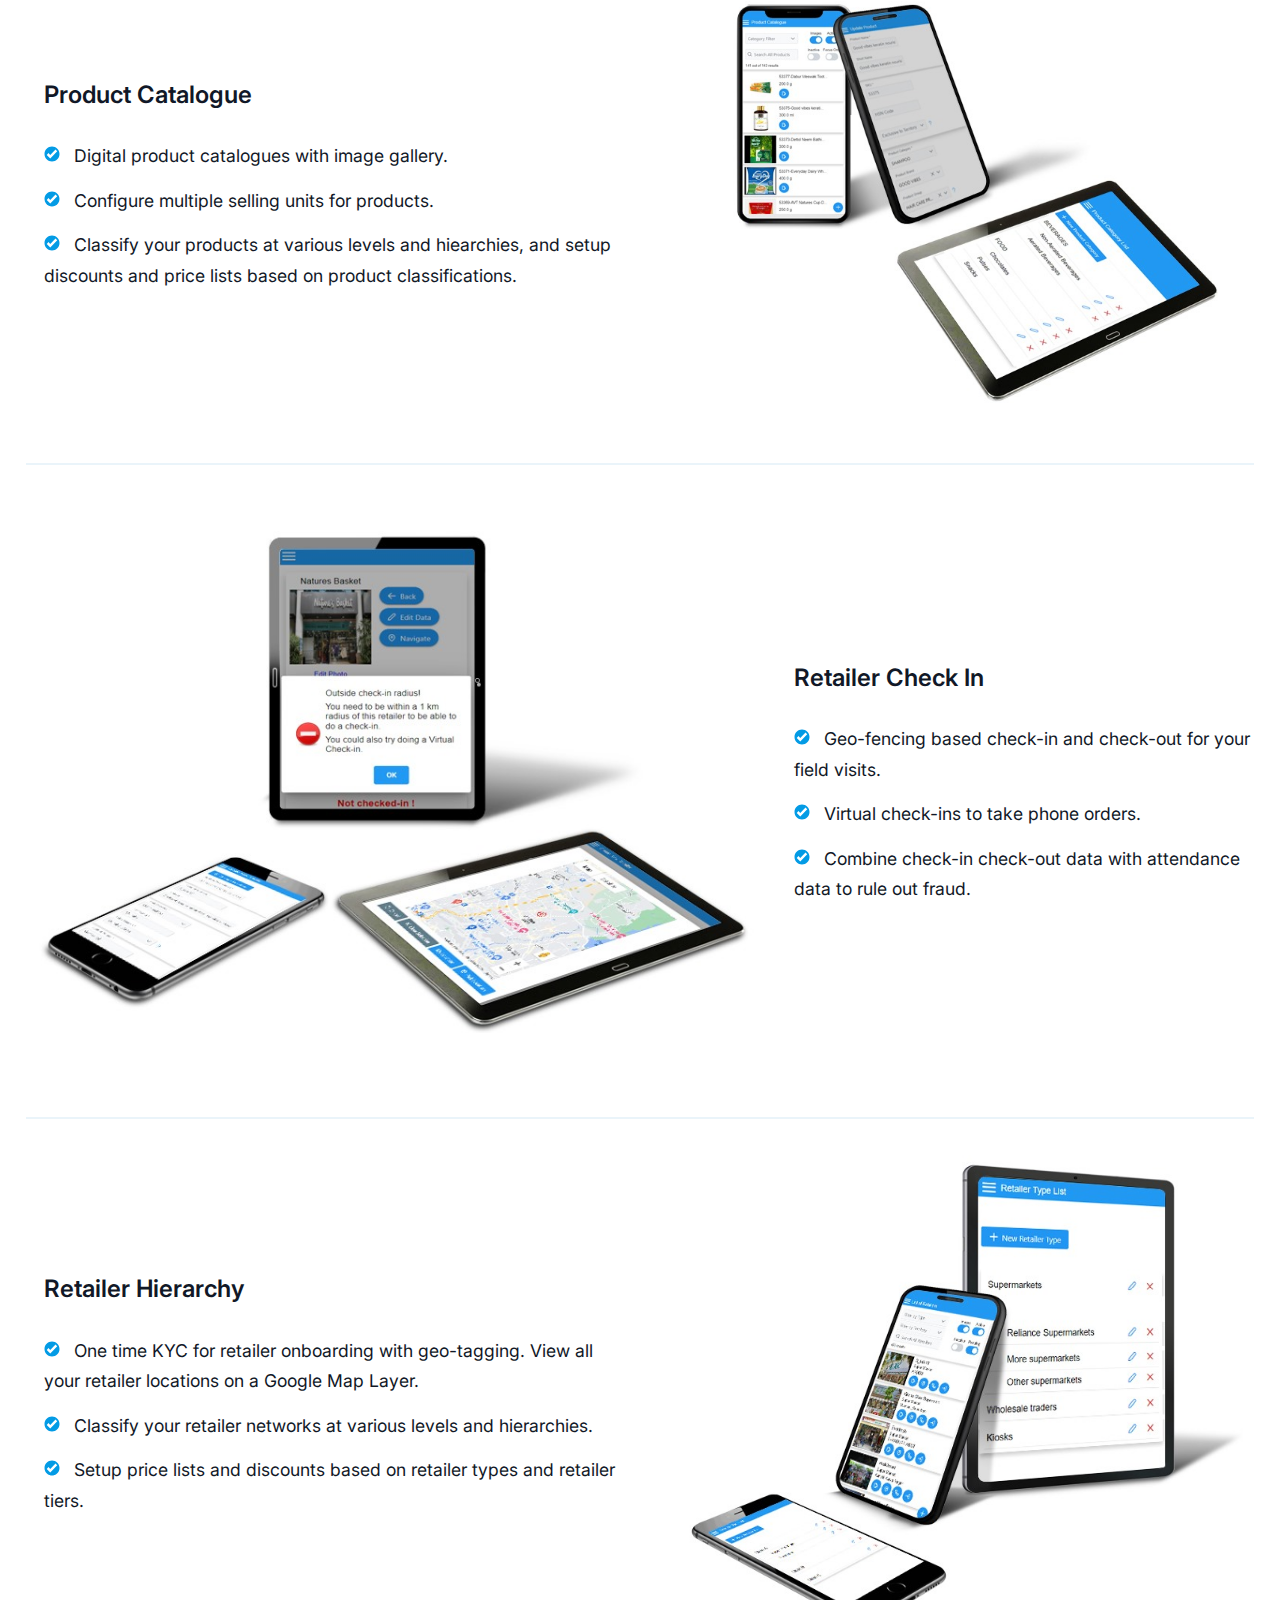
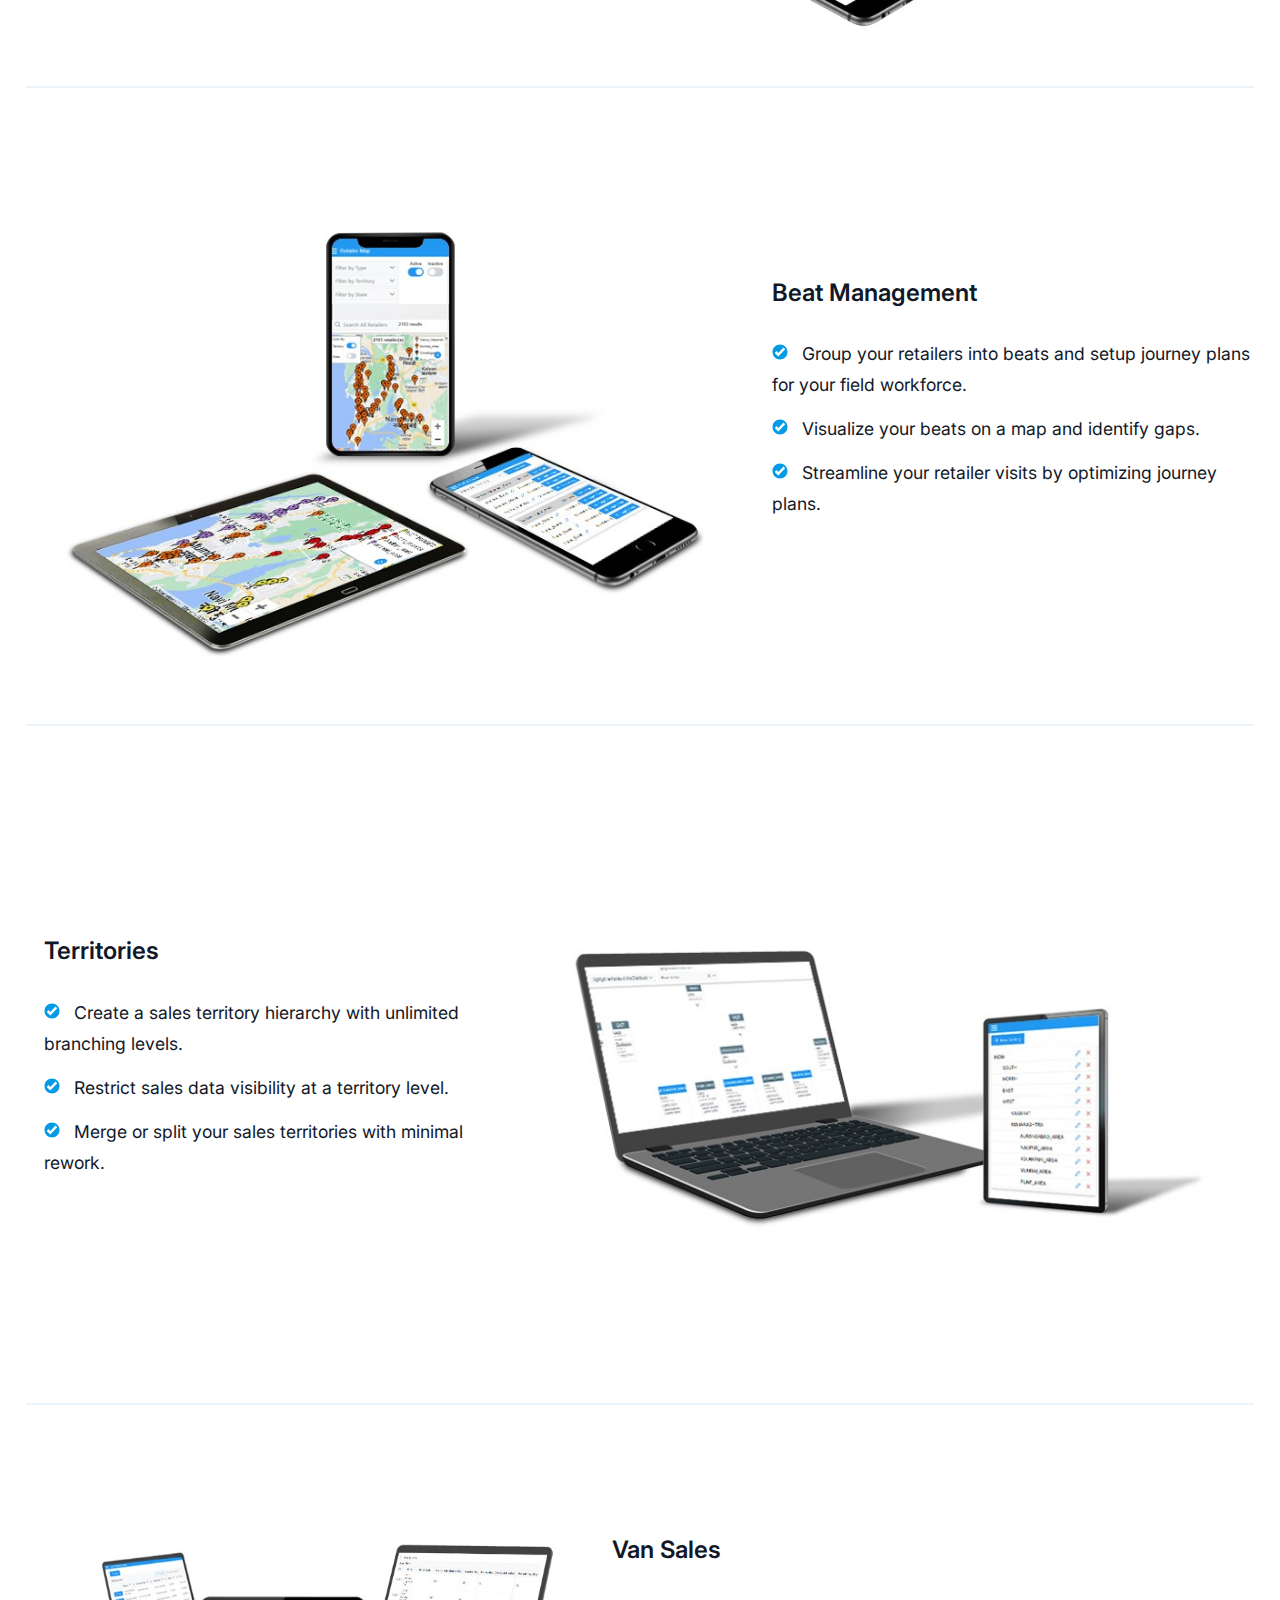
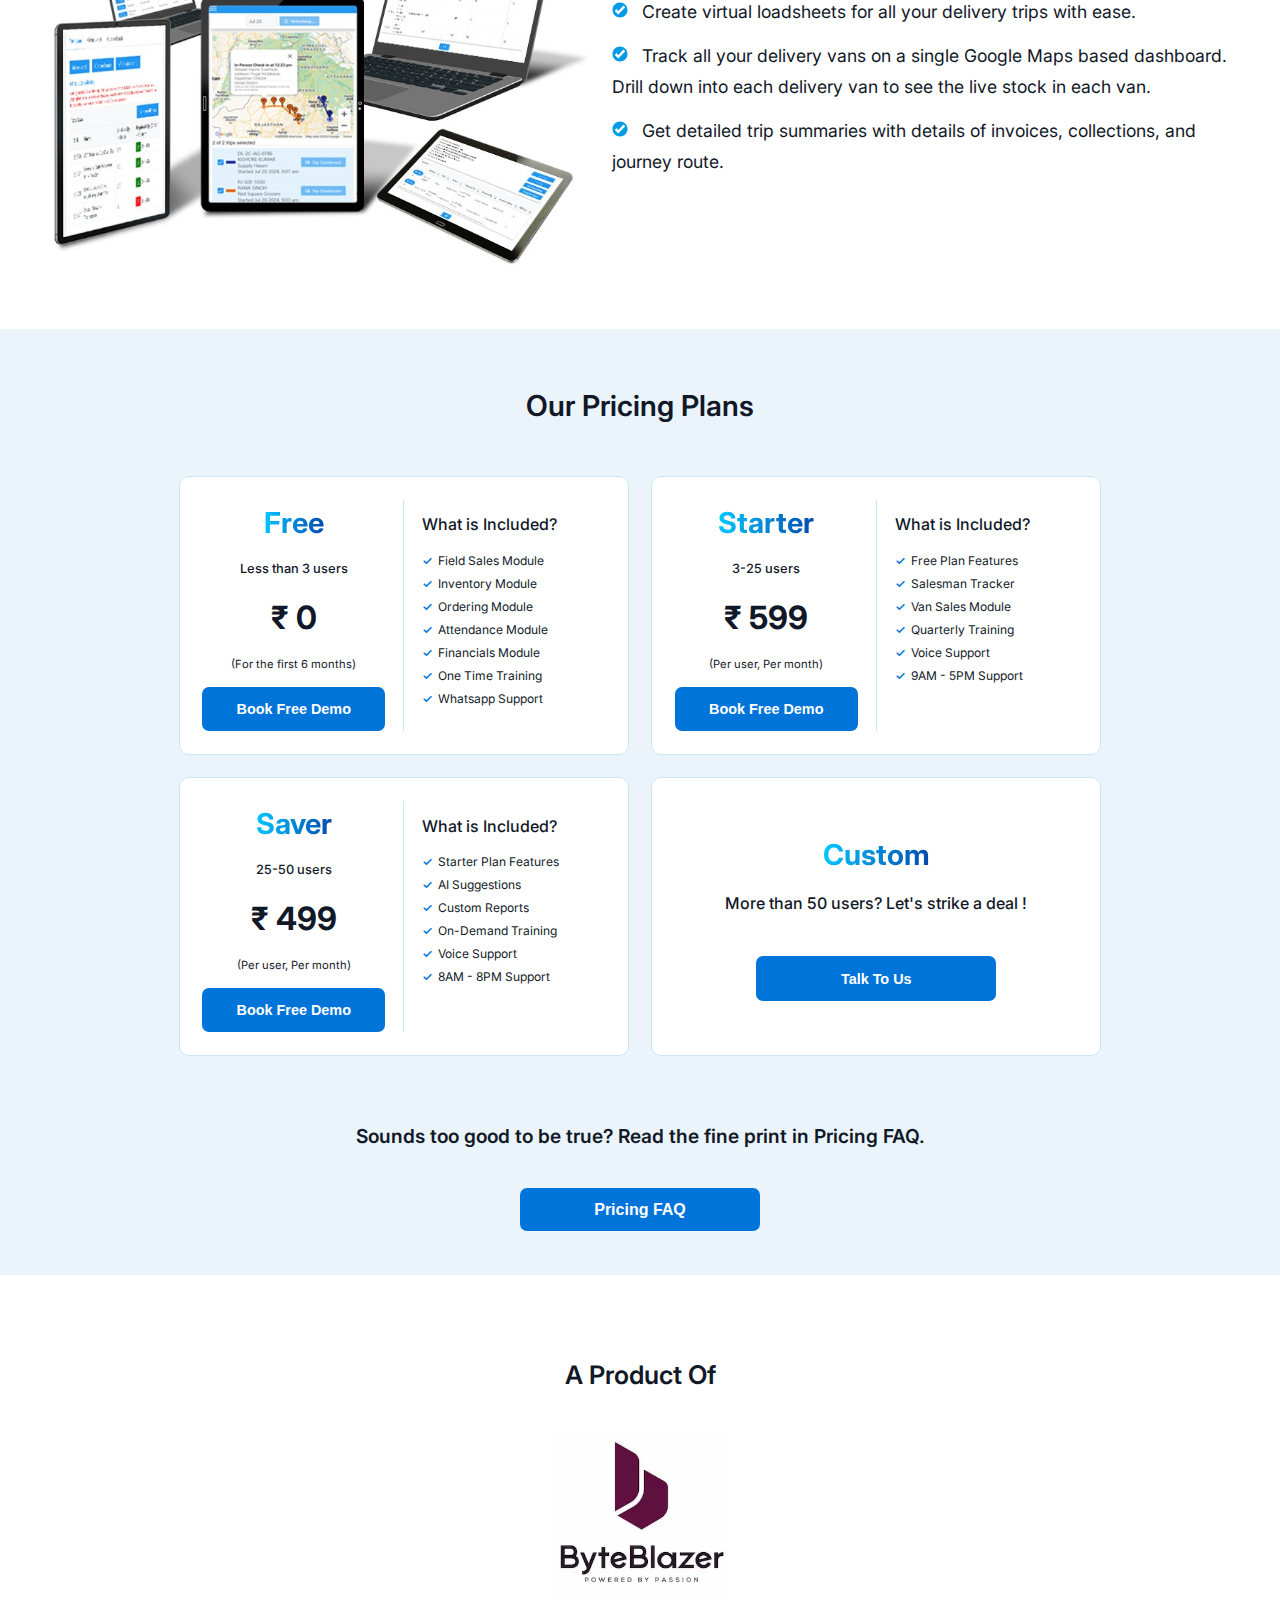
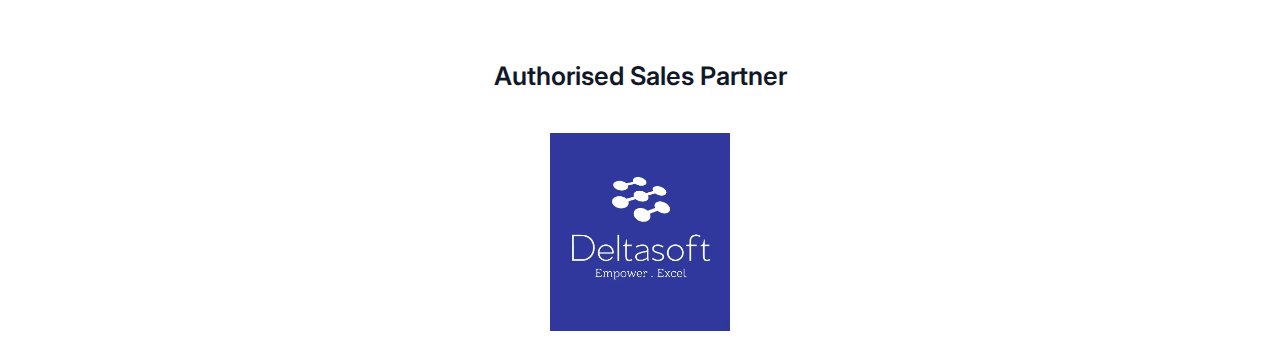
==== commit d5166b3d: "fff" ====
--- a/index.html
+++ b/index.html
@@ -794,8 +794,6 @@
         <div class="company-logo-container">
           <img src="img/Byte-blazer-logo.webp" alt="company-logo" />
         </div>
-      </section>
-      <section id="company-section">
         <div class="company-section-title">Authorised Sales Partner</div>
         <div class="deltasoft-logo-container">
           <img src="img/deltasoft-logo.webp" alt="company-logo" />
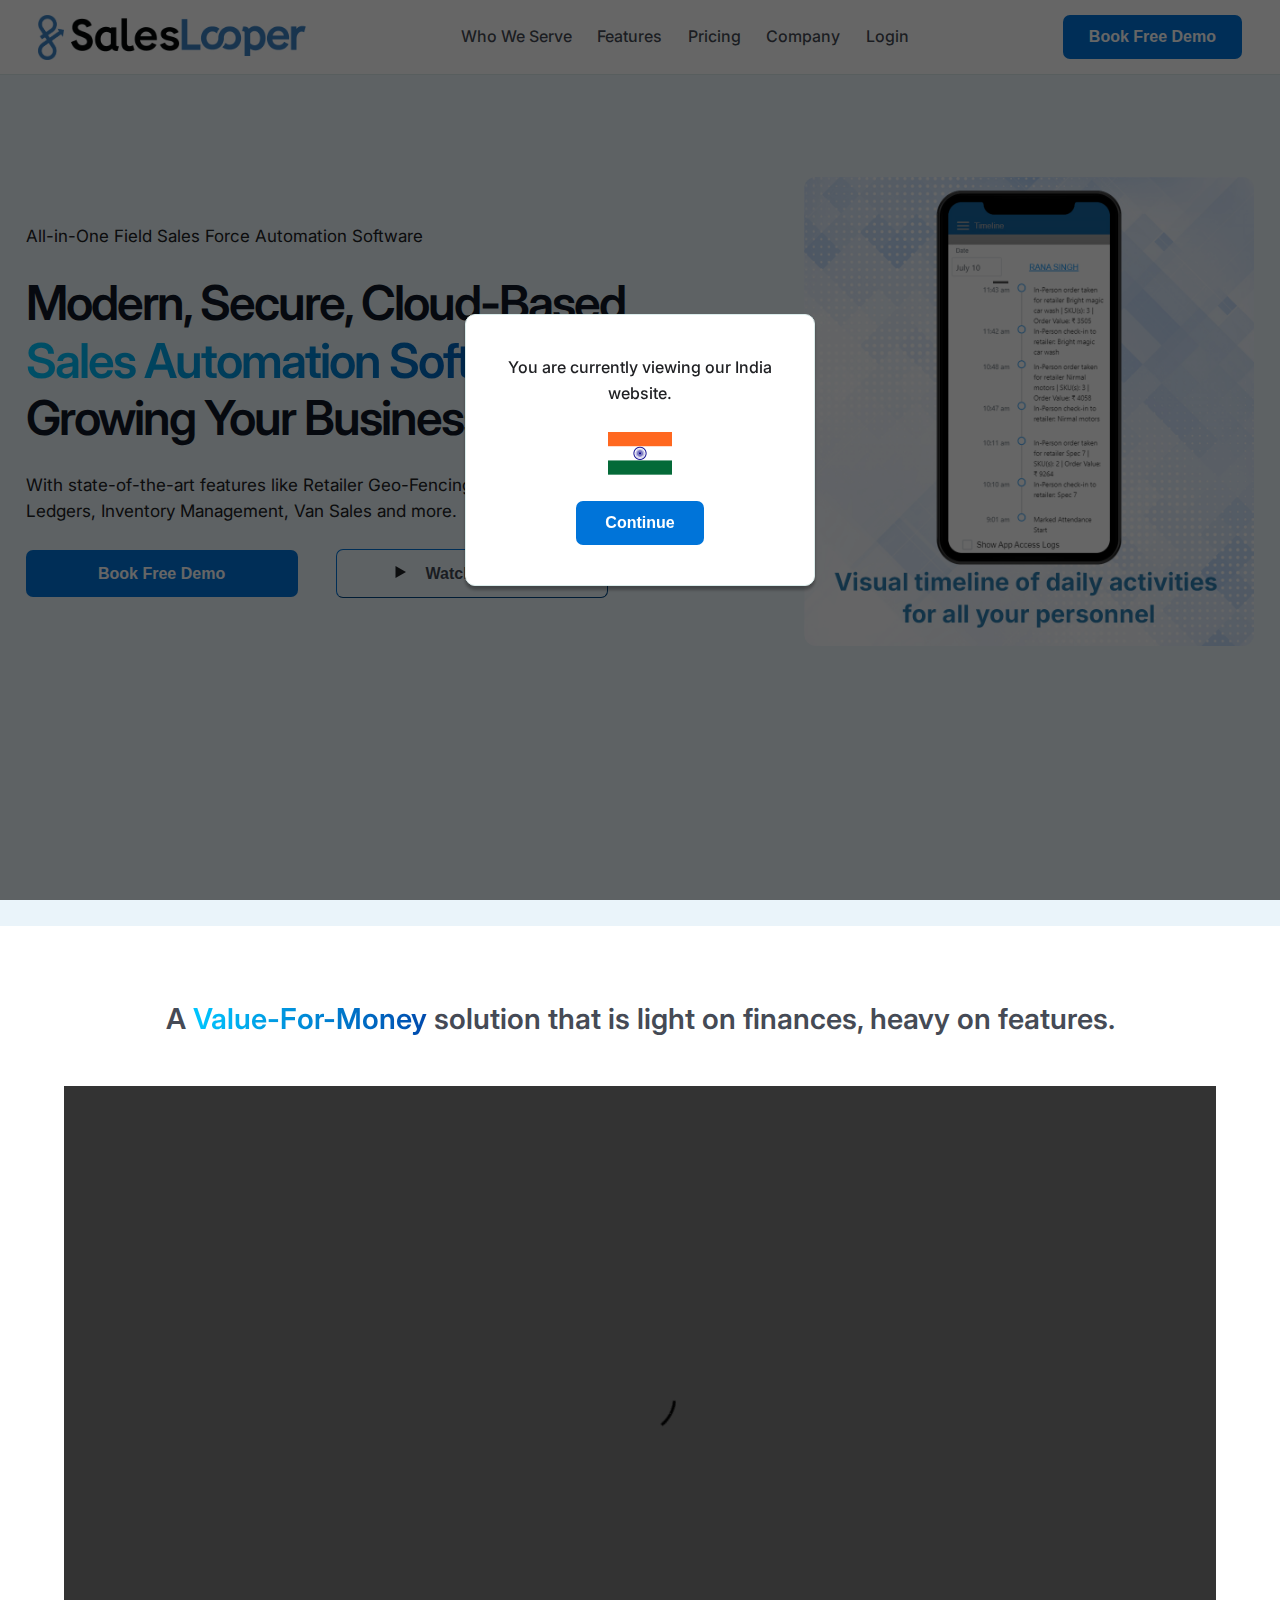
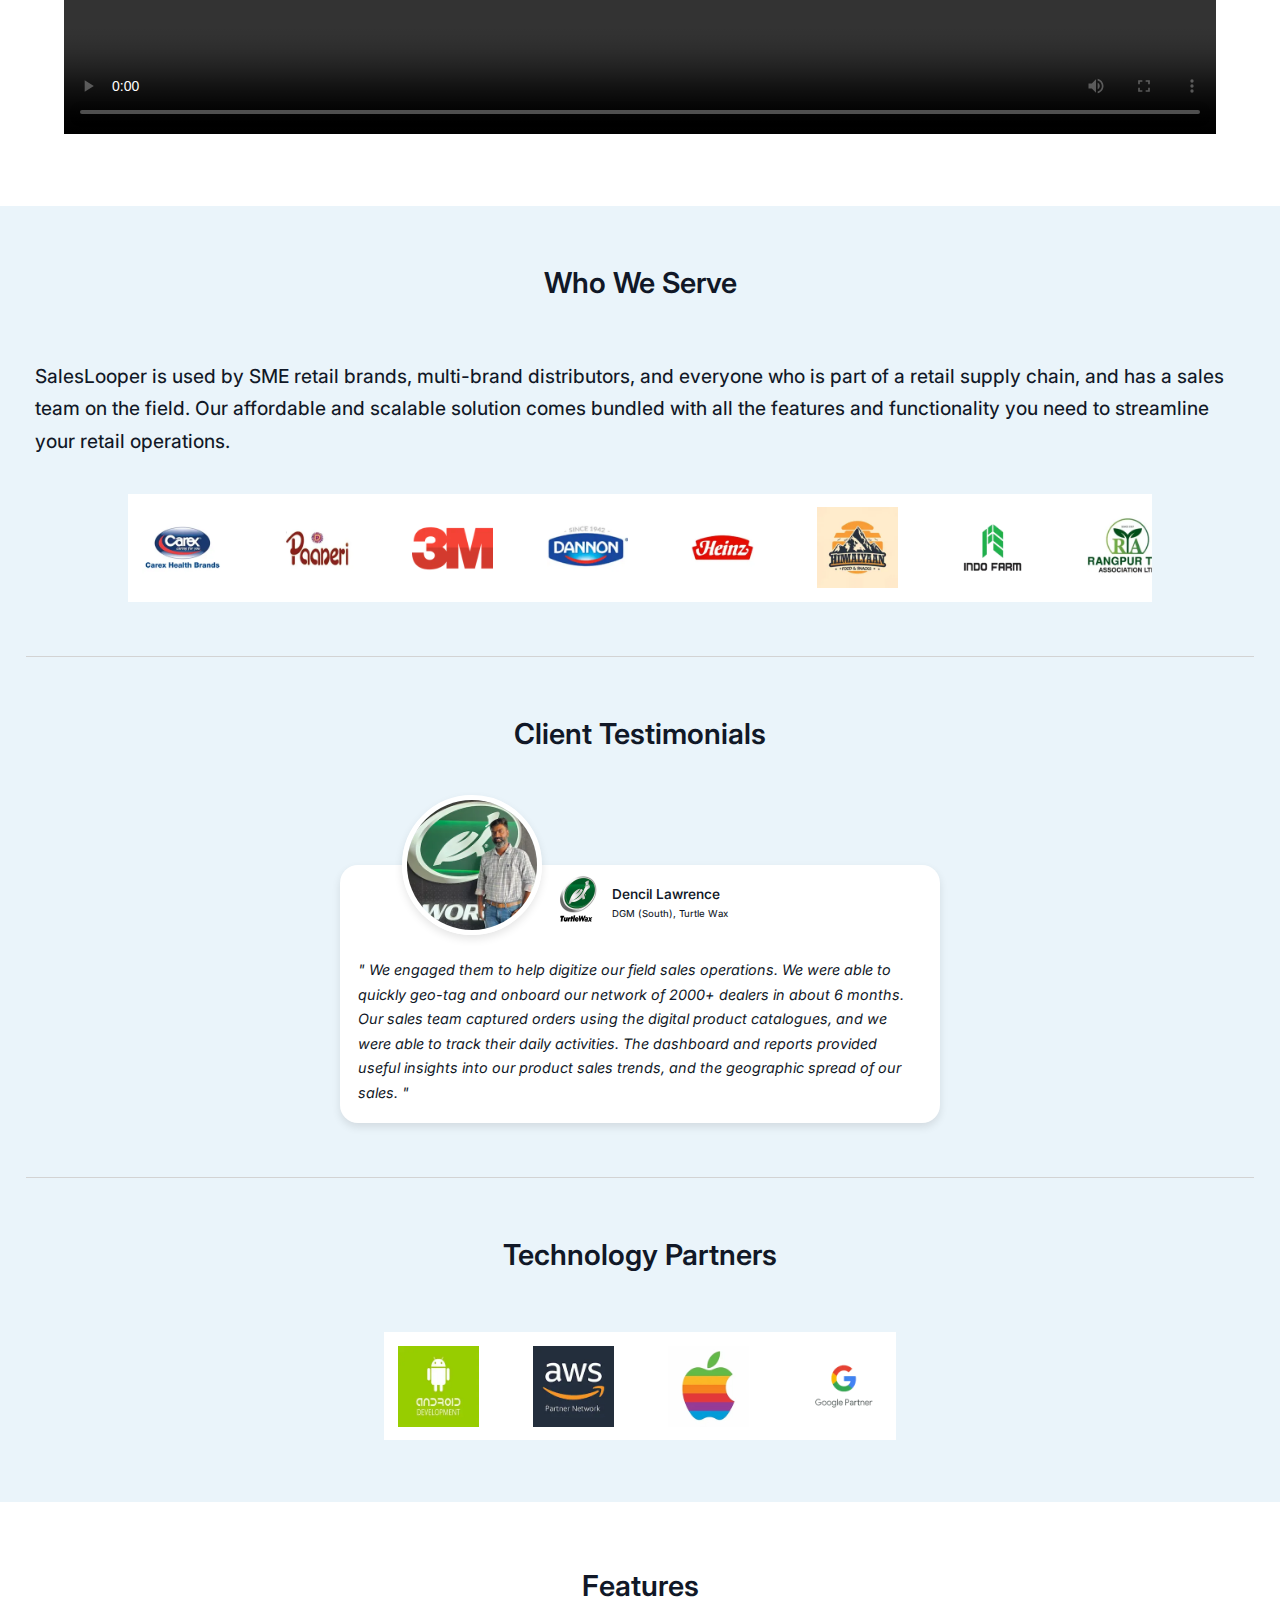
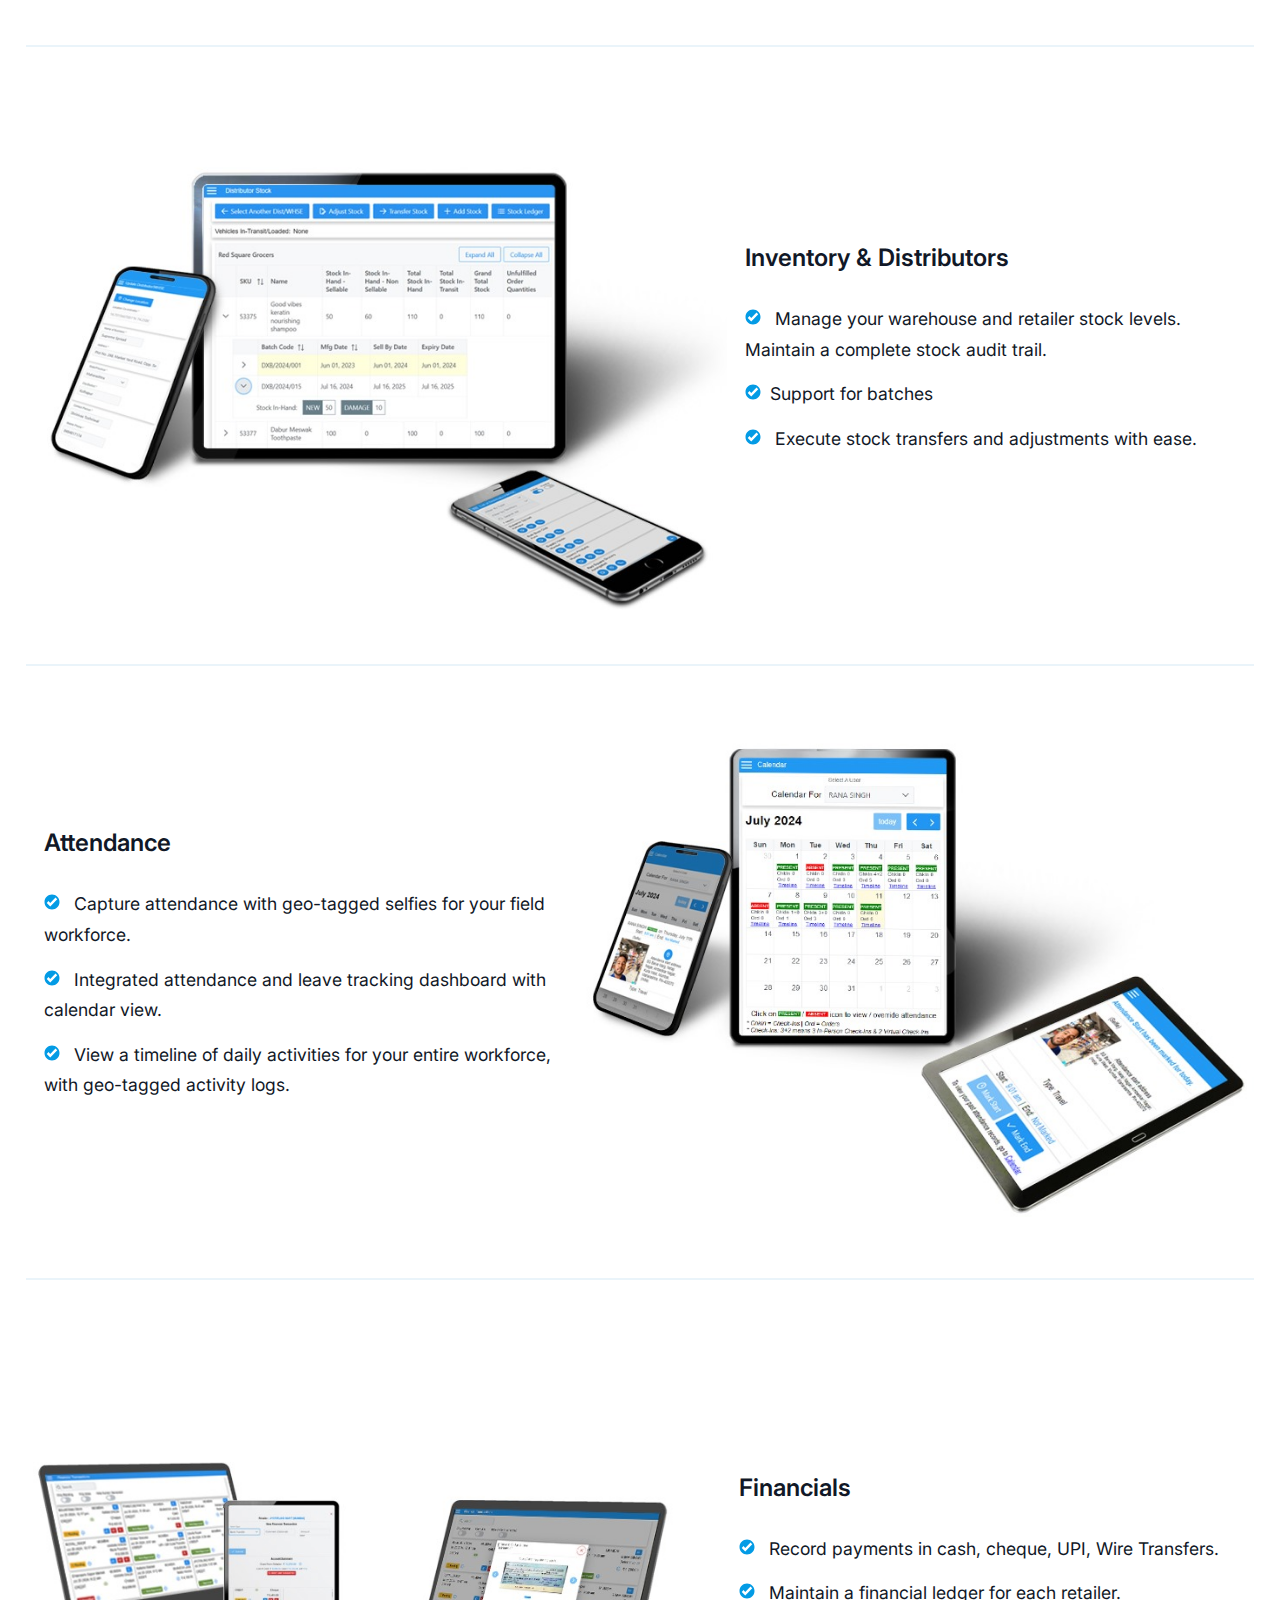
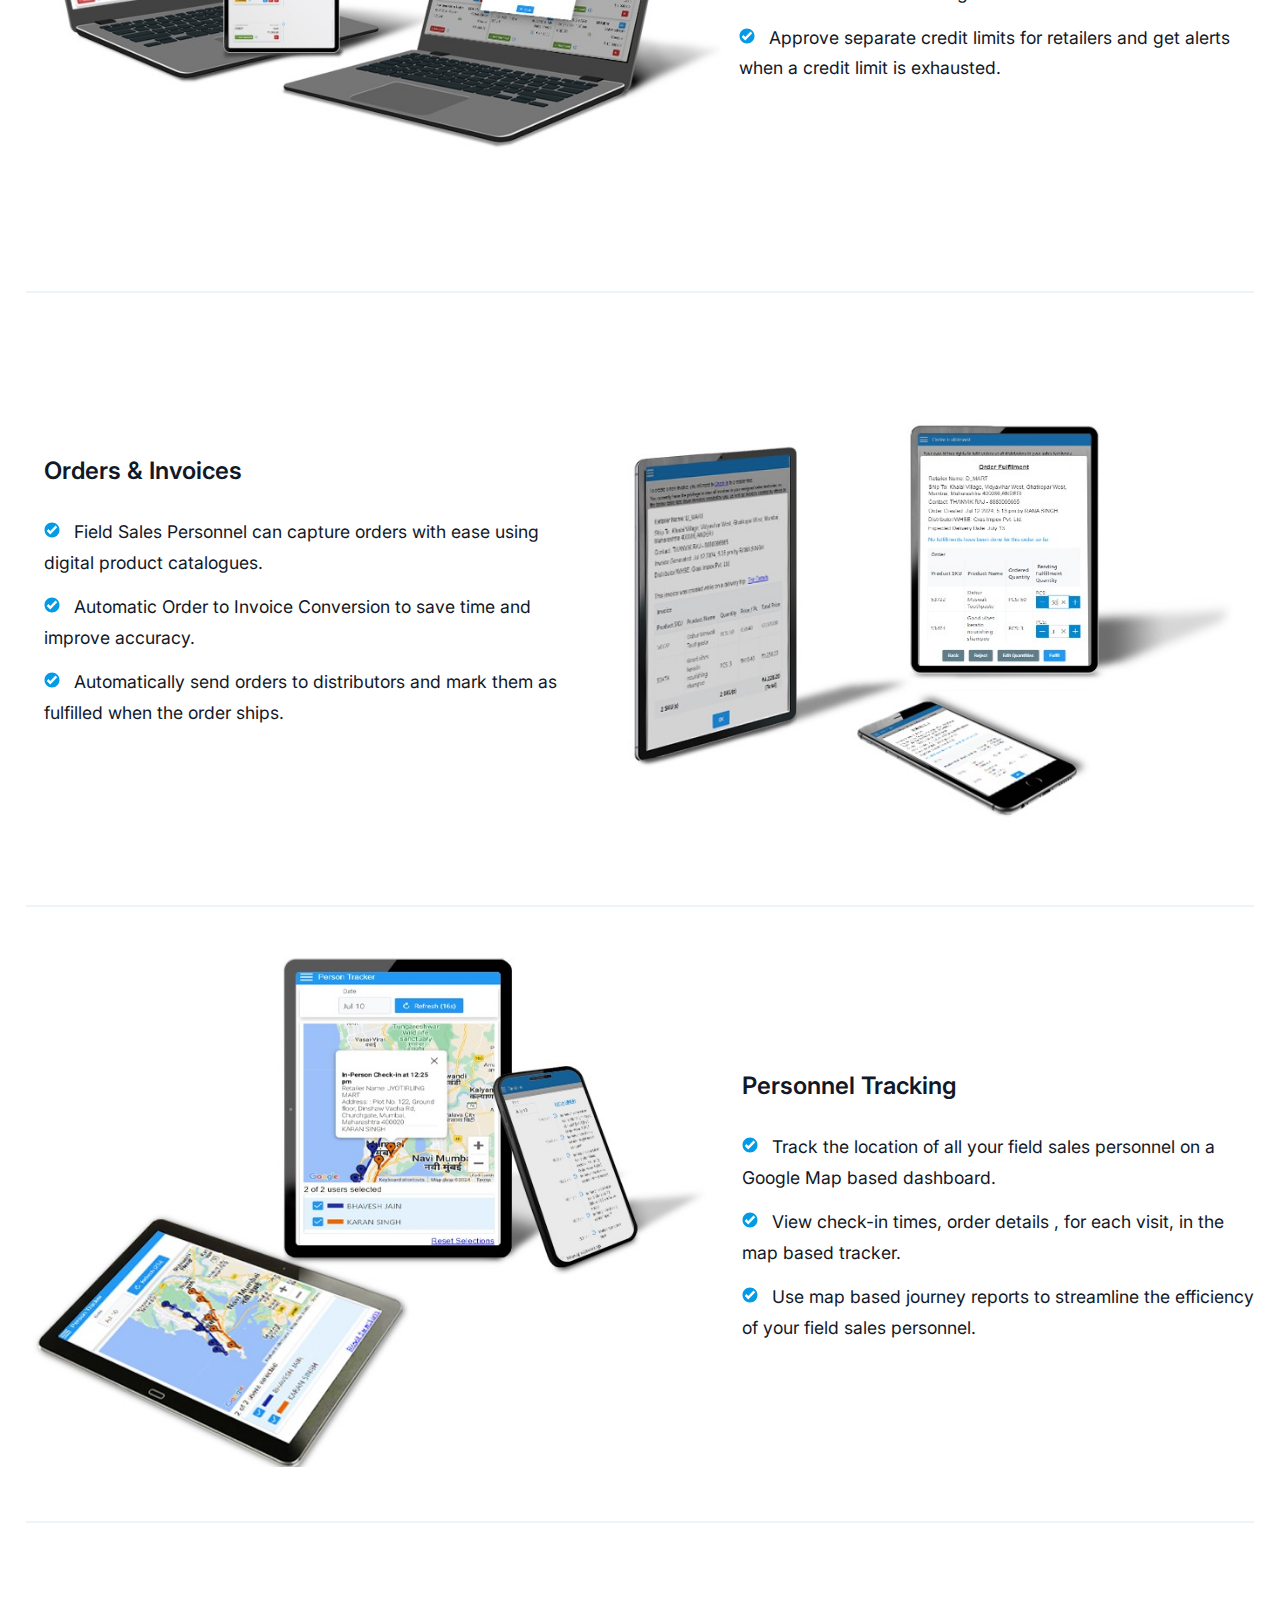
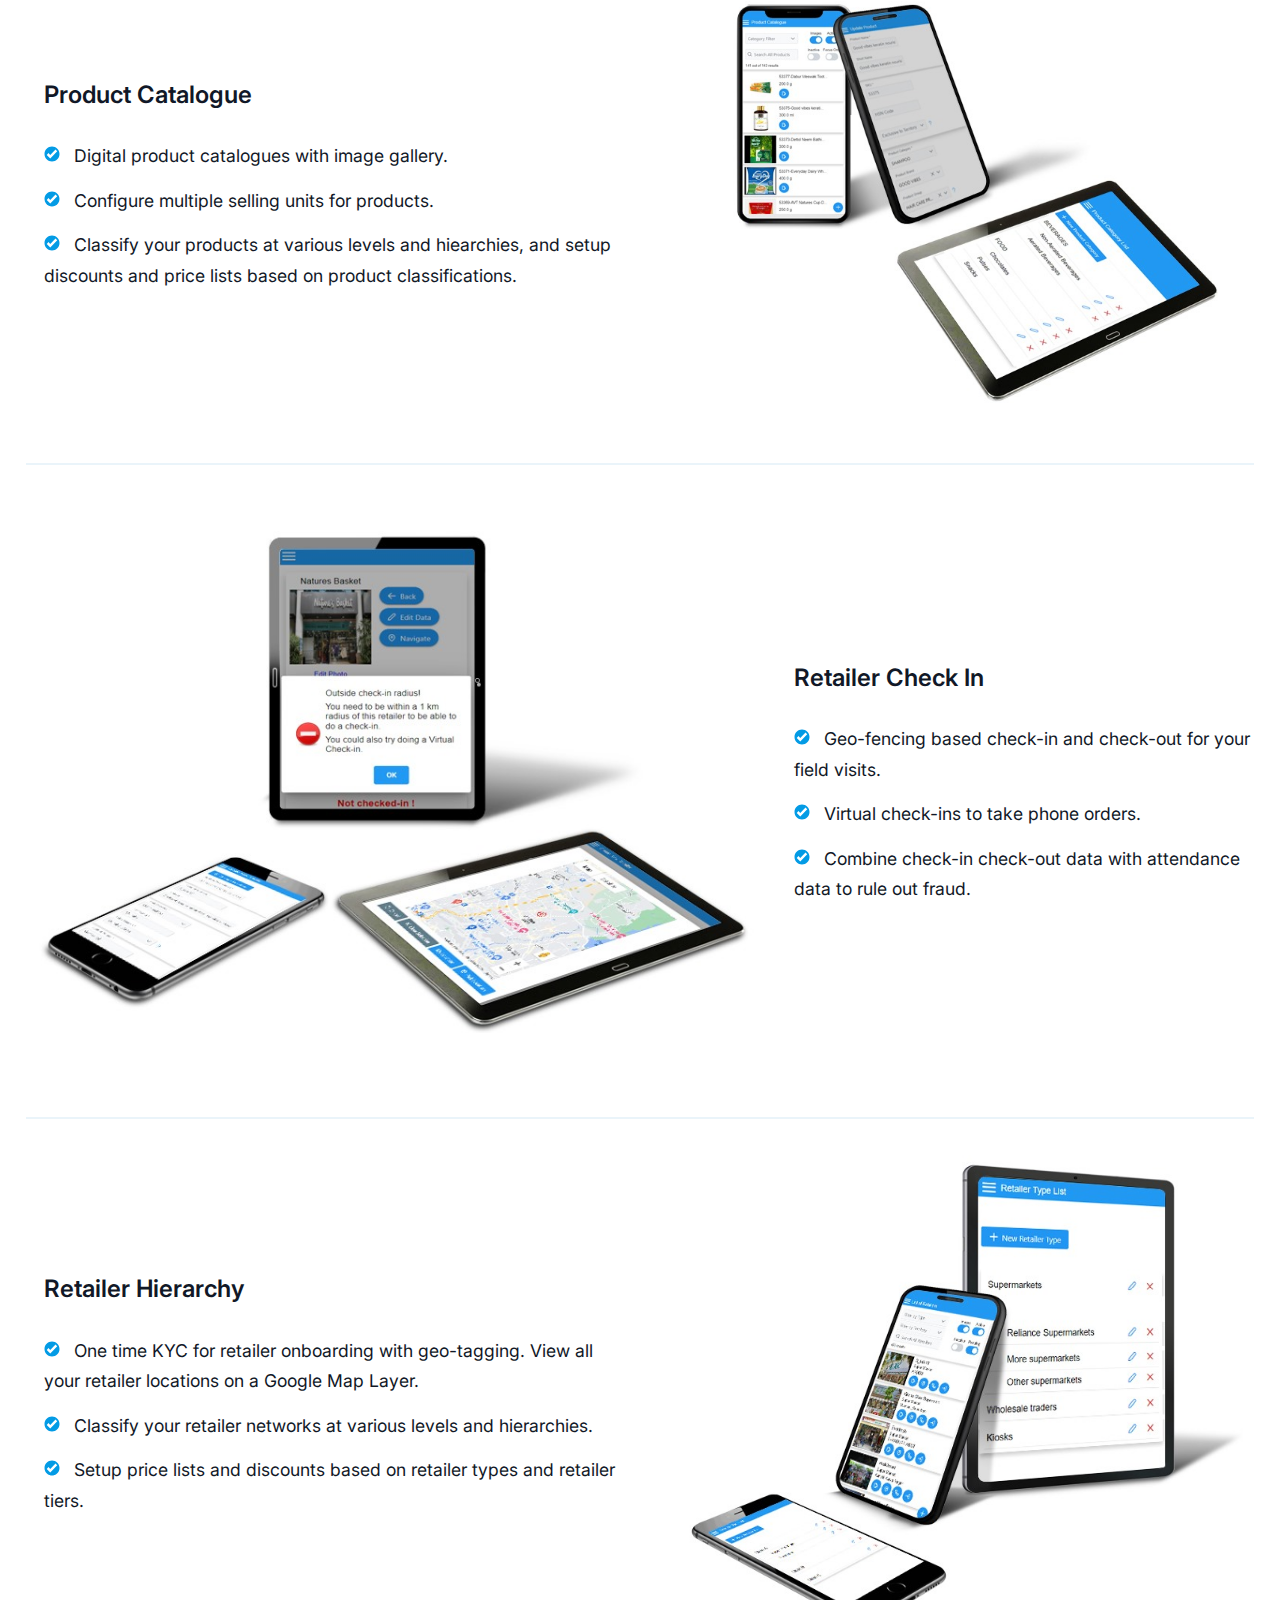
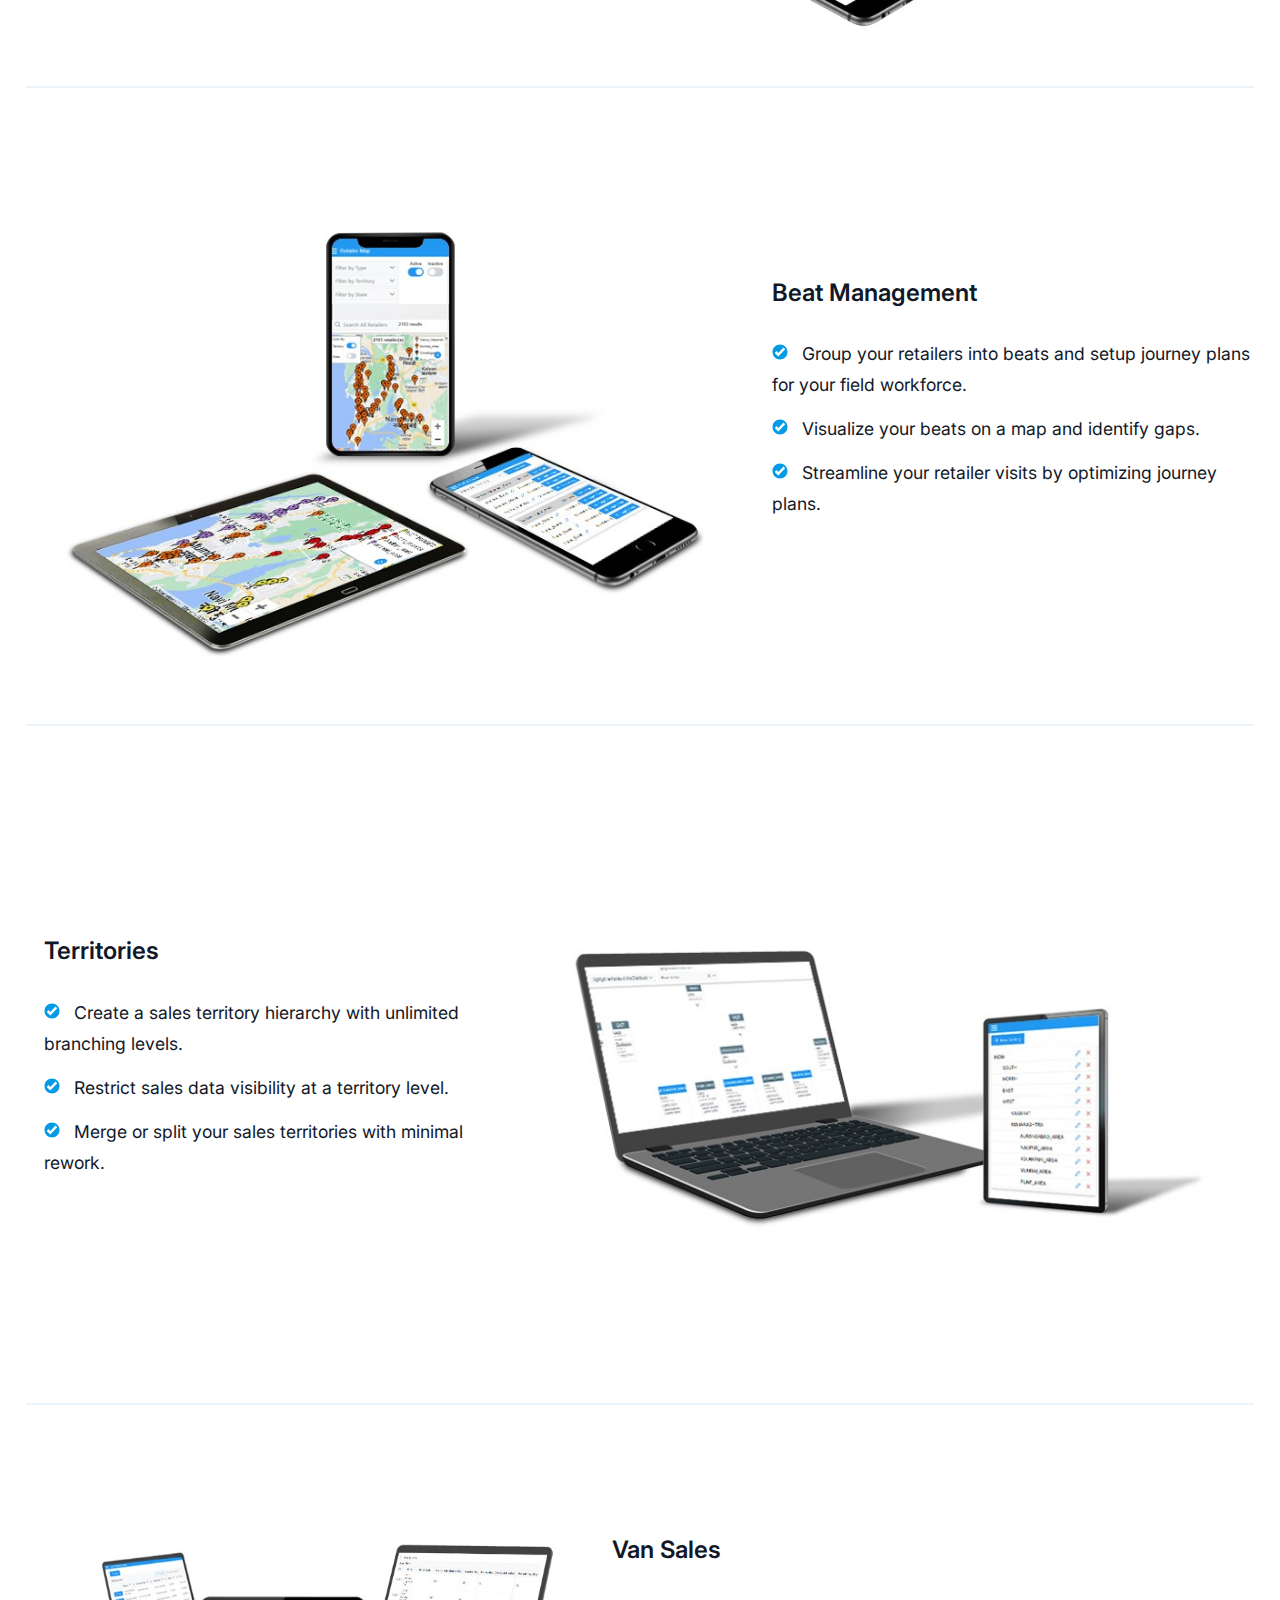
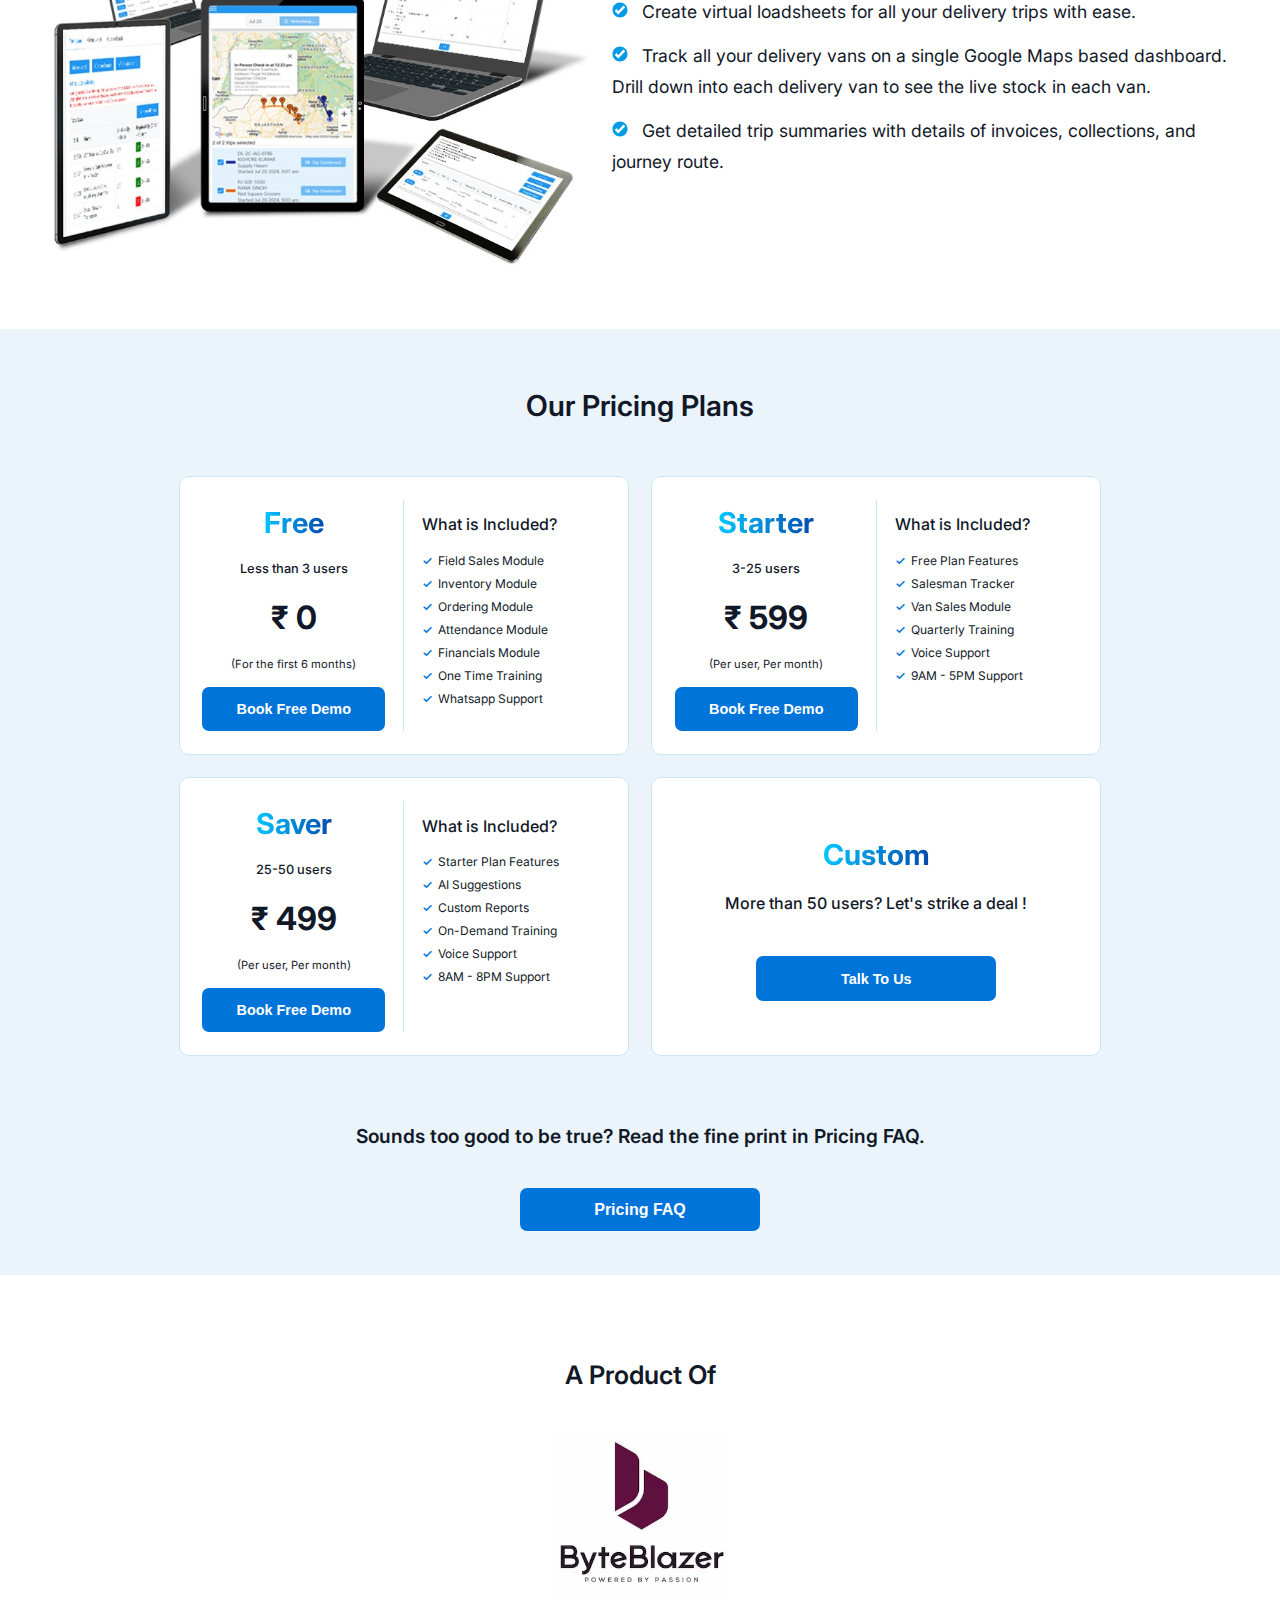
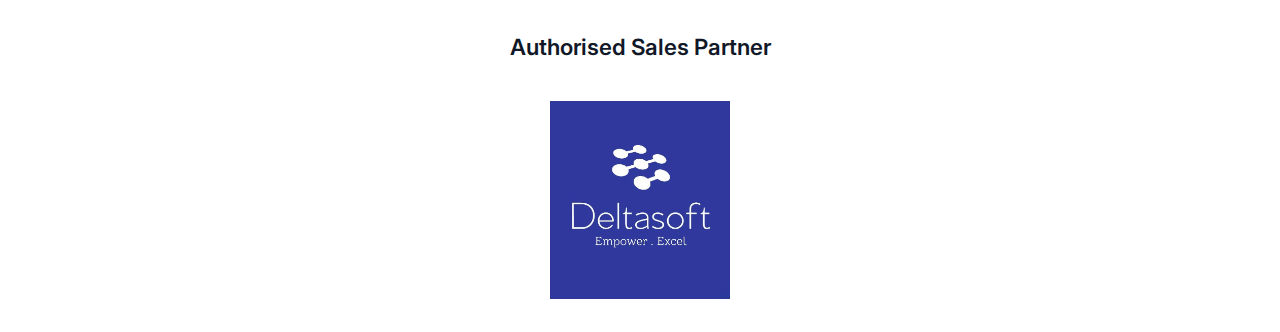
==== commit e052bbf5: "ff" ====
--- a/index.html
+++ b/index.html
@@ -794,7 +794,7 @@
         <div class="company-logo-container">
           <img src="img/Byte-blazer-logo.webp" alt="company-logo" />
         </div>
-        <div class="company-section-title">Authorised Sales Partner</div>
+        <div class="deltasoft-section-title">Authorised Sales Partner</div>
         <div class="deltasoft-logo-container">
           <img src="img/deltasoft-logo.webp" alt="company-logo" />
         </div>
--- a/css/style.css
+++ b/css/style.css
@@ -886,6 +886,12 @@
   font-weight: 600;
   padding-bottom: 4vh;
 }
+.deltasoft-section-title {
+  padding: 3vh;
+  font-size: 1.4rem;
+  font-weight: 600;
+  padding-bottom: 4vh;
+}
 .company-logo-container img {
   width: 20vh;
   max-width: 300px;
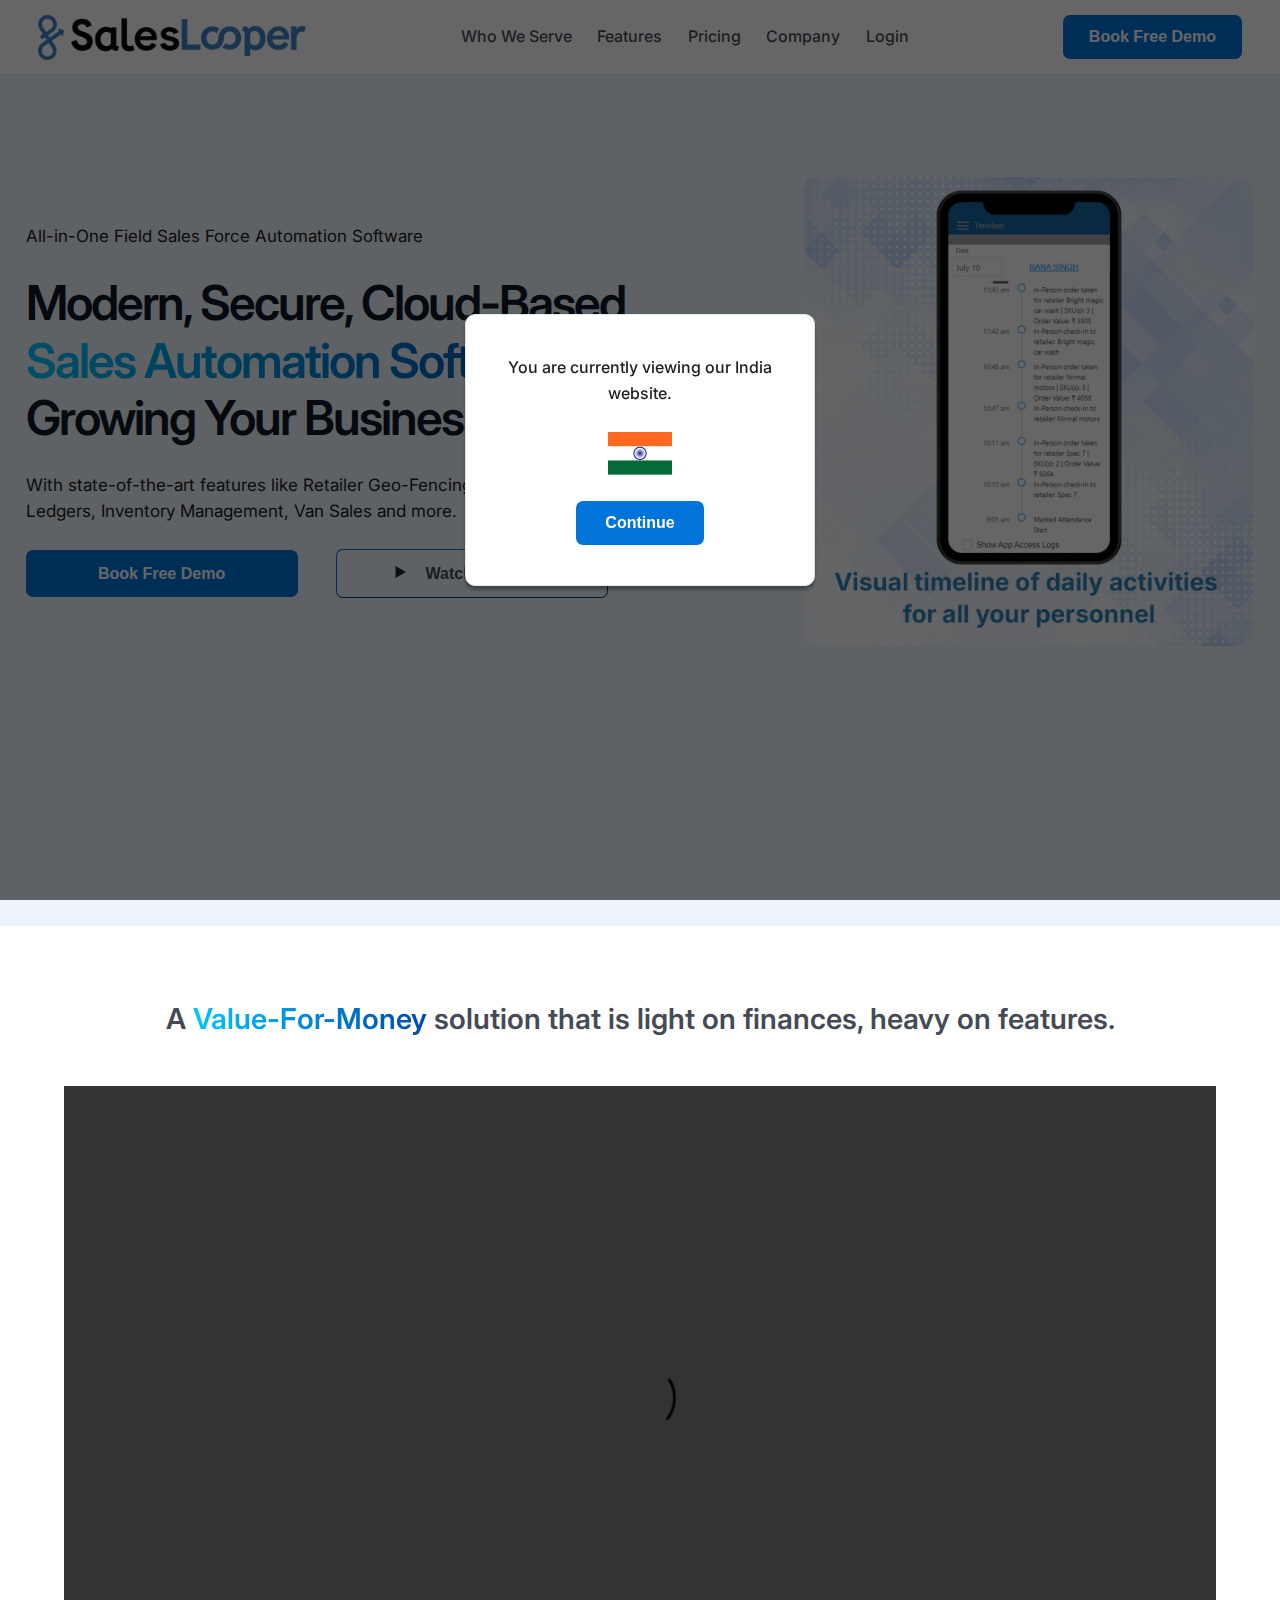
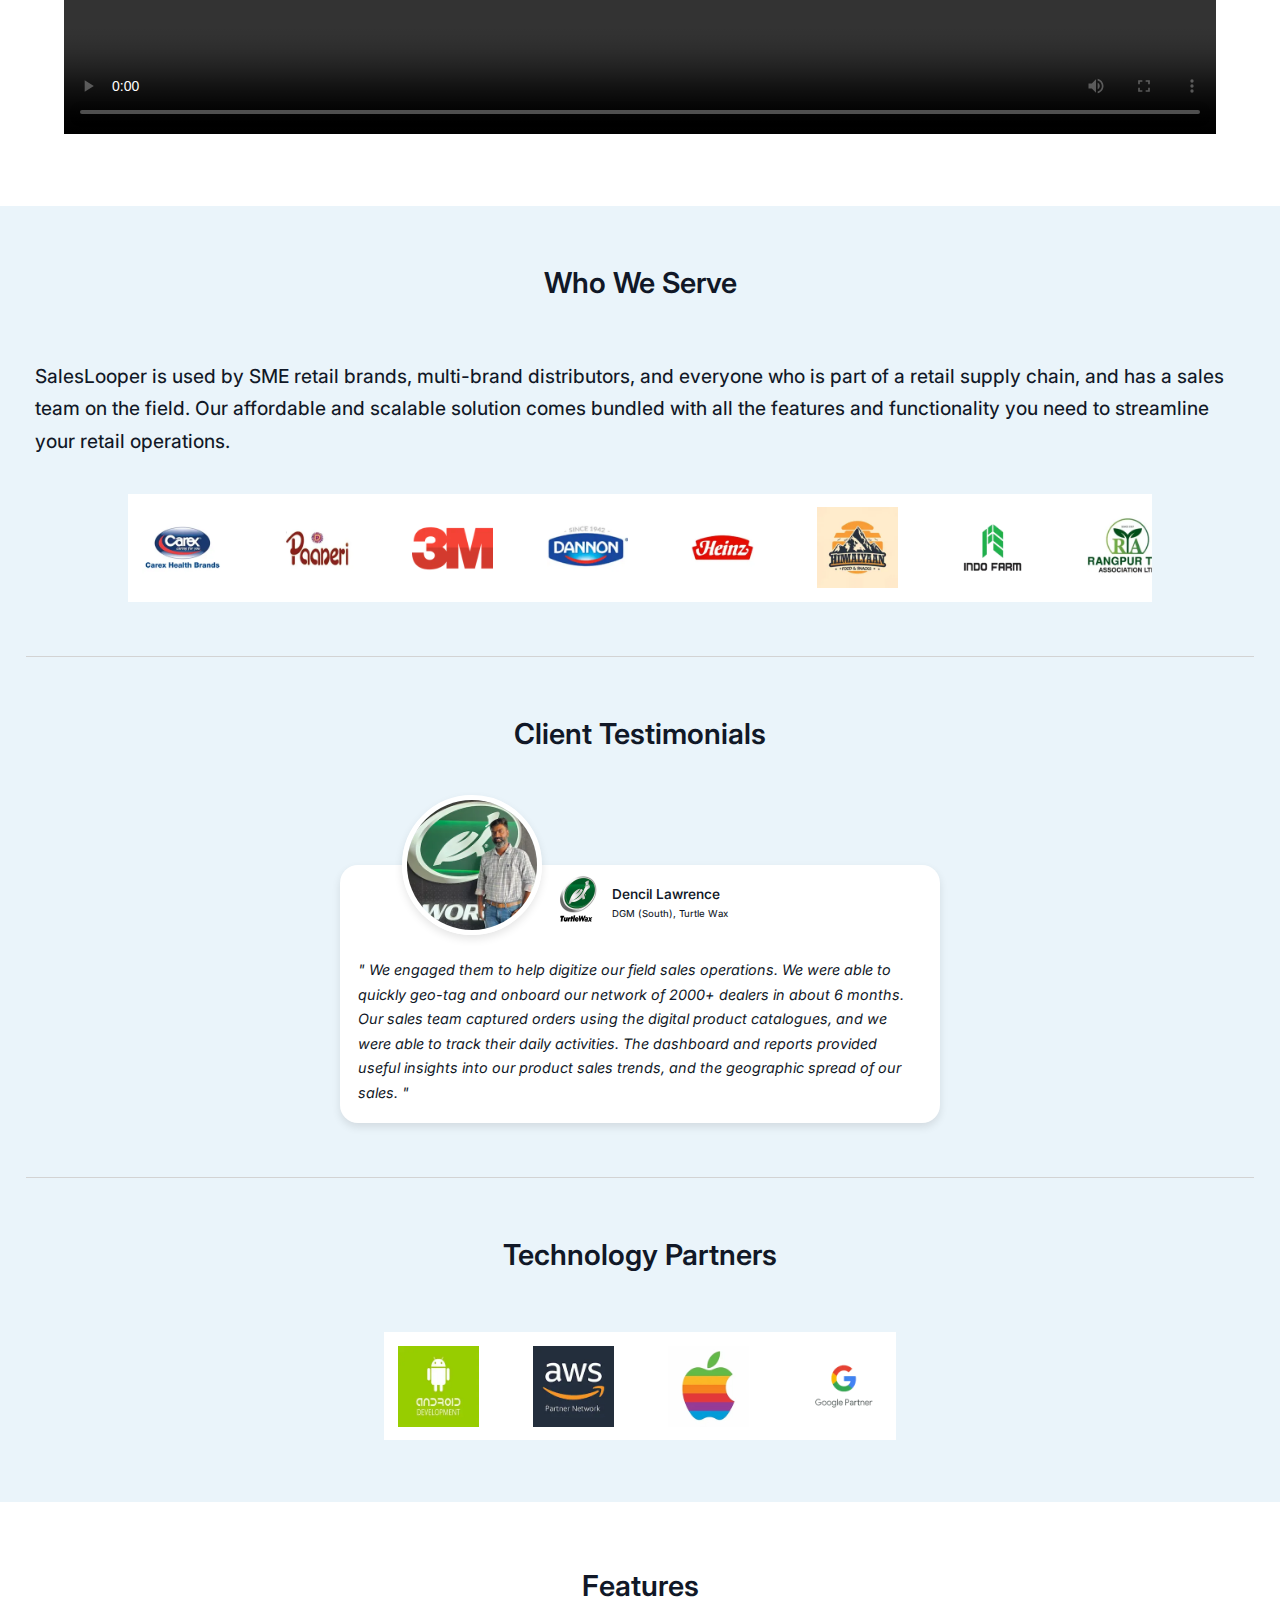
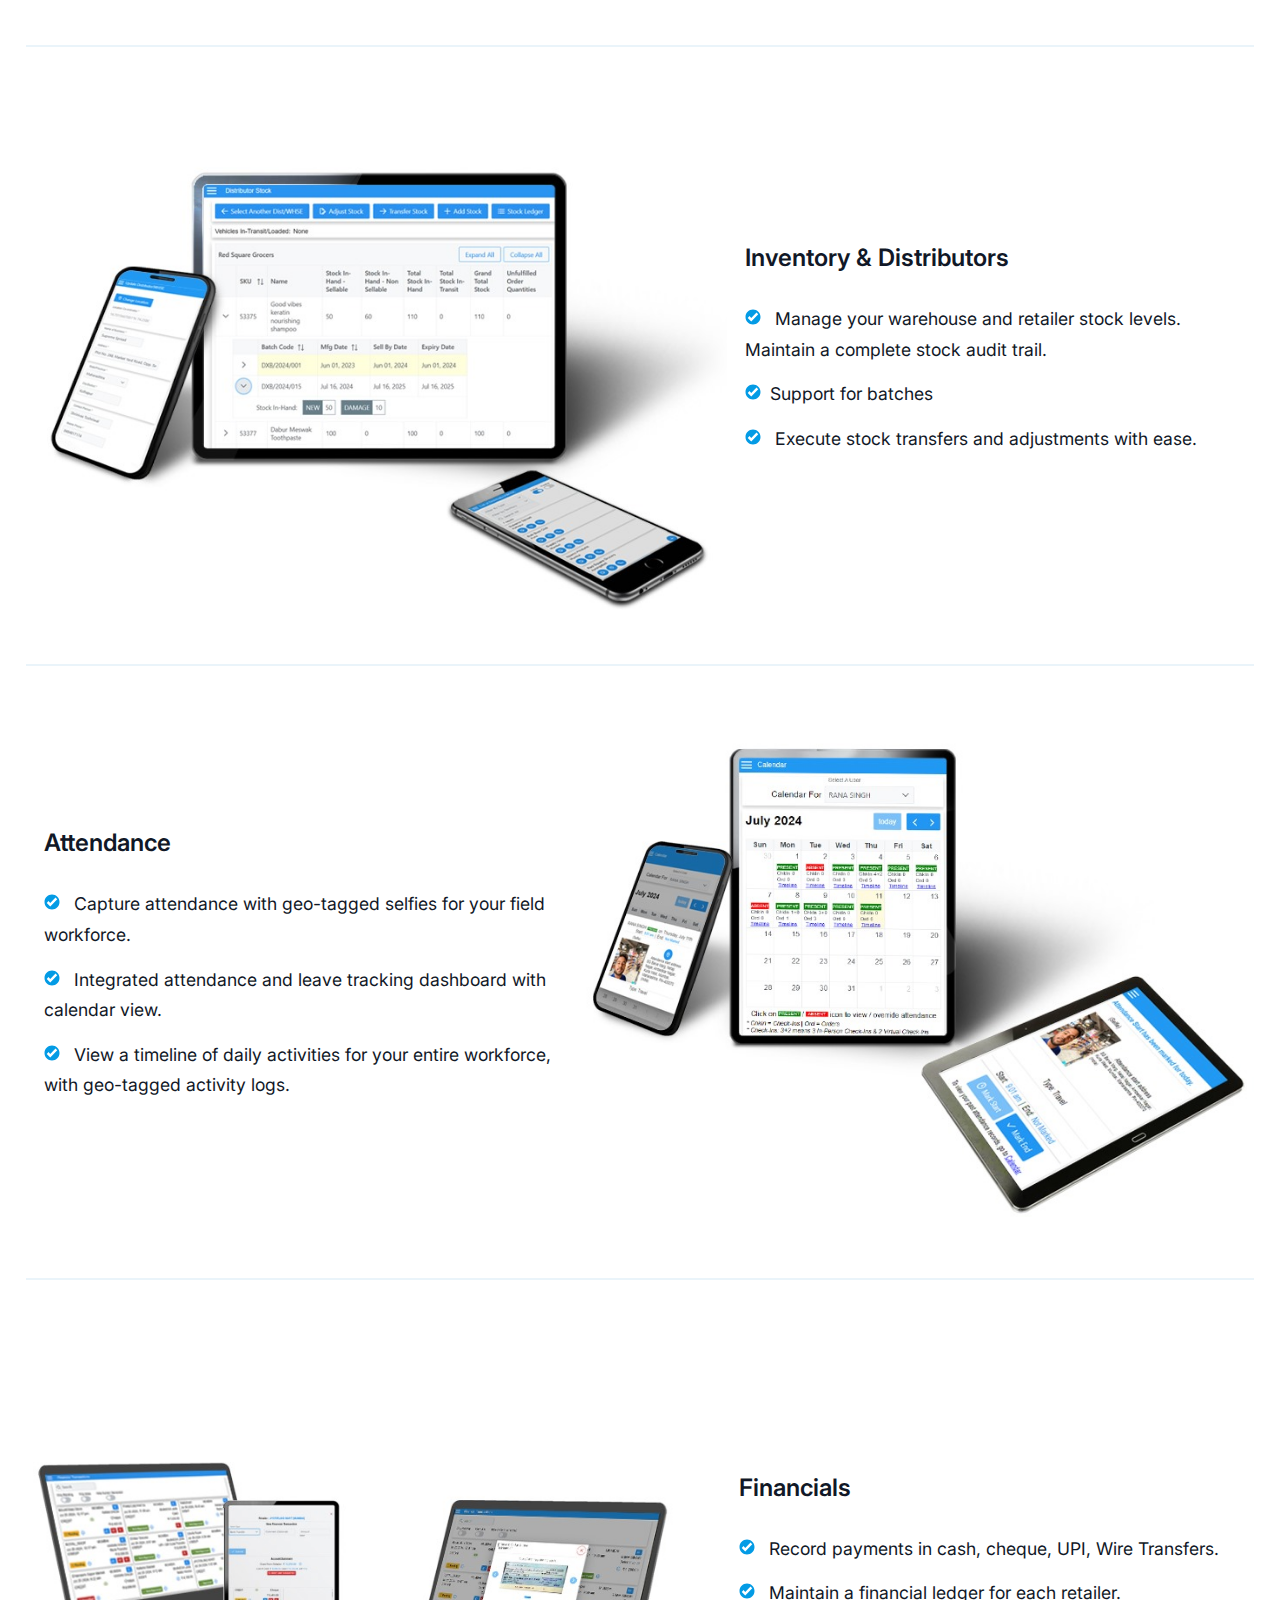
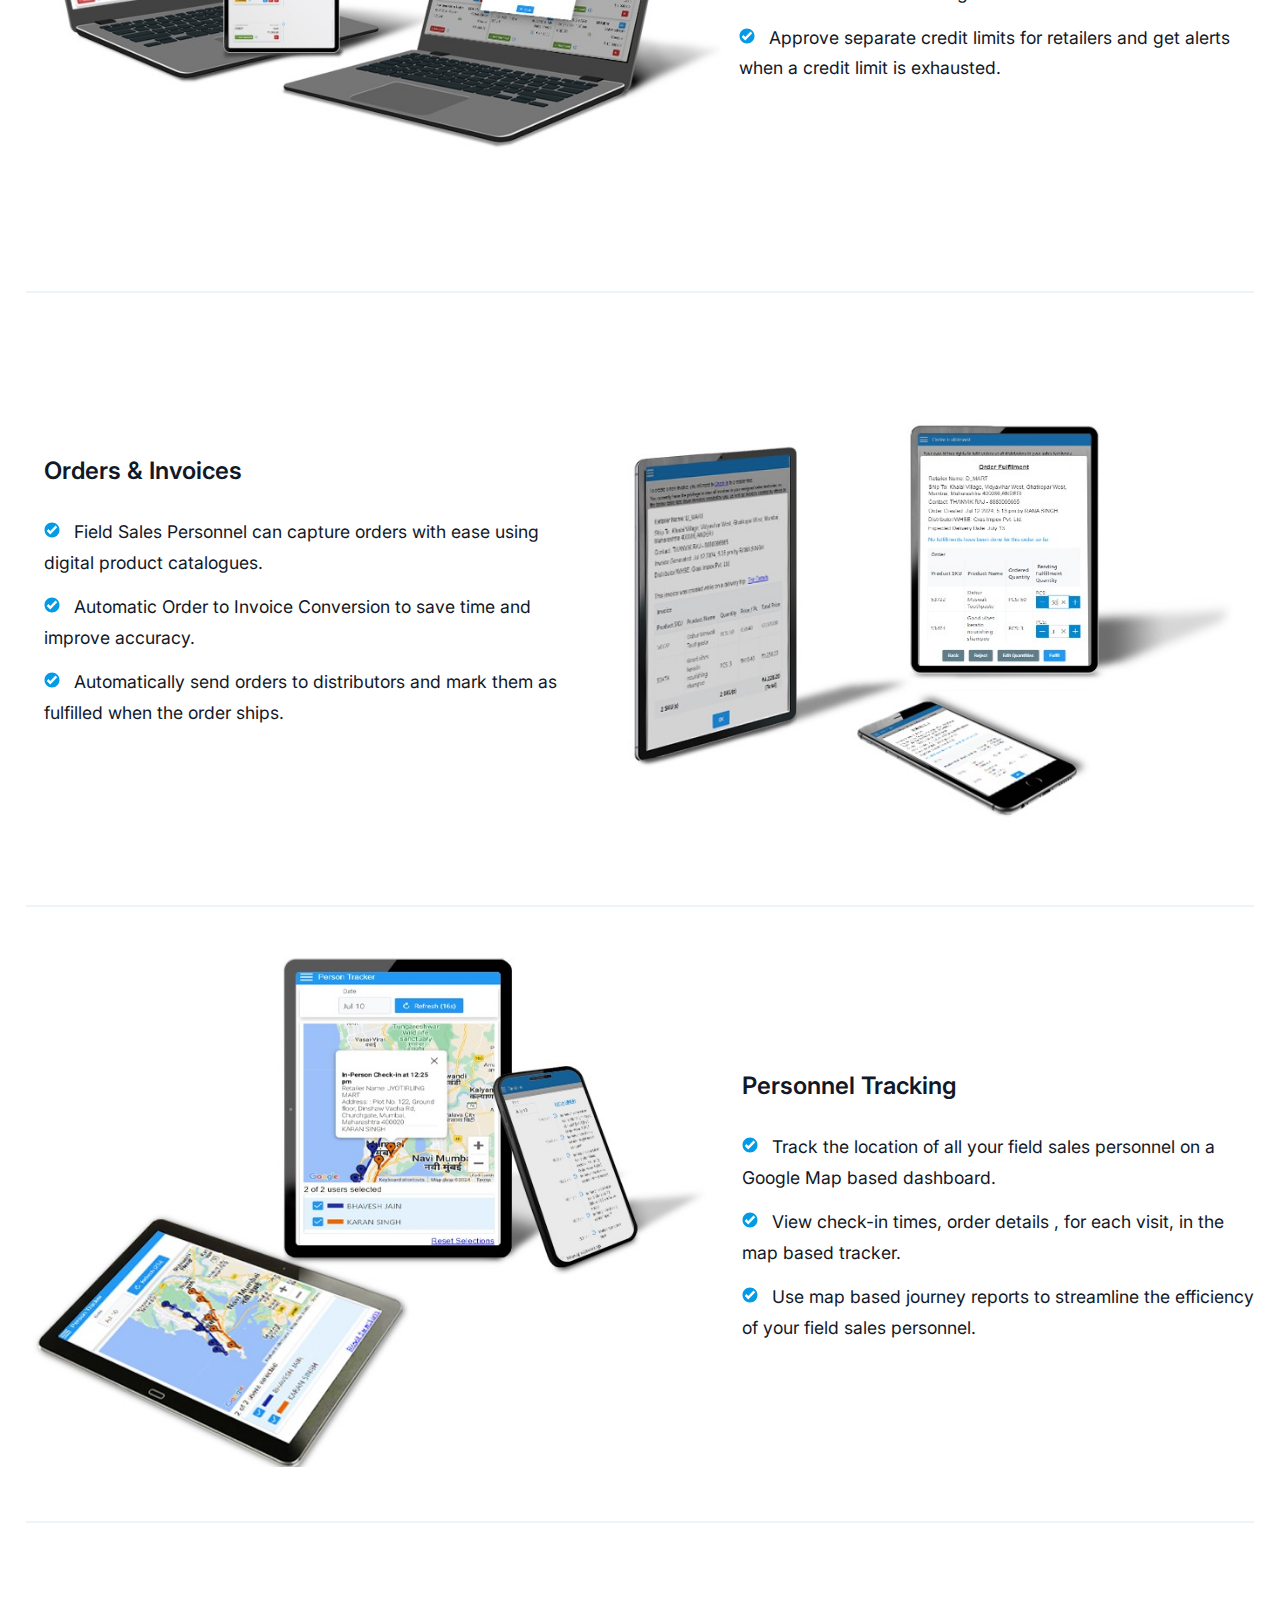
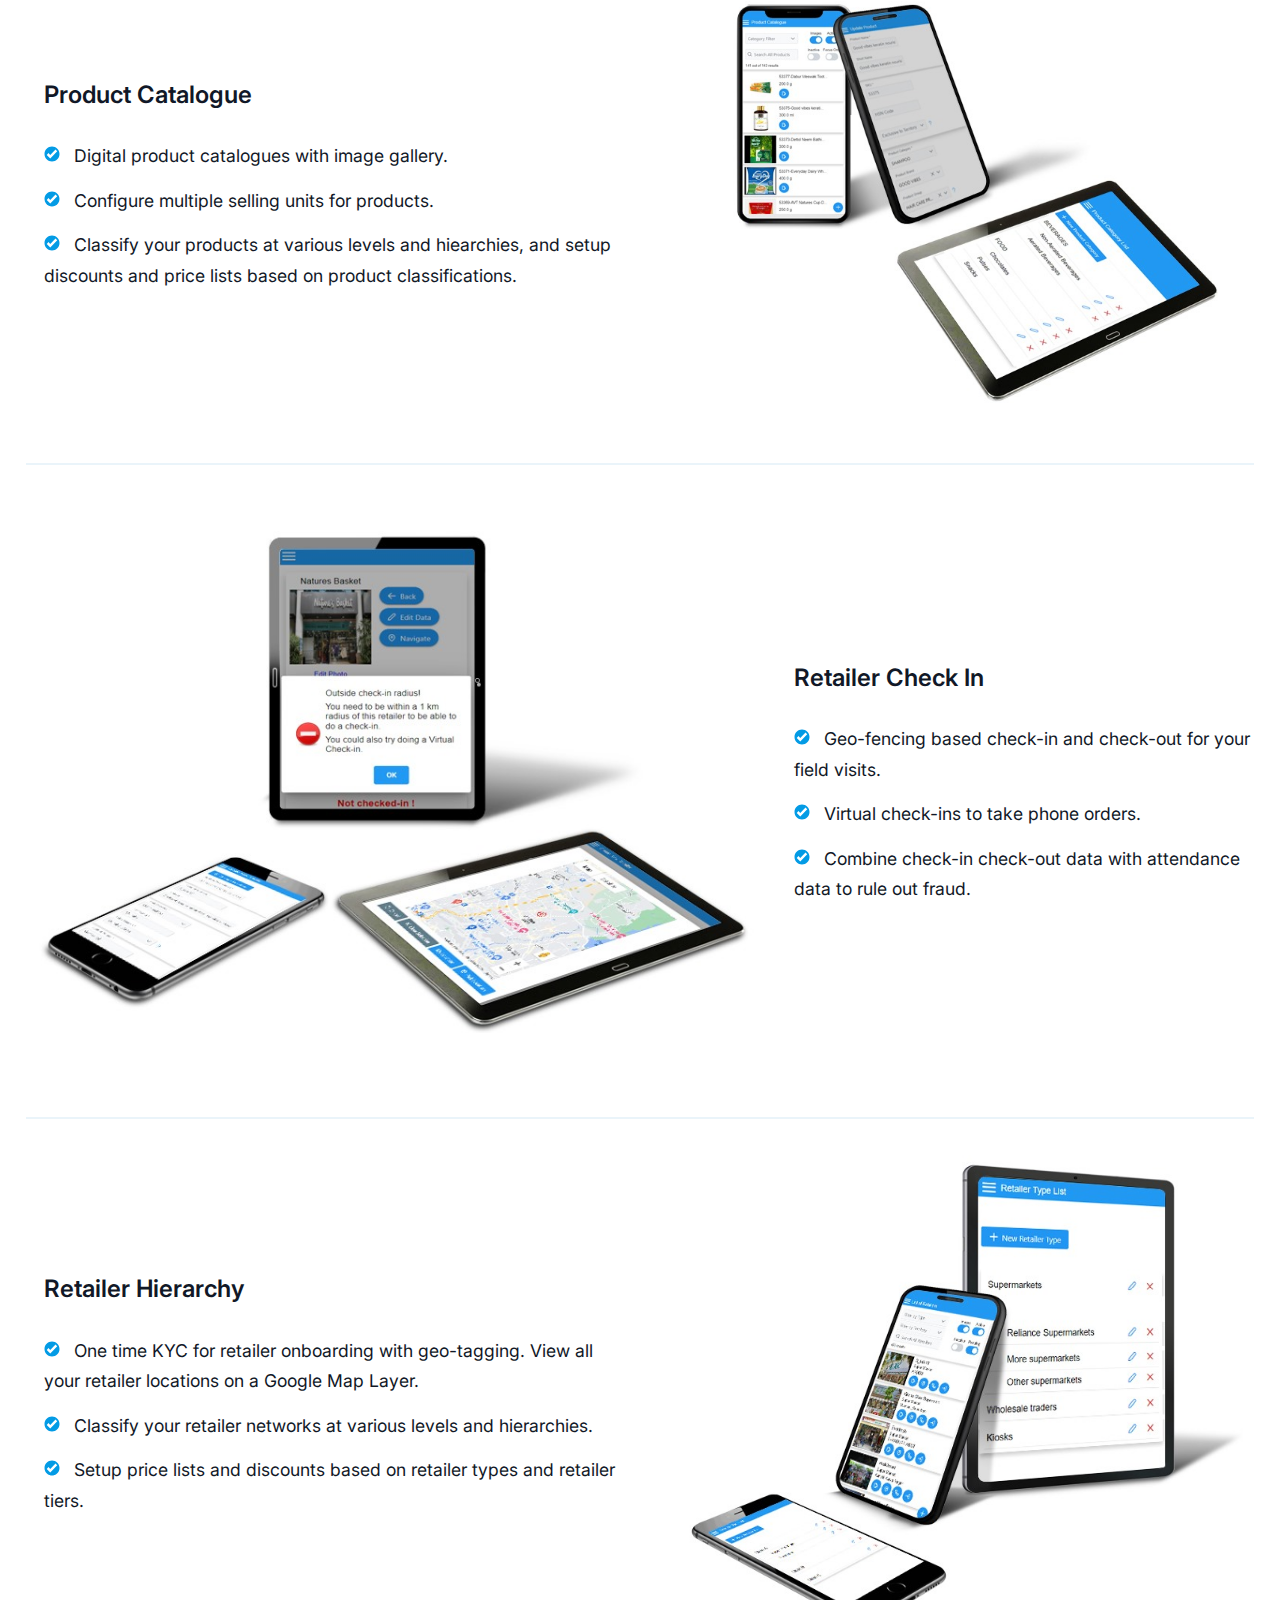
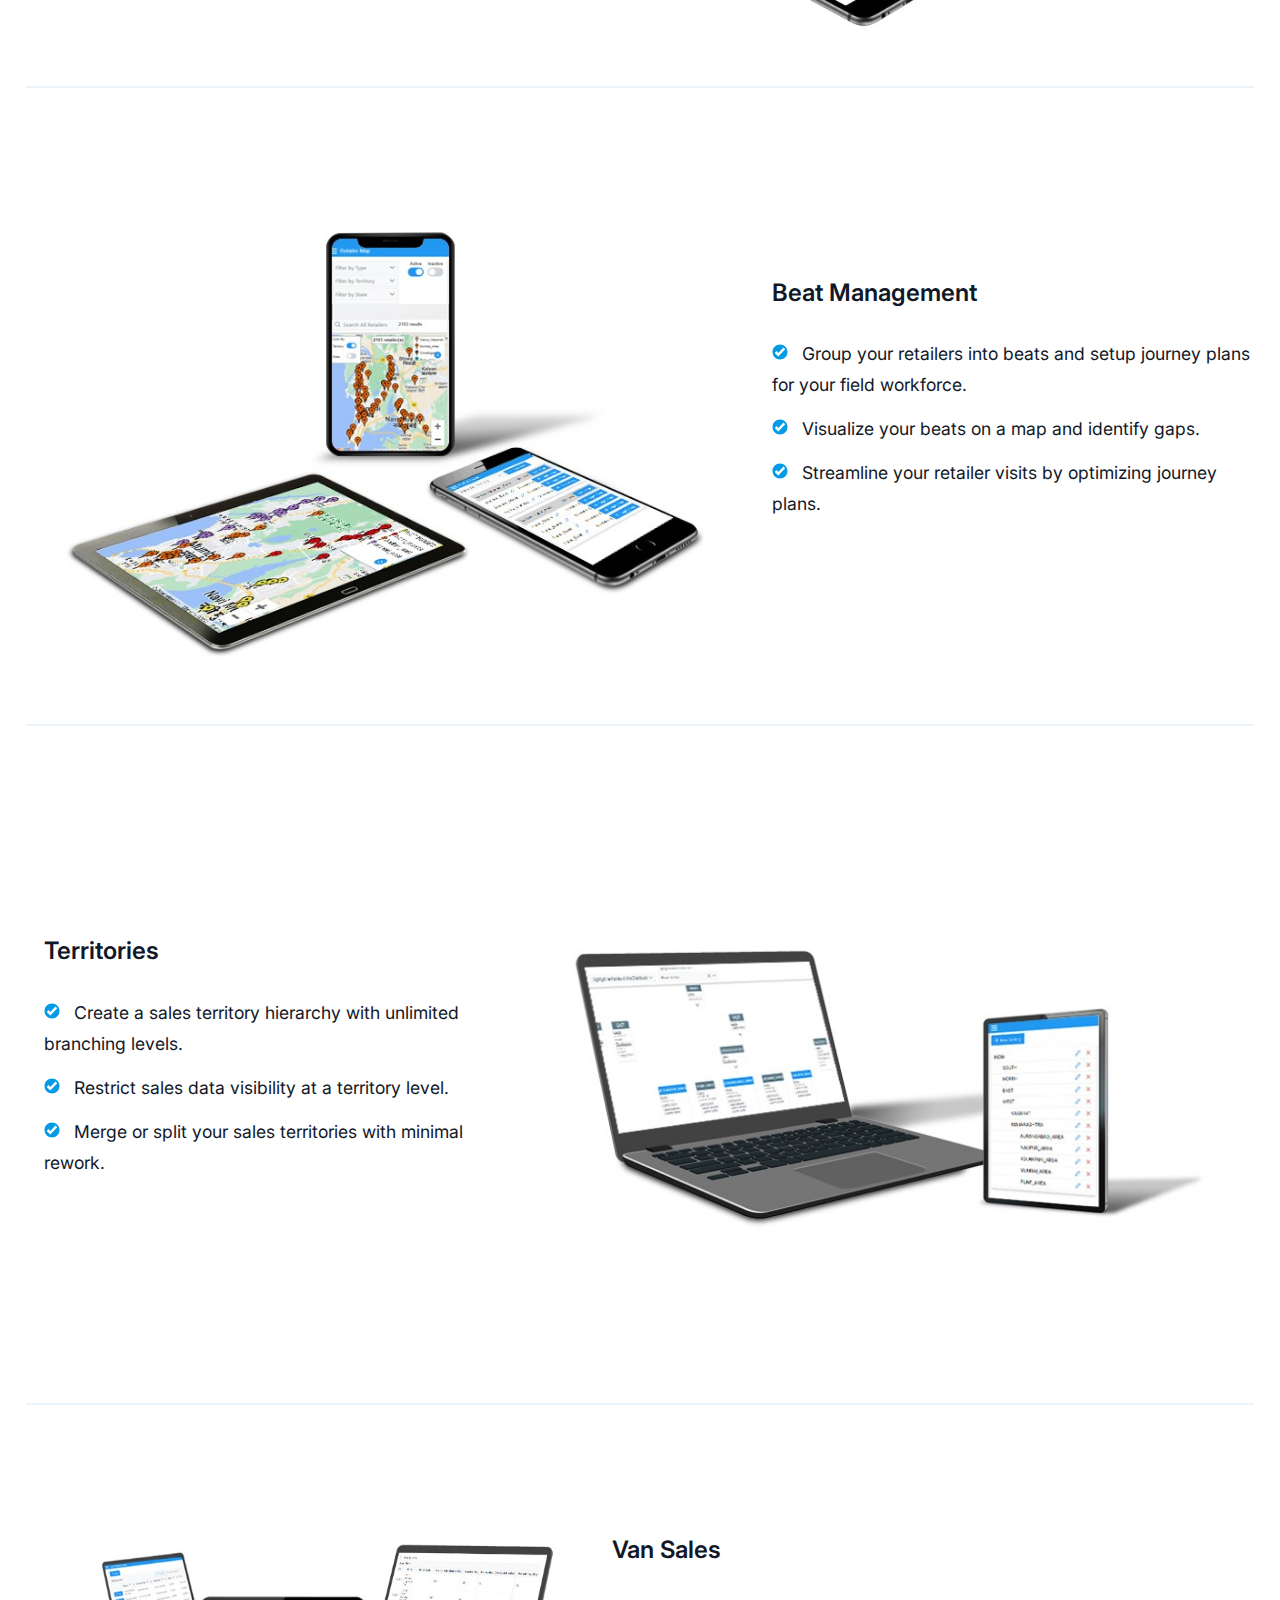
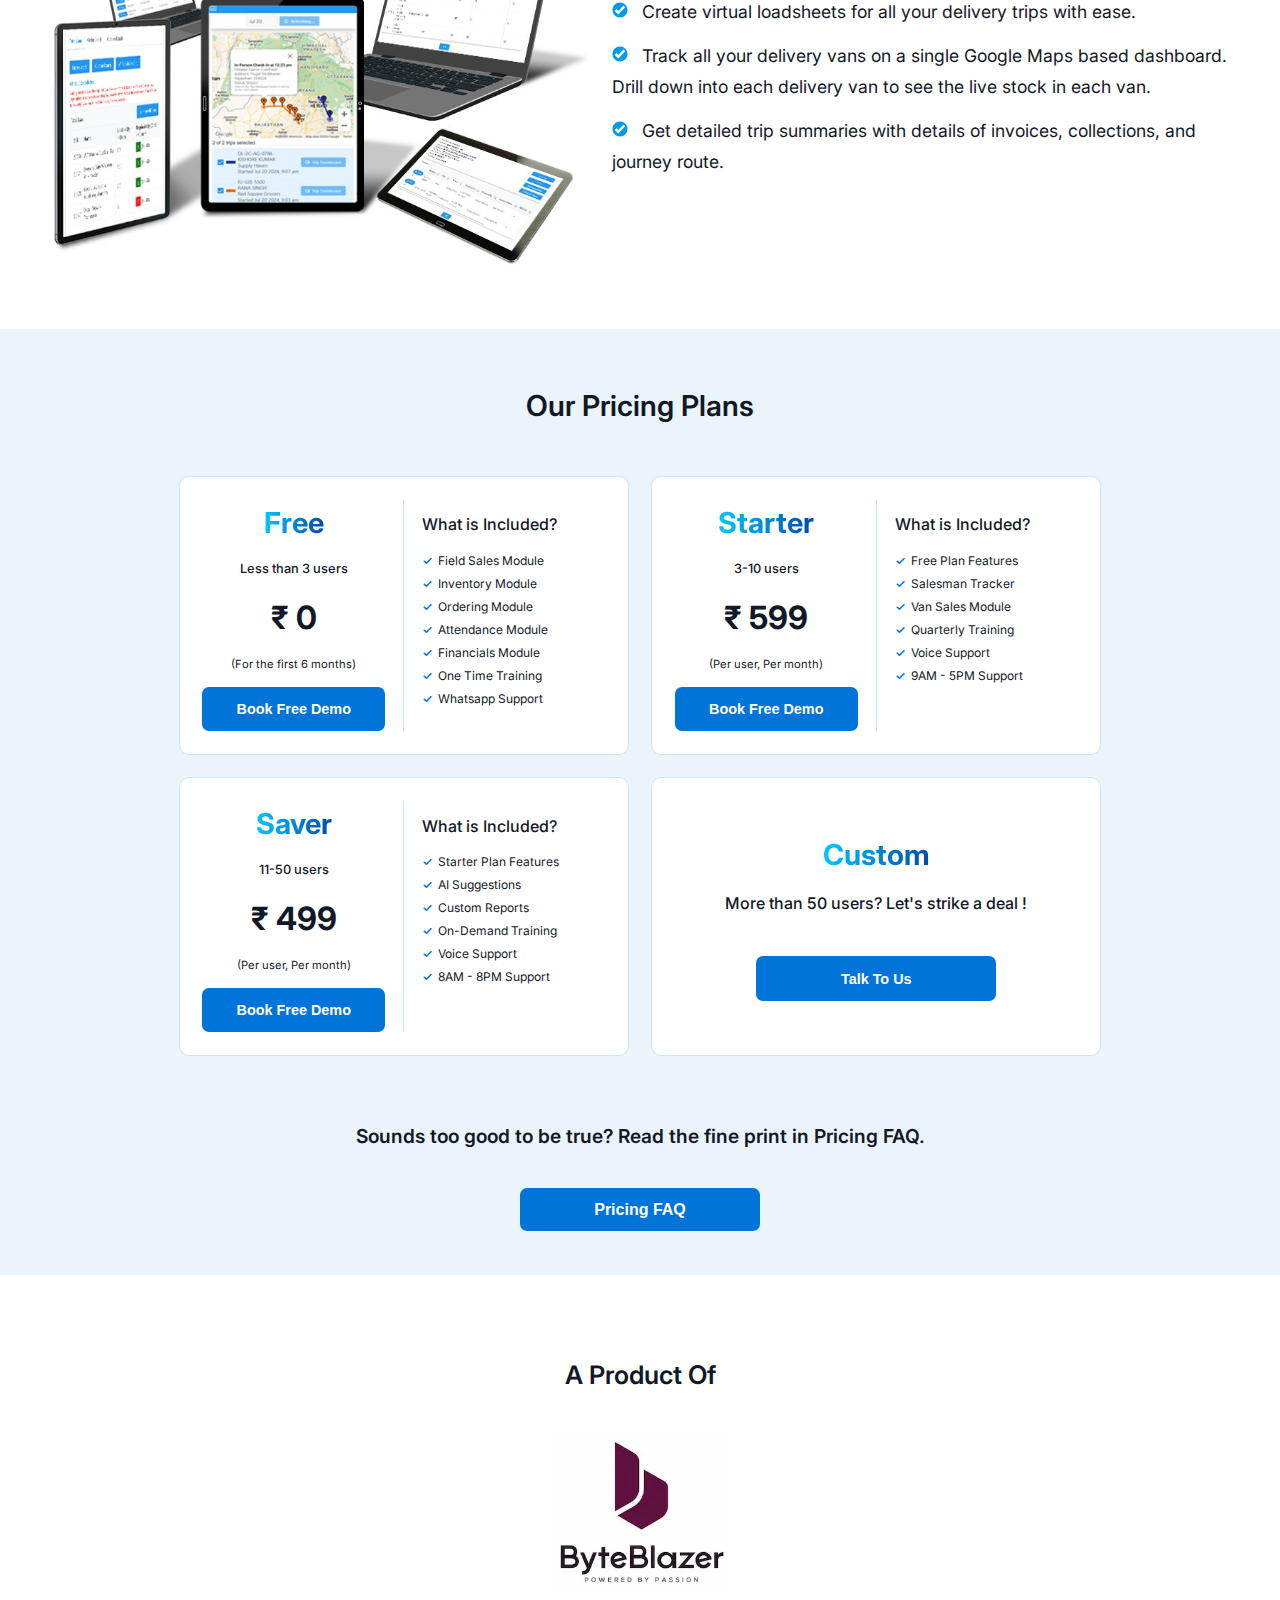
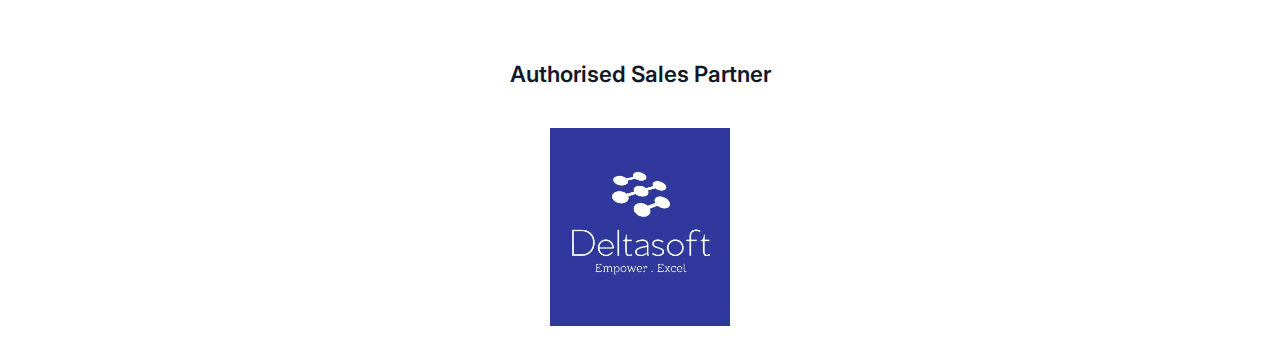
==== commit 92e3b239: "ff" ====
--- a/index.html
+++ b/index.html
@@ -709,7 +709,7 @@
           <div class="pricing-plan">
             <div class="pricing-plan-outline">
               <div class="pricing-plan-name title-highlight">Starter</div>
-              <div class="pricing-plan-users">3-25 users</div>
+              <div class="pricing-plan-users">3-10 users</div>
               <div class="pricing-plan-cost">
                 <span class="currency-symbol">₹</span>&nbsp;<span
                   class="currency-amount"
@@ -739,7 +739,7 @@
           <div class="pricing-plan">
             <div class="pricing-plan-outline">
               <div class="pricing-plan-name title-highlight">Saver</div>
-              <div class="pricing-plan-users">25-50 users</div>
+              <div class="pricing-plan-users">11-50 users</div>
               <div class="pricing-plan-cost">
                 <span class="currency-symbol">₹</span>&nbsp;<span
                   class="currency-amount"
--- a/css/style.css
+++ b/css/style.css
@@ -887,7 +887,7 @@
   padding-bottom: 4vh;
 }
 .deltasoft-section-title {
-  padding: 3vh;
+  padding: 6vh;
   font-size: 1.4rem;
   font-weight: 600;
   padding-bottom: 4vh;
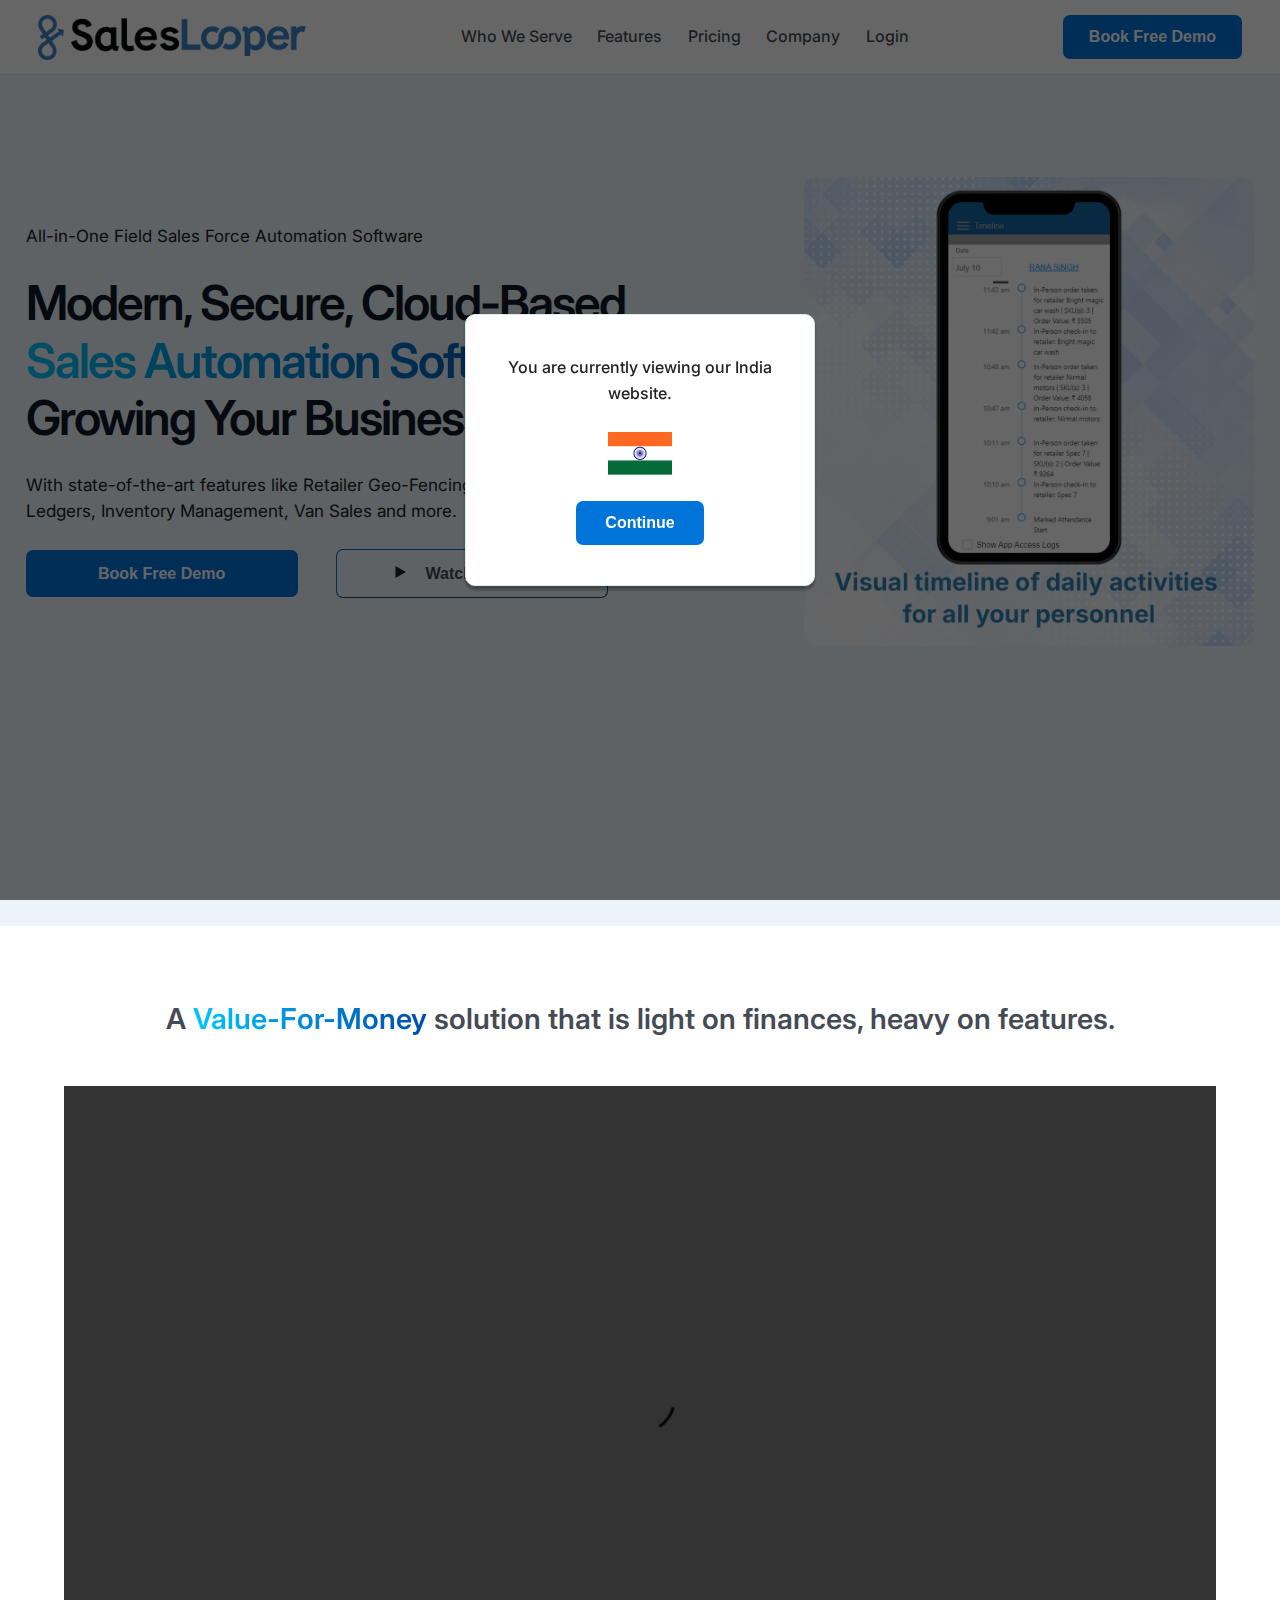
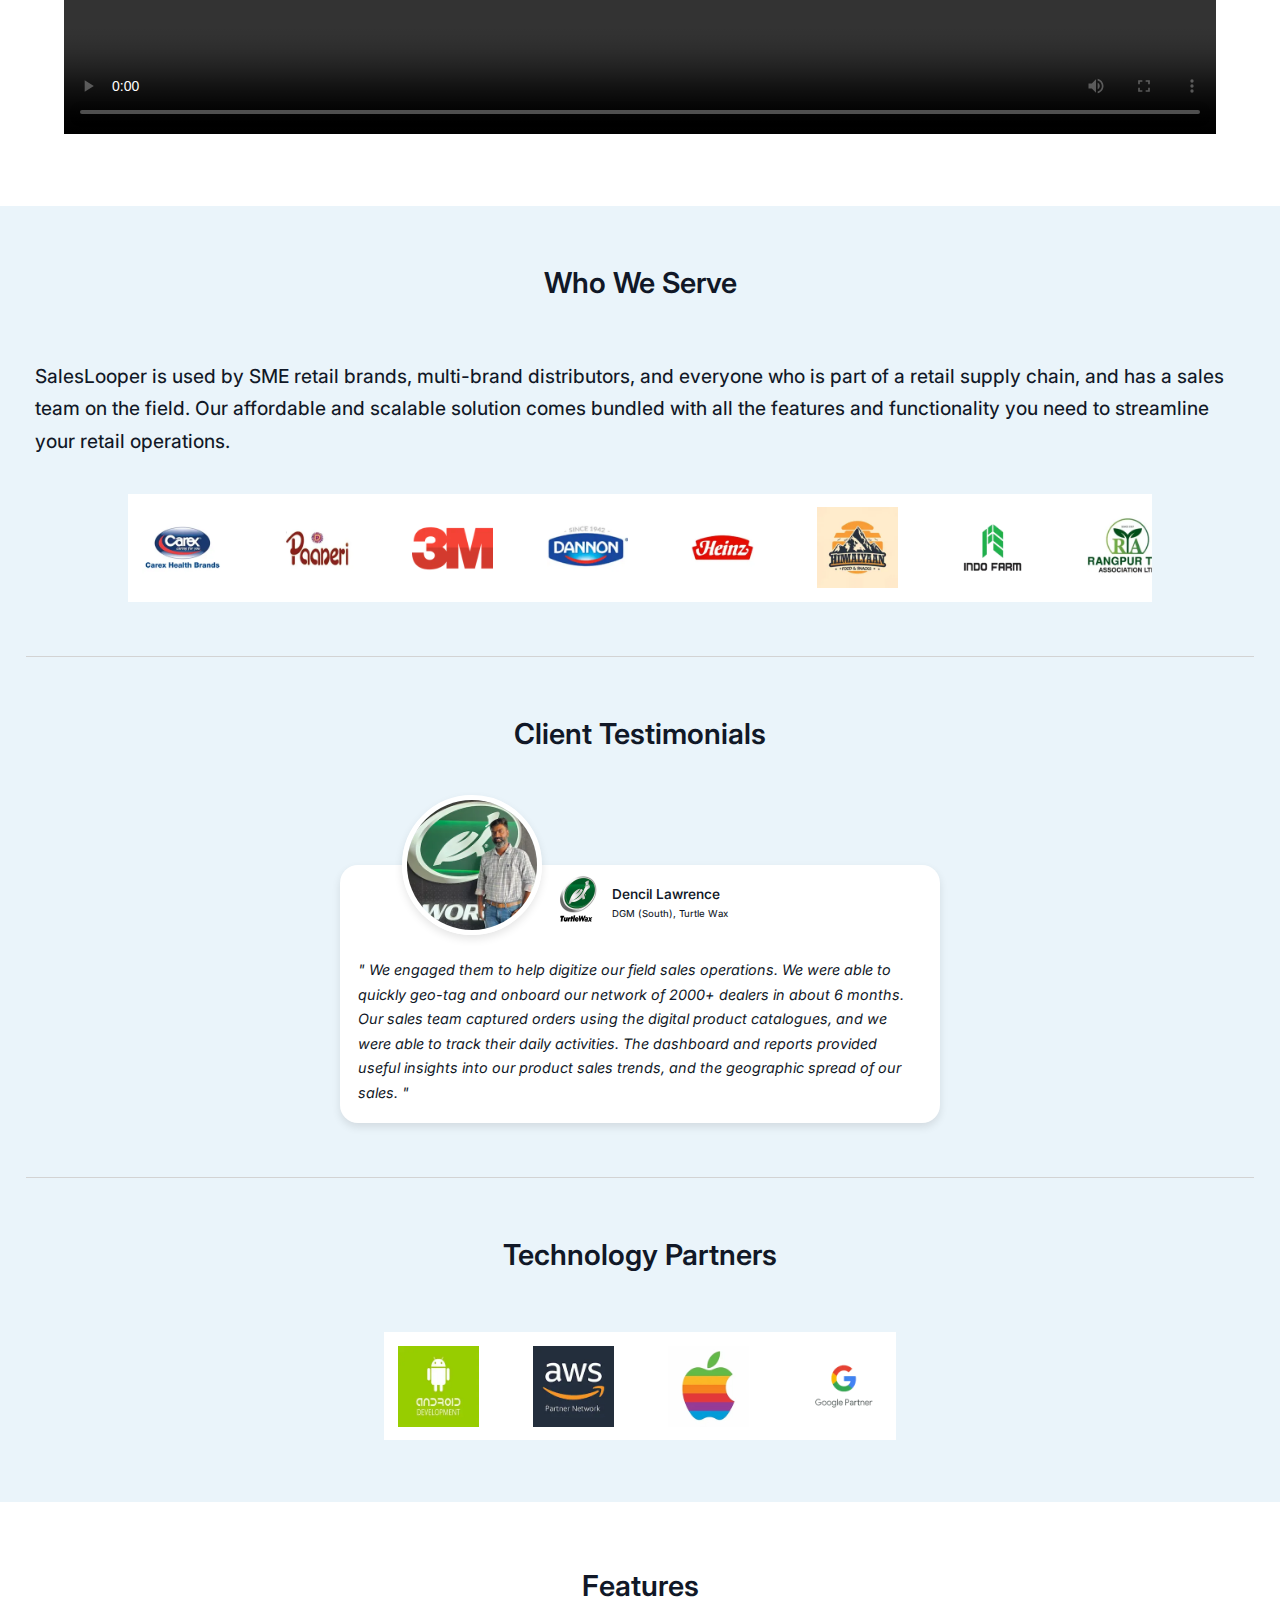
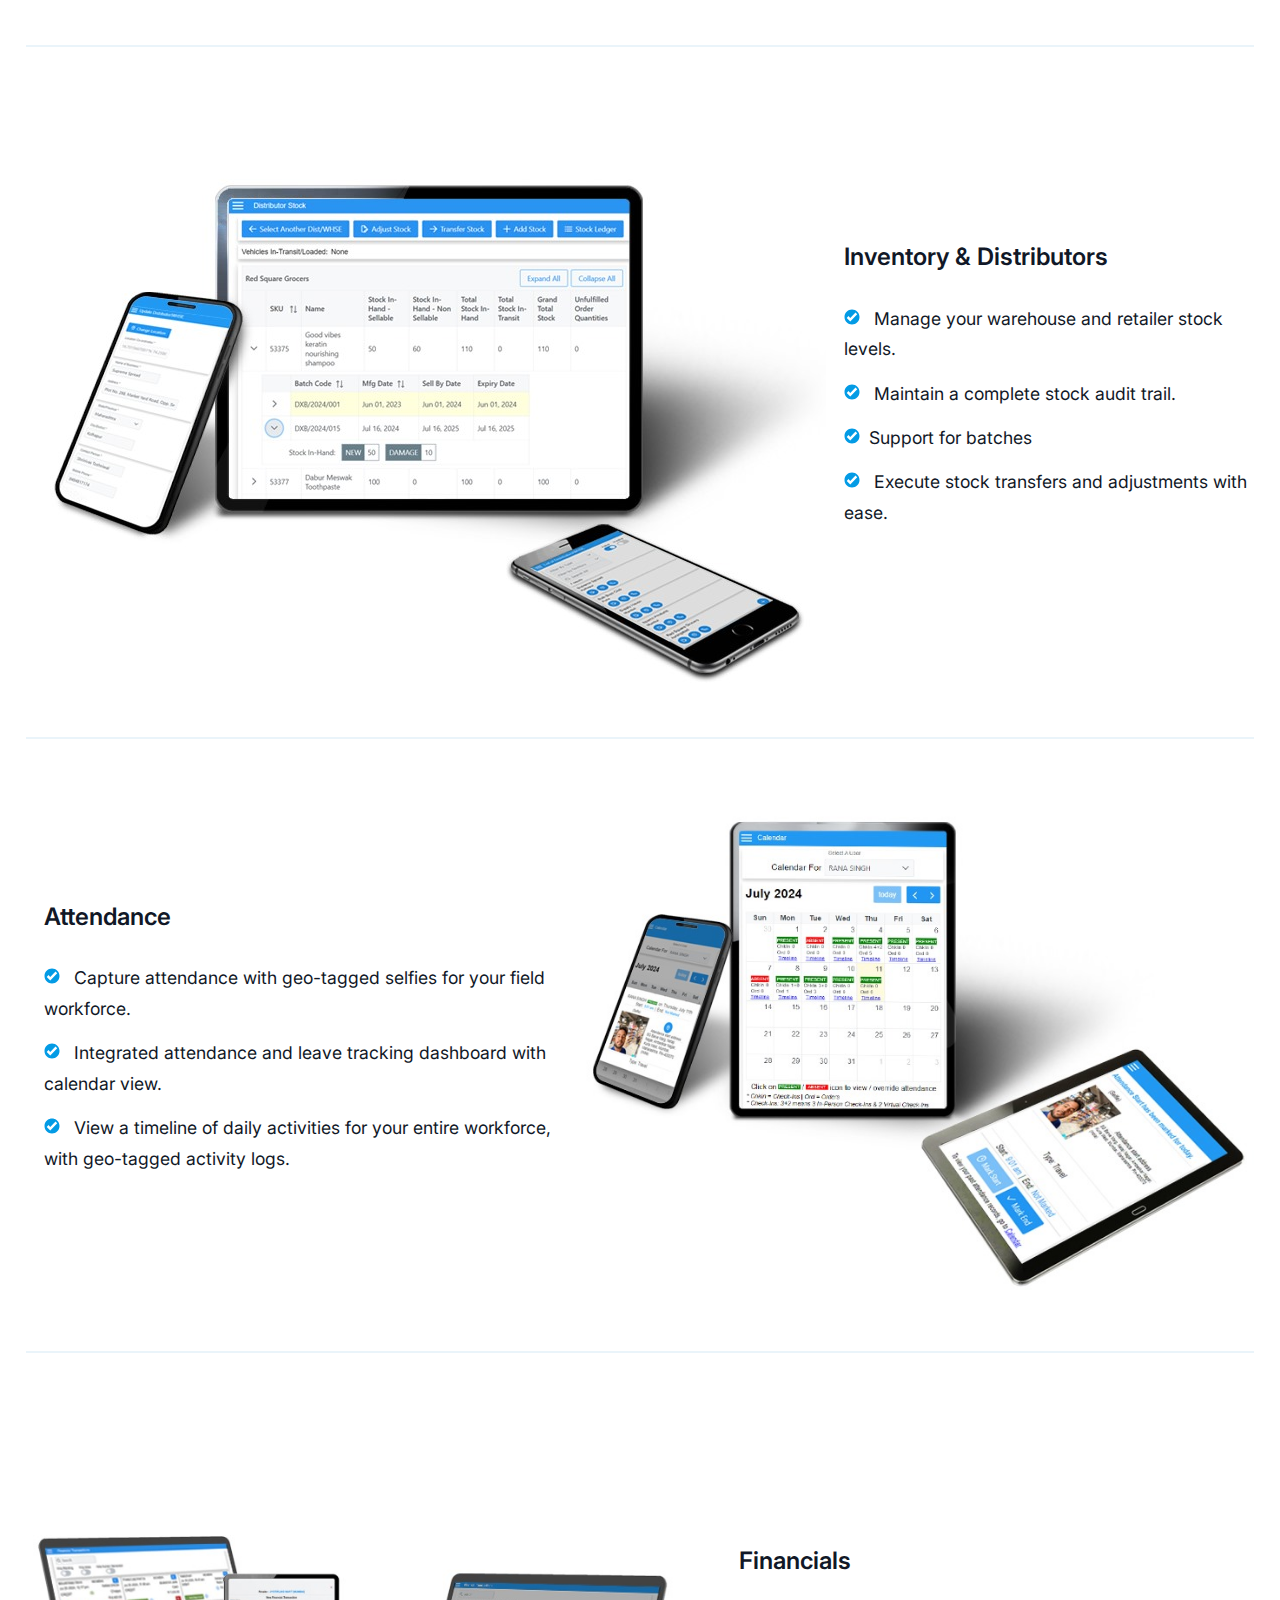
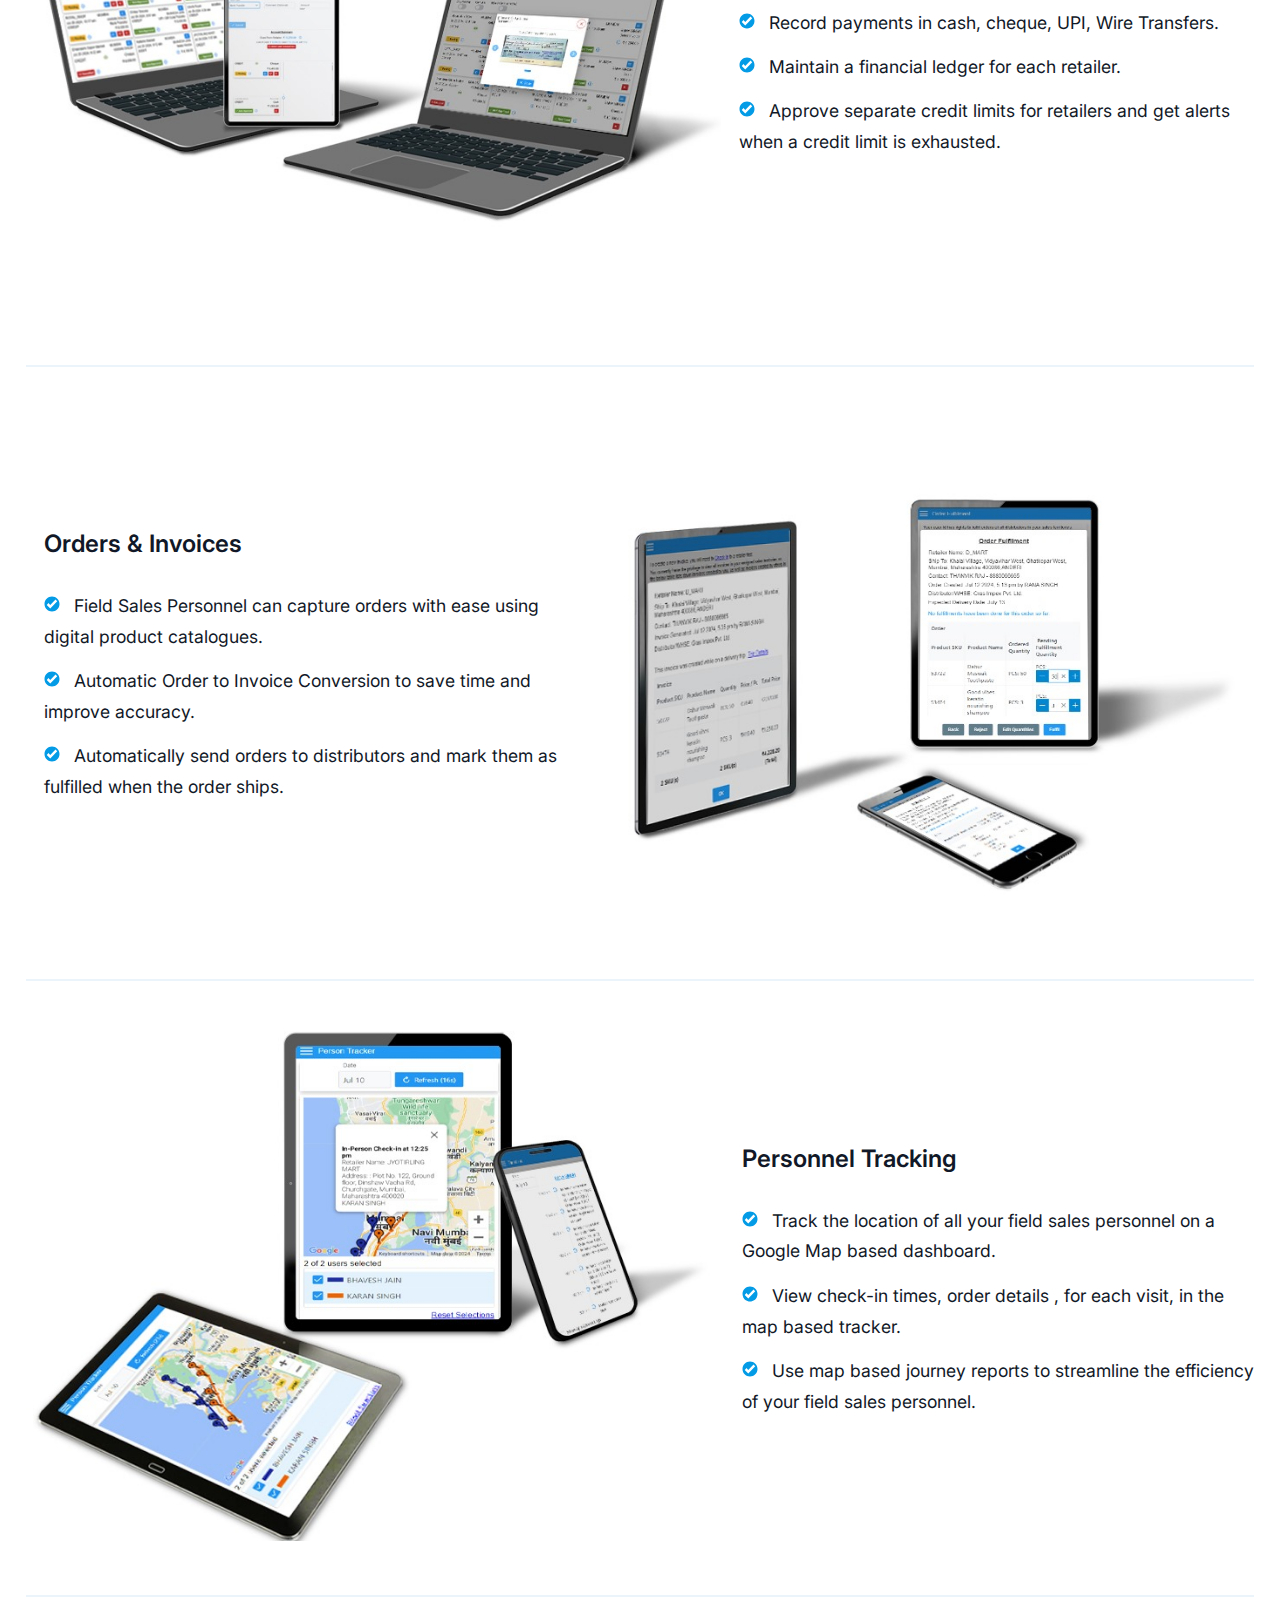
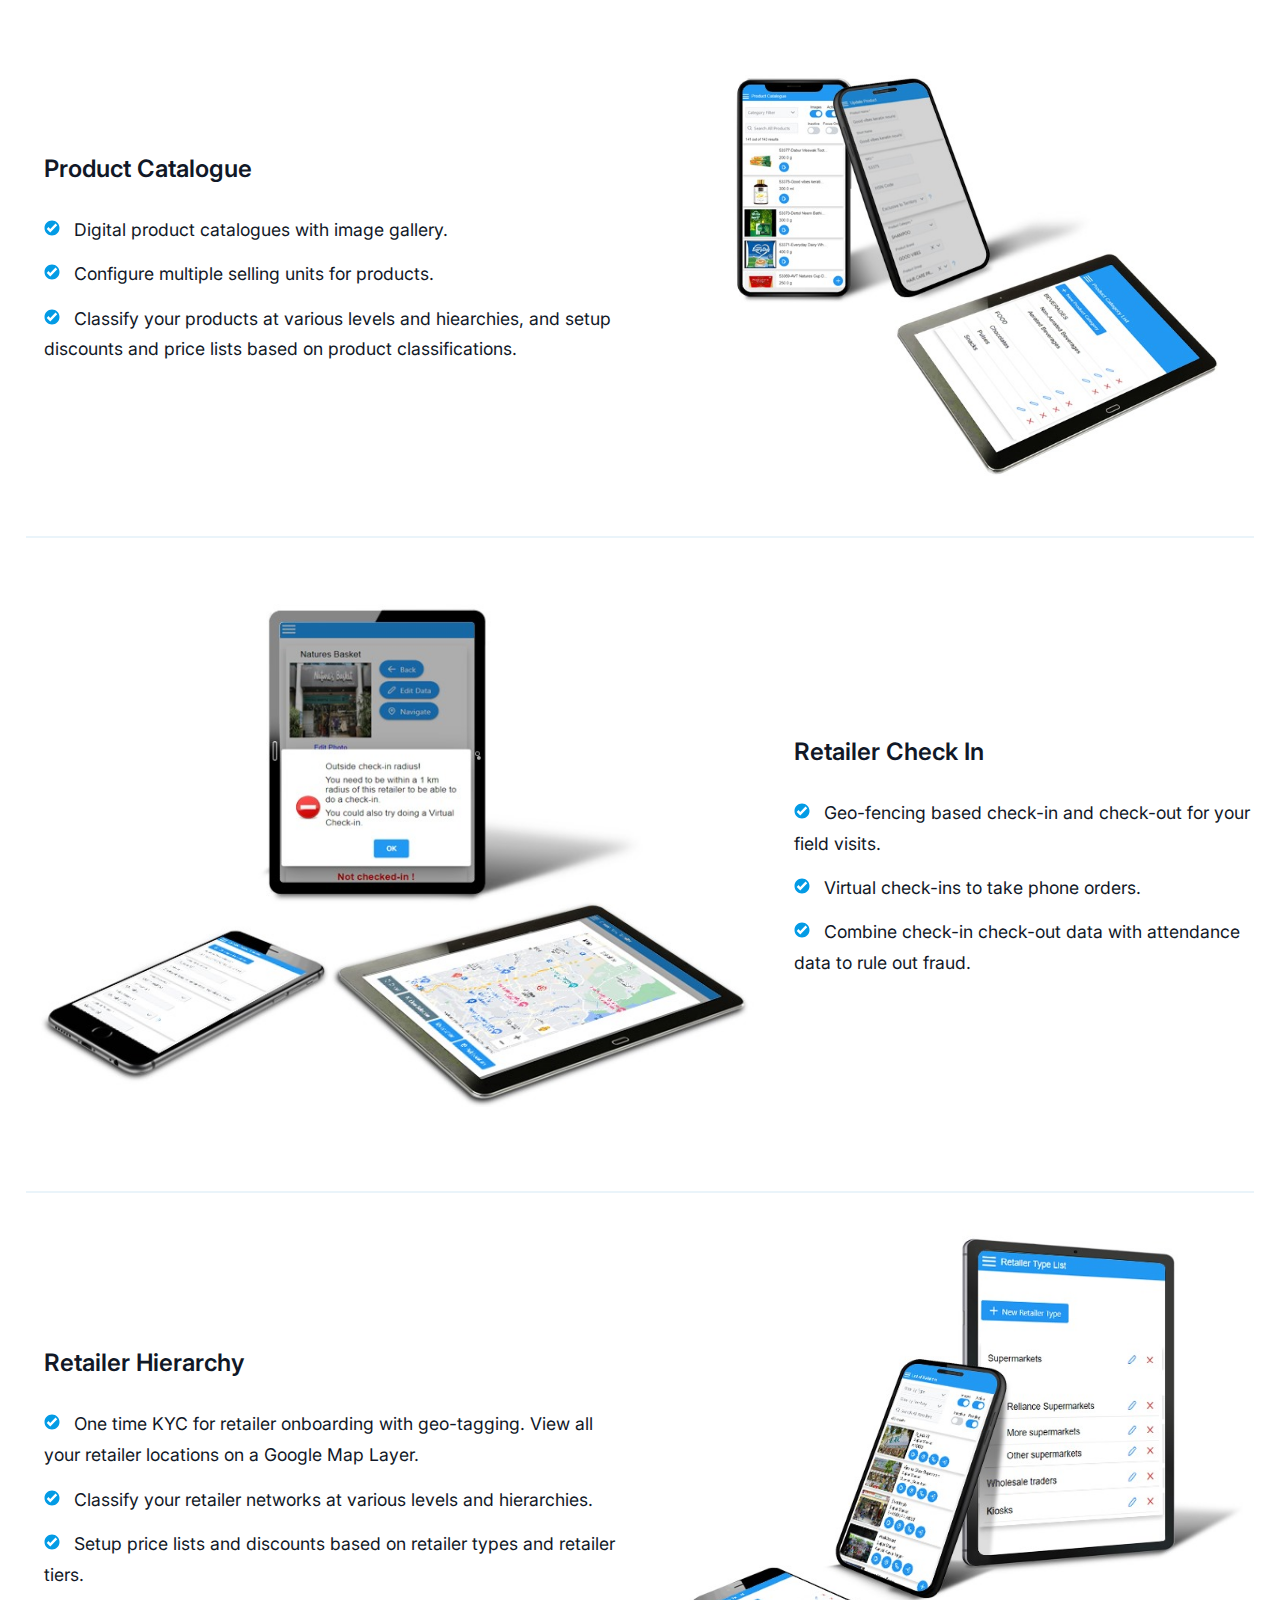
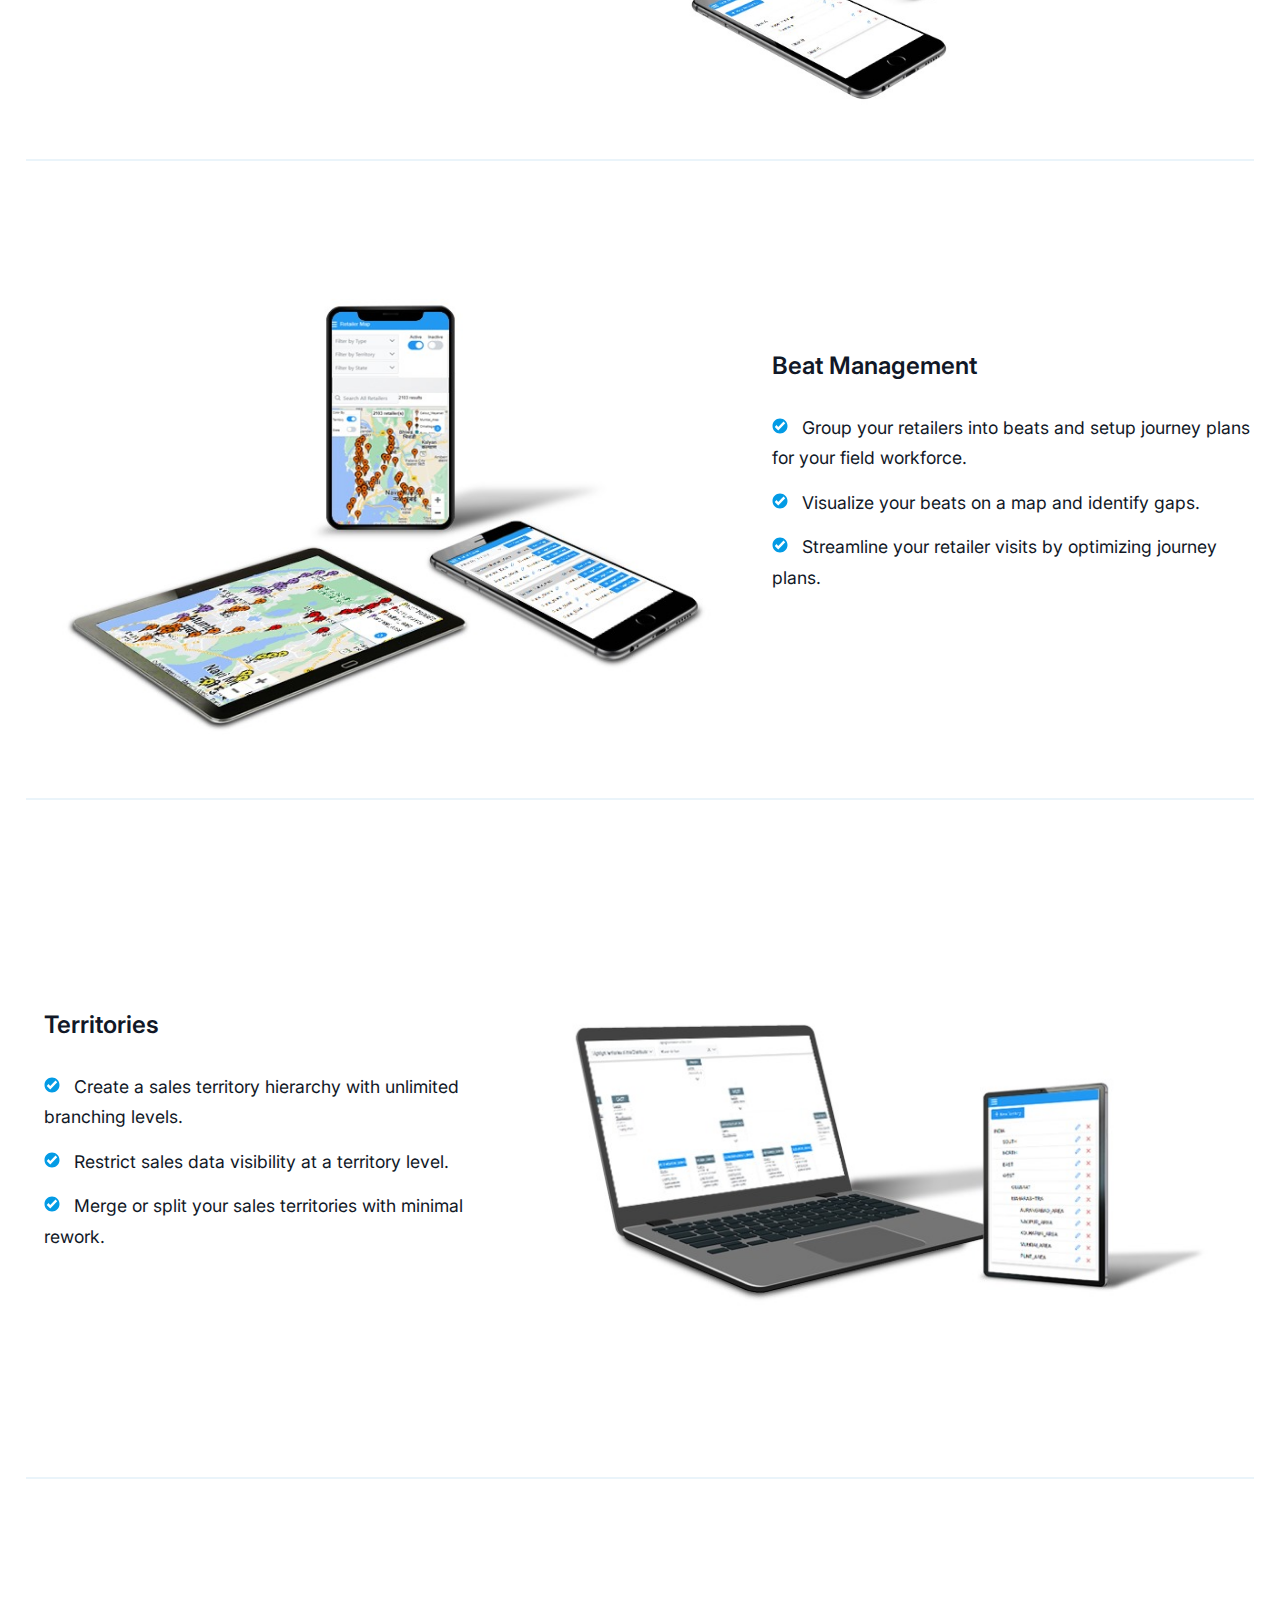
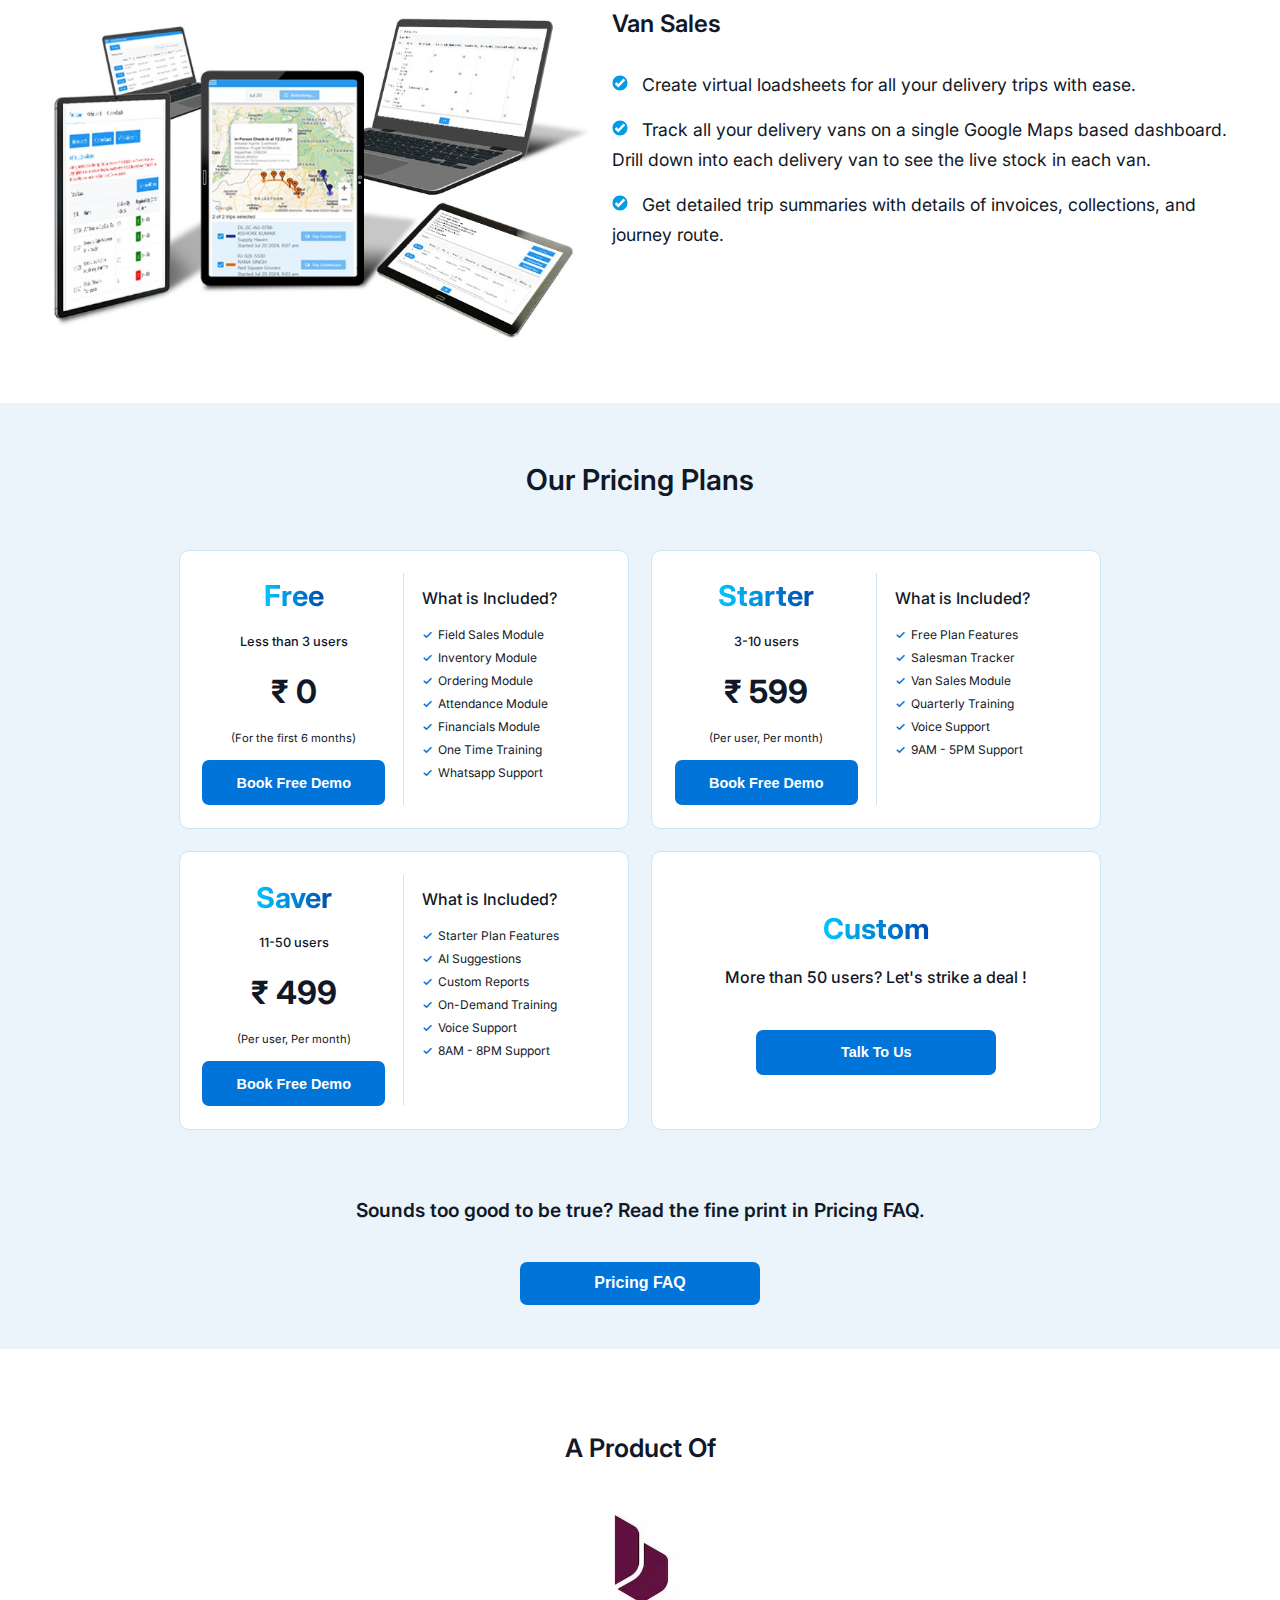
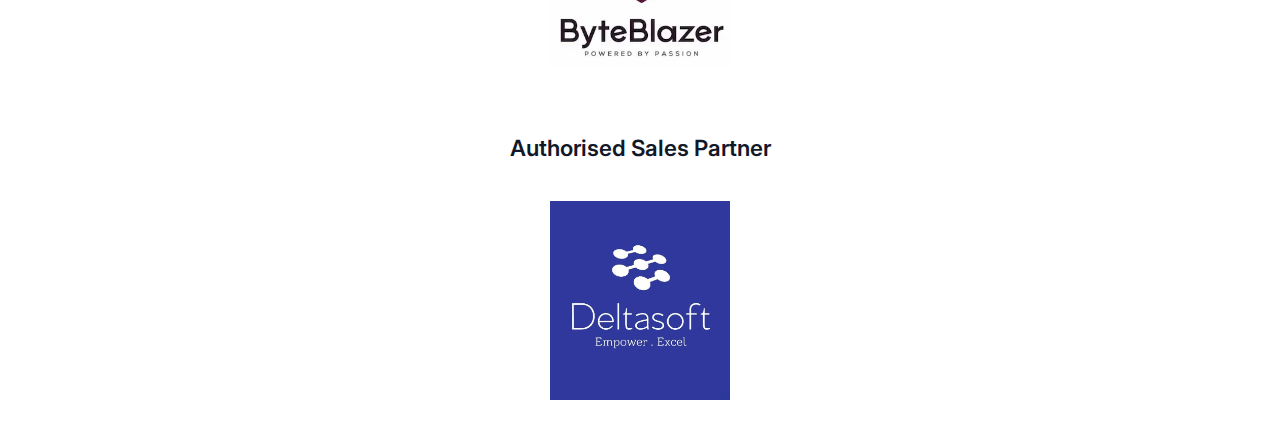
==== commit 87c57acc: "ff" ====
--- a/index.html
+++ b/index.html
@@ -442,8 +442,10 @@
                 <div class="feature-heading">Inventory & Distributors</div>
                 <div class="feature-point-list">
                   <div class="feature-point">
-                    Manage your warehouse and retailer stock levels. Maintain a
-                    complete stock audit trail.
+                    Manage your warehouse and retailer stock levels.
+                  </div>
+                  <div class="feature-point">
+                    Maintain a complete stock audit trail.
                   </div>
                   <div class="feature-point">Support for batches</div>
                   <div class="feature-point">
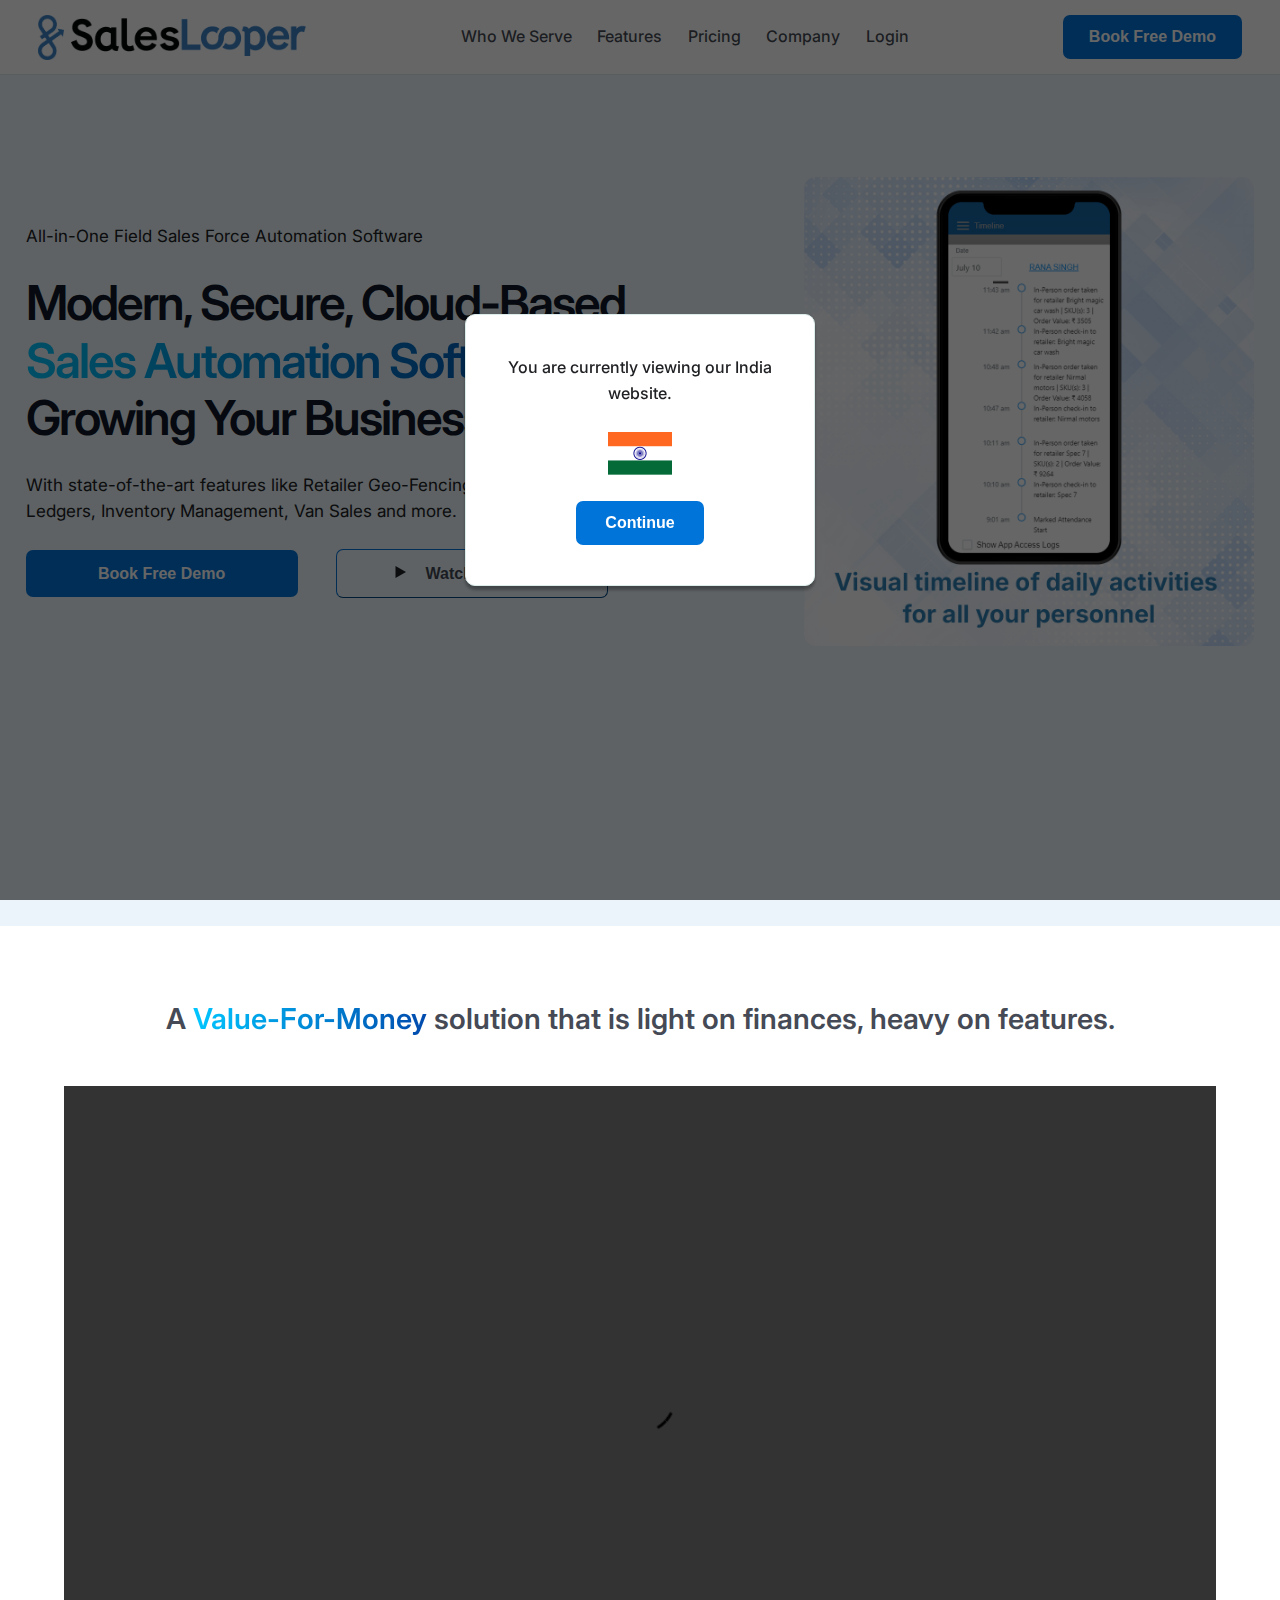
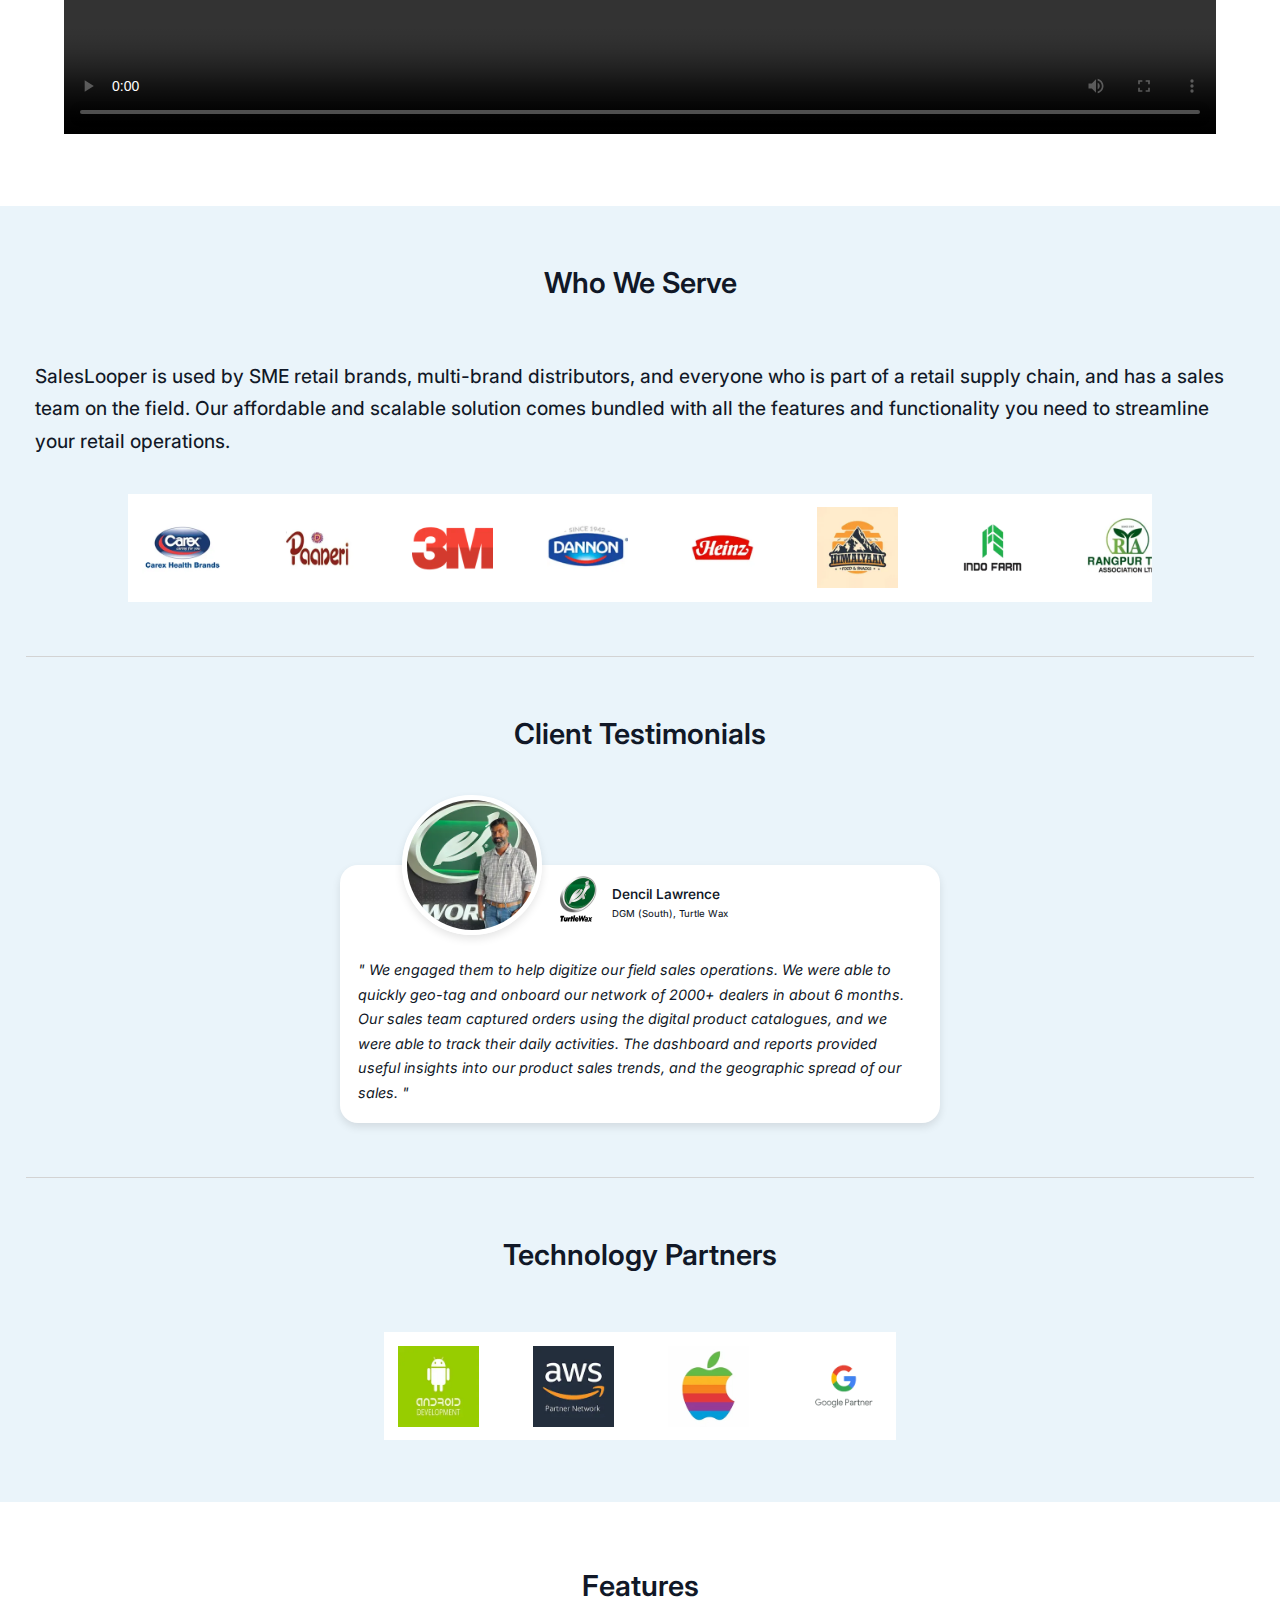
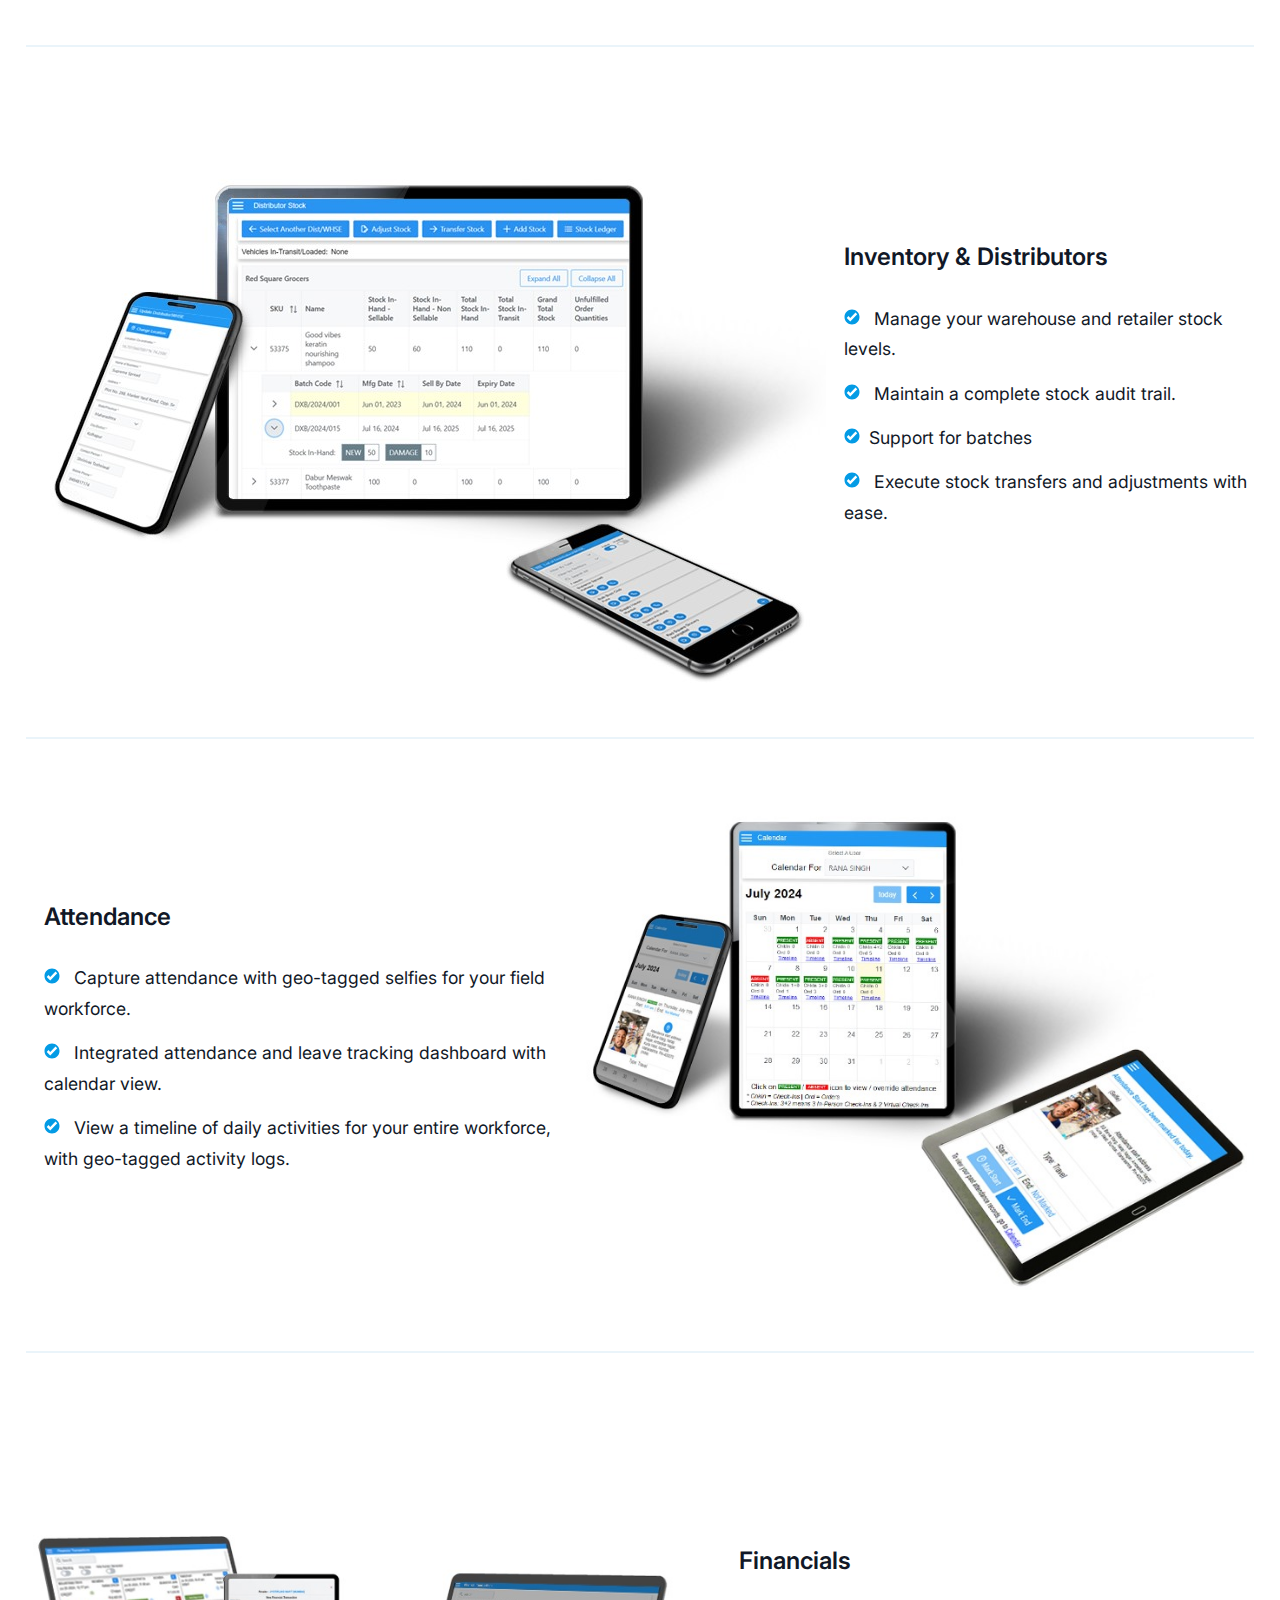
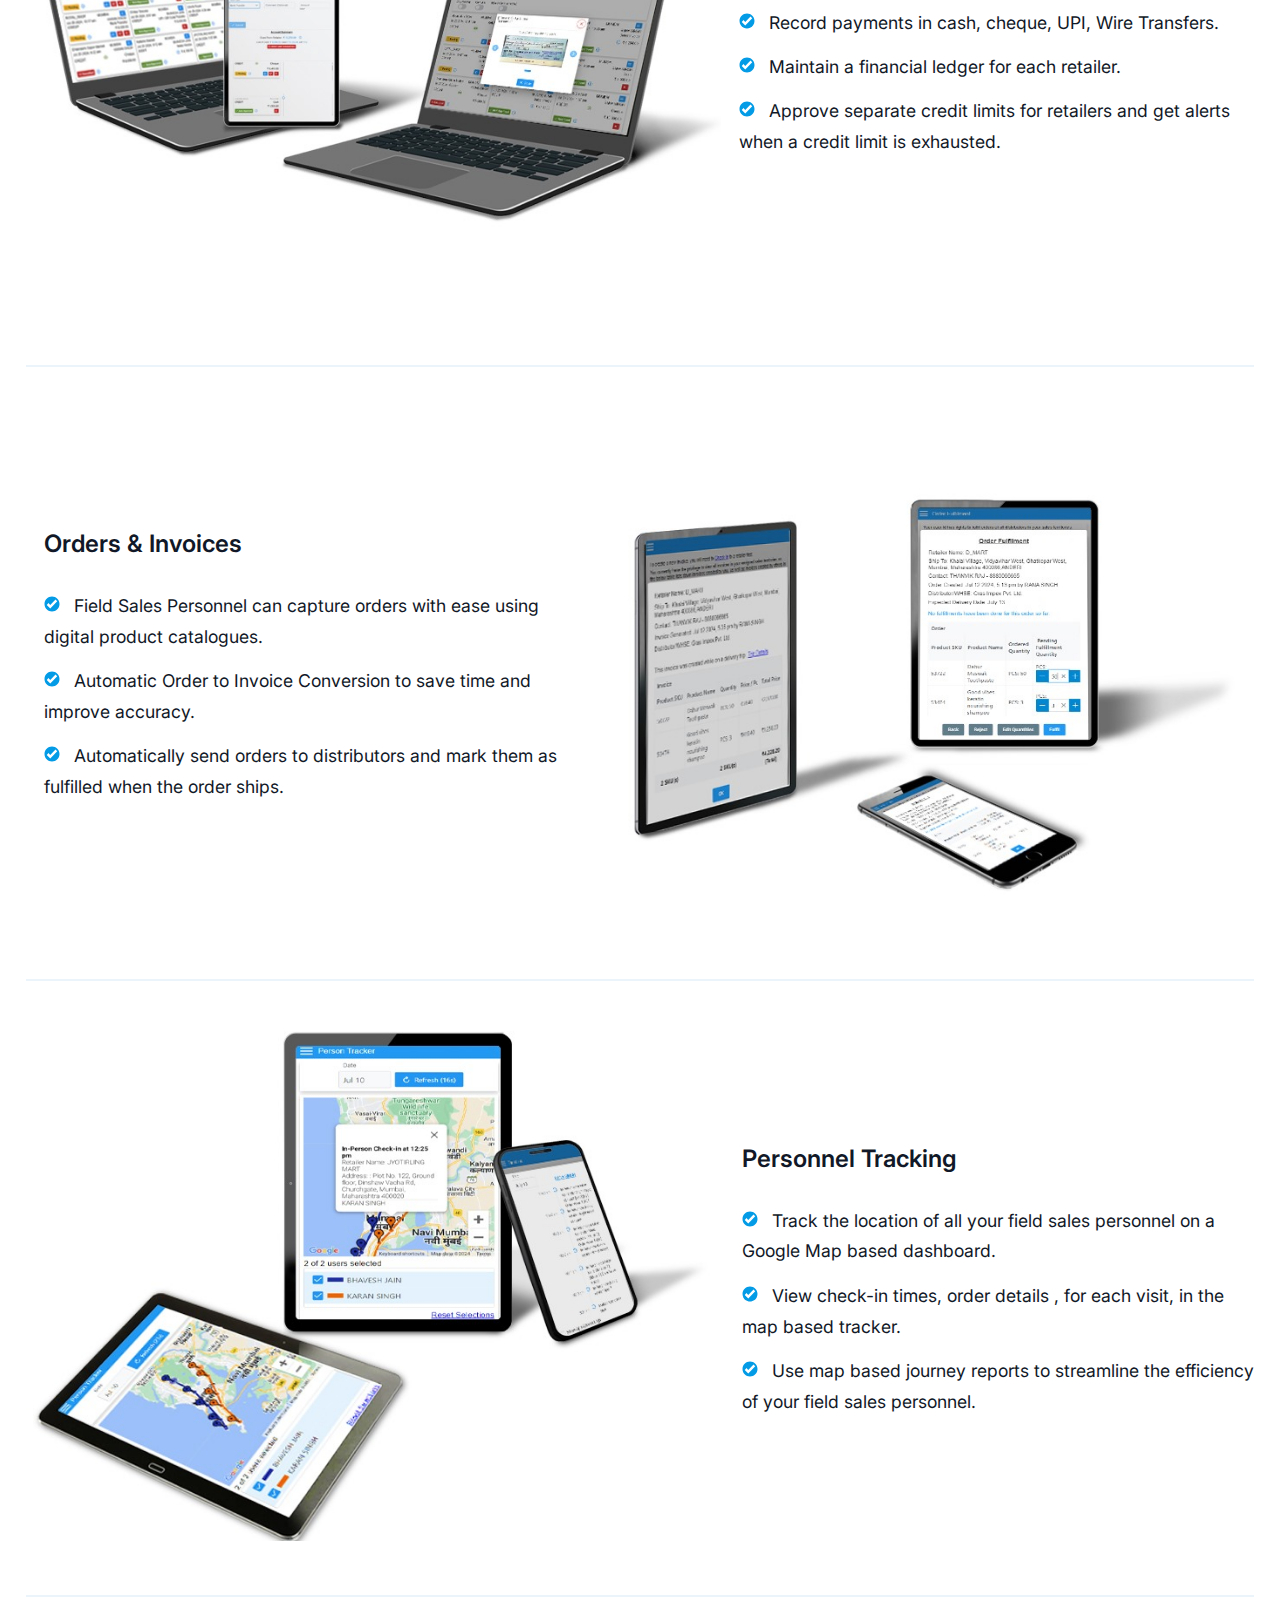
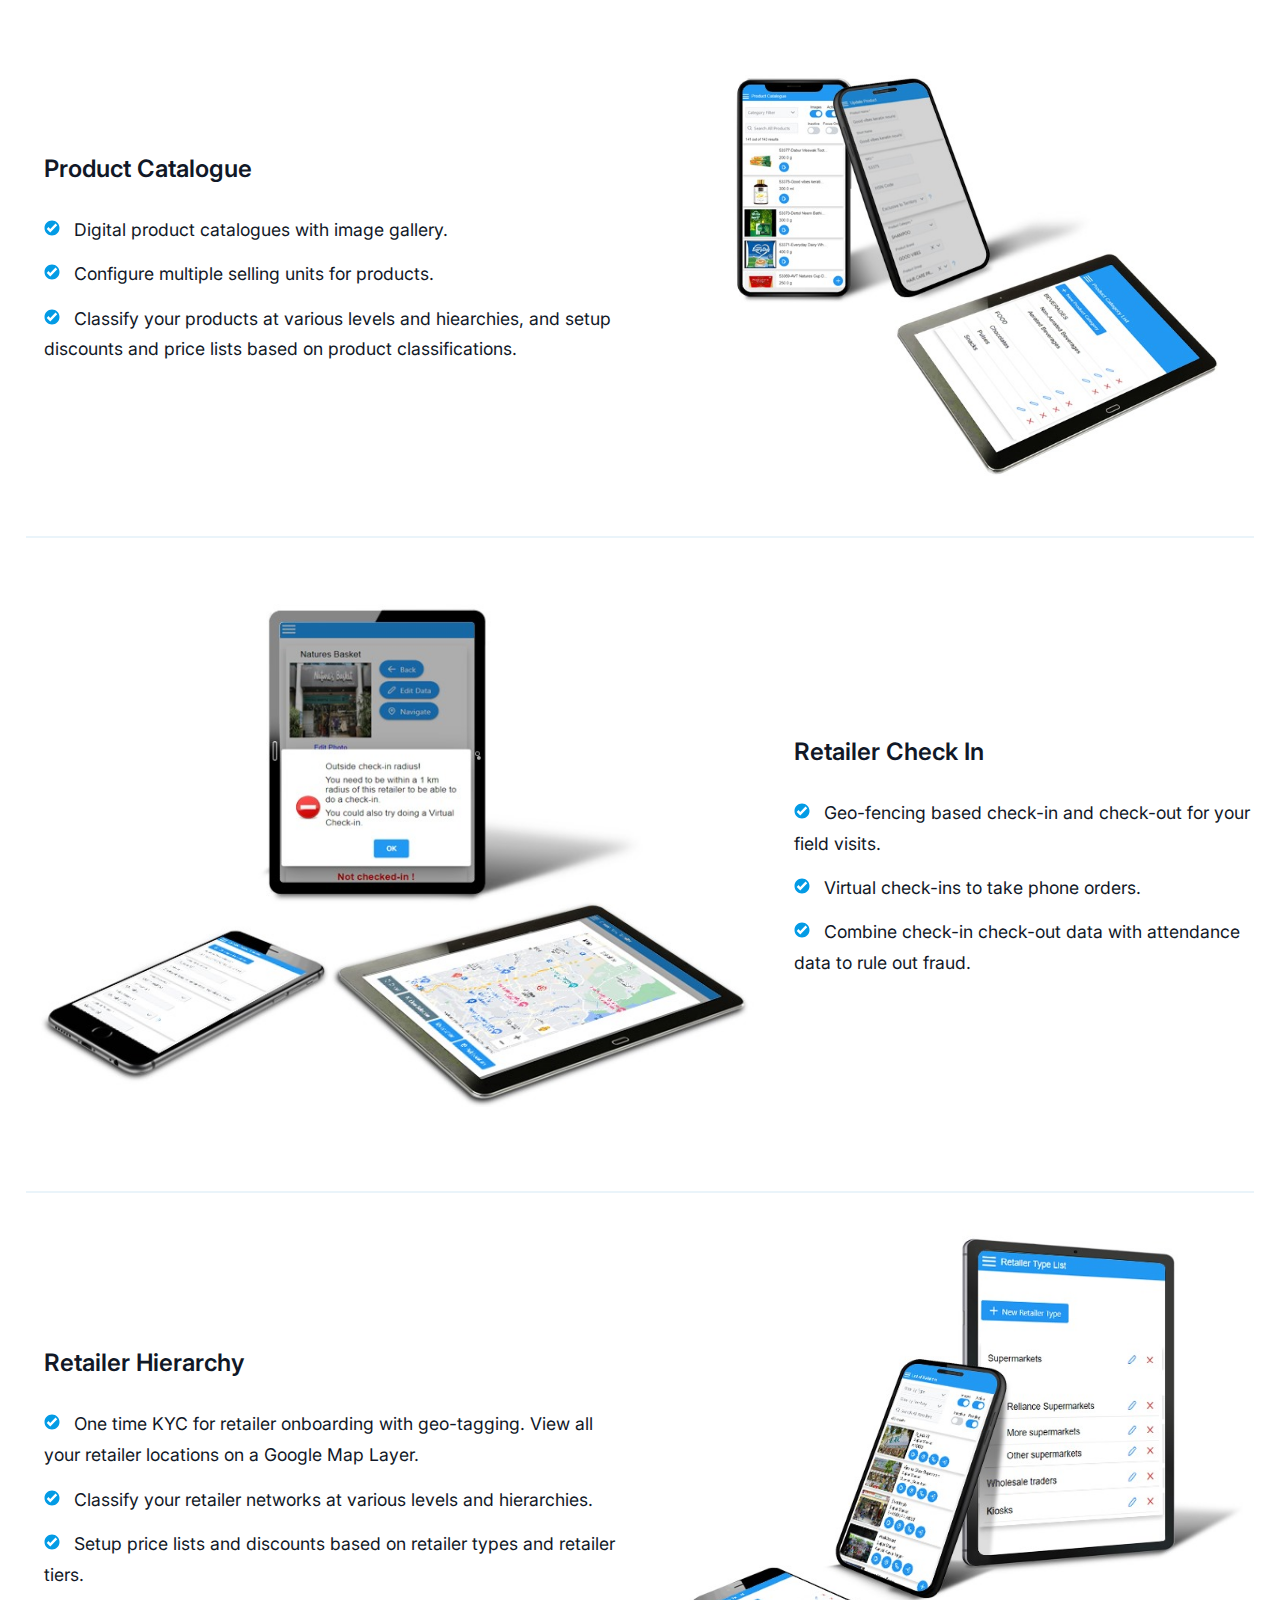
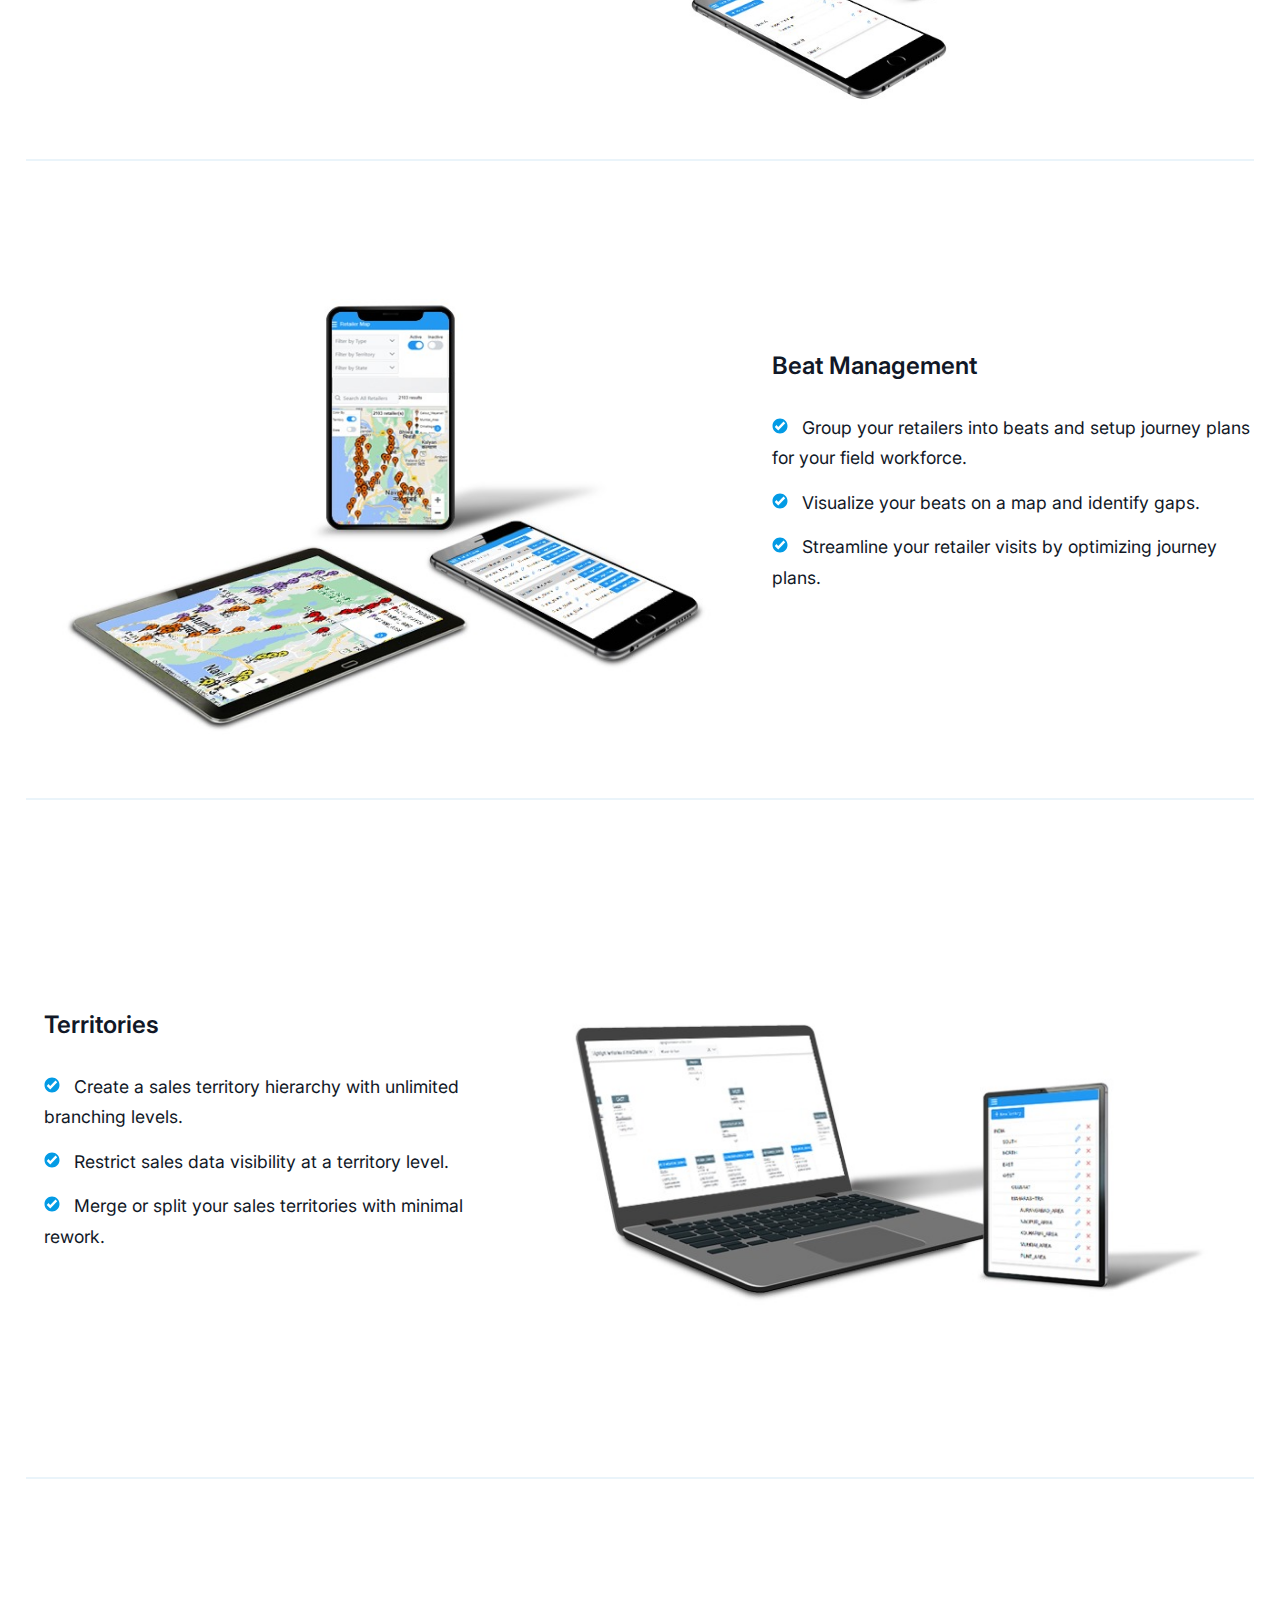
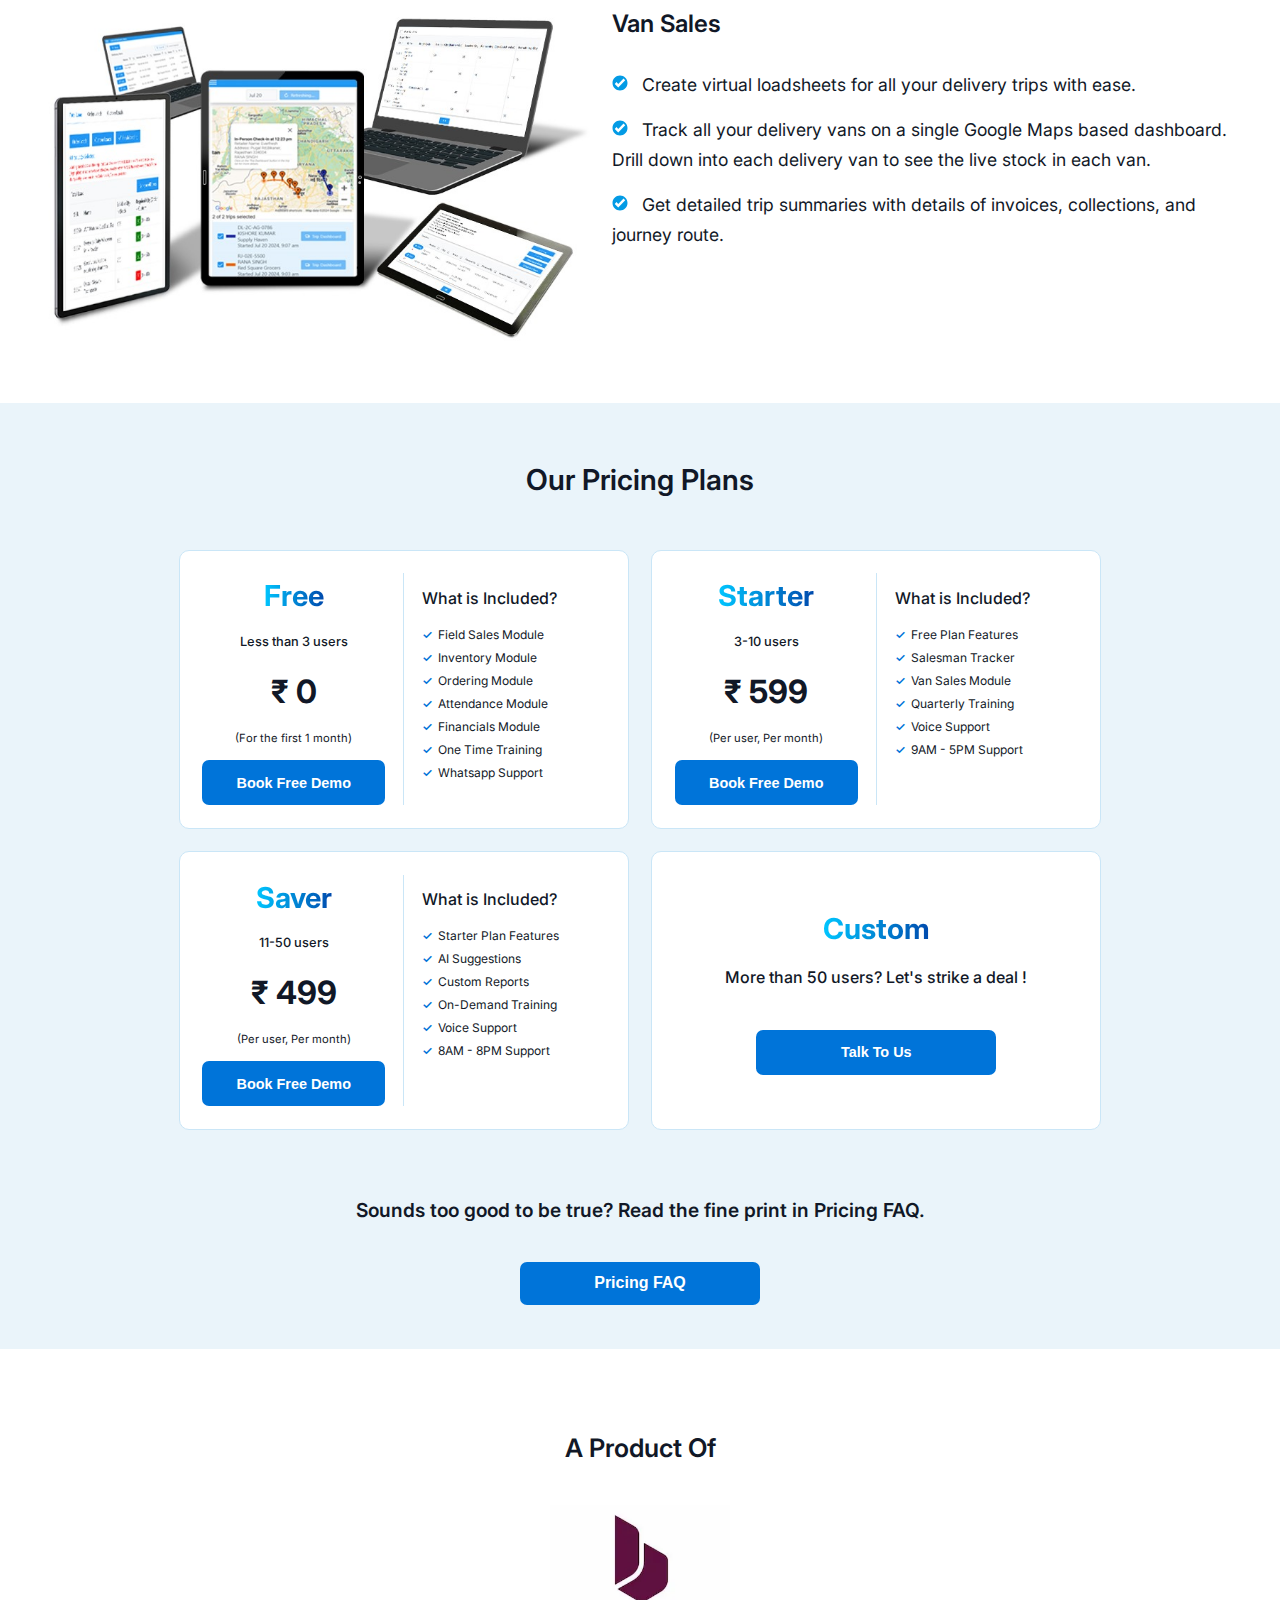
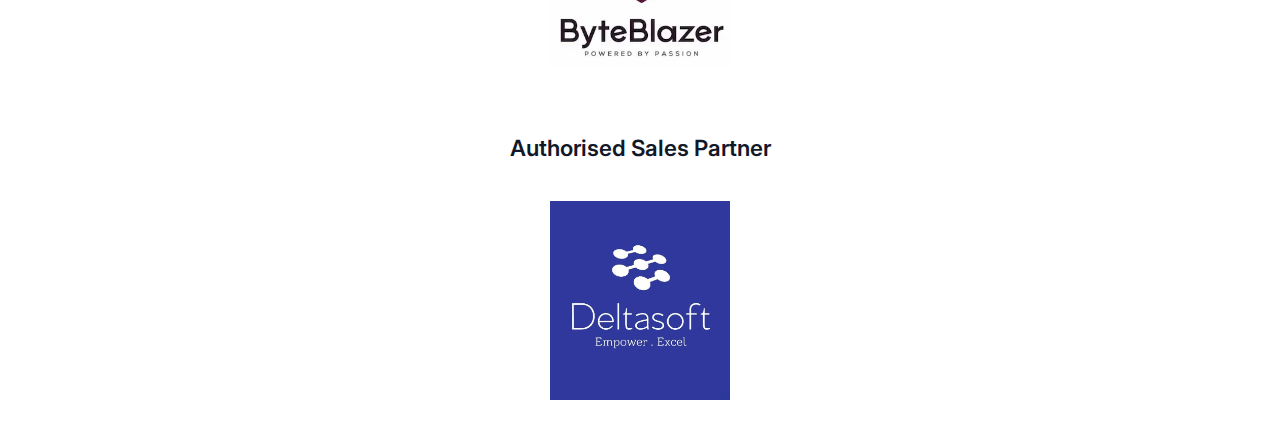
==== commit 0b78e23e: "fff" ====
--- a/index.html
+++ b/index.html
@@ -686,7 +686,7 @@
                   >0</span
                 >
               </div>
-              <div class="pricing-plan-unit">(For the first 6 months)</div>
+              <div class="pricing-plan-unit">(For the first 1 month)</div>
               <button
                 class="action-button pricing-demo-booking-button demo-modal-opener"
               >
